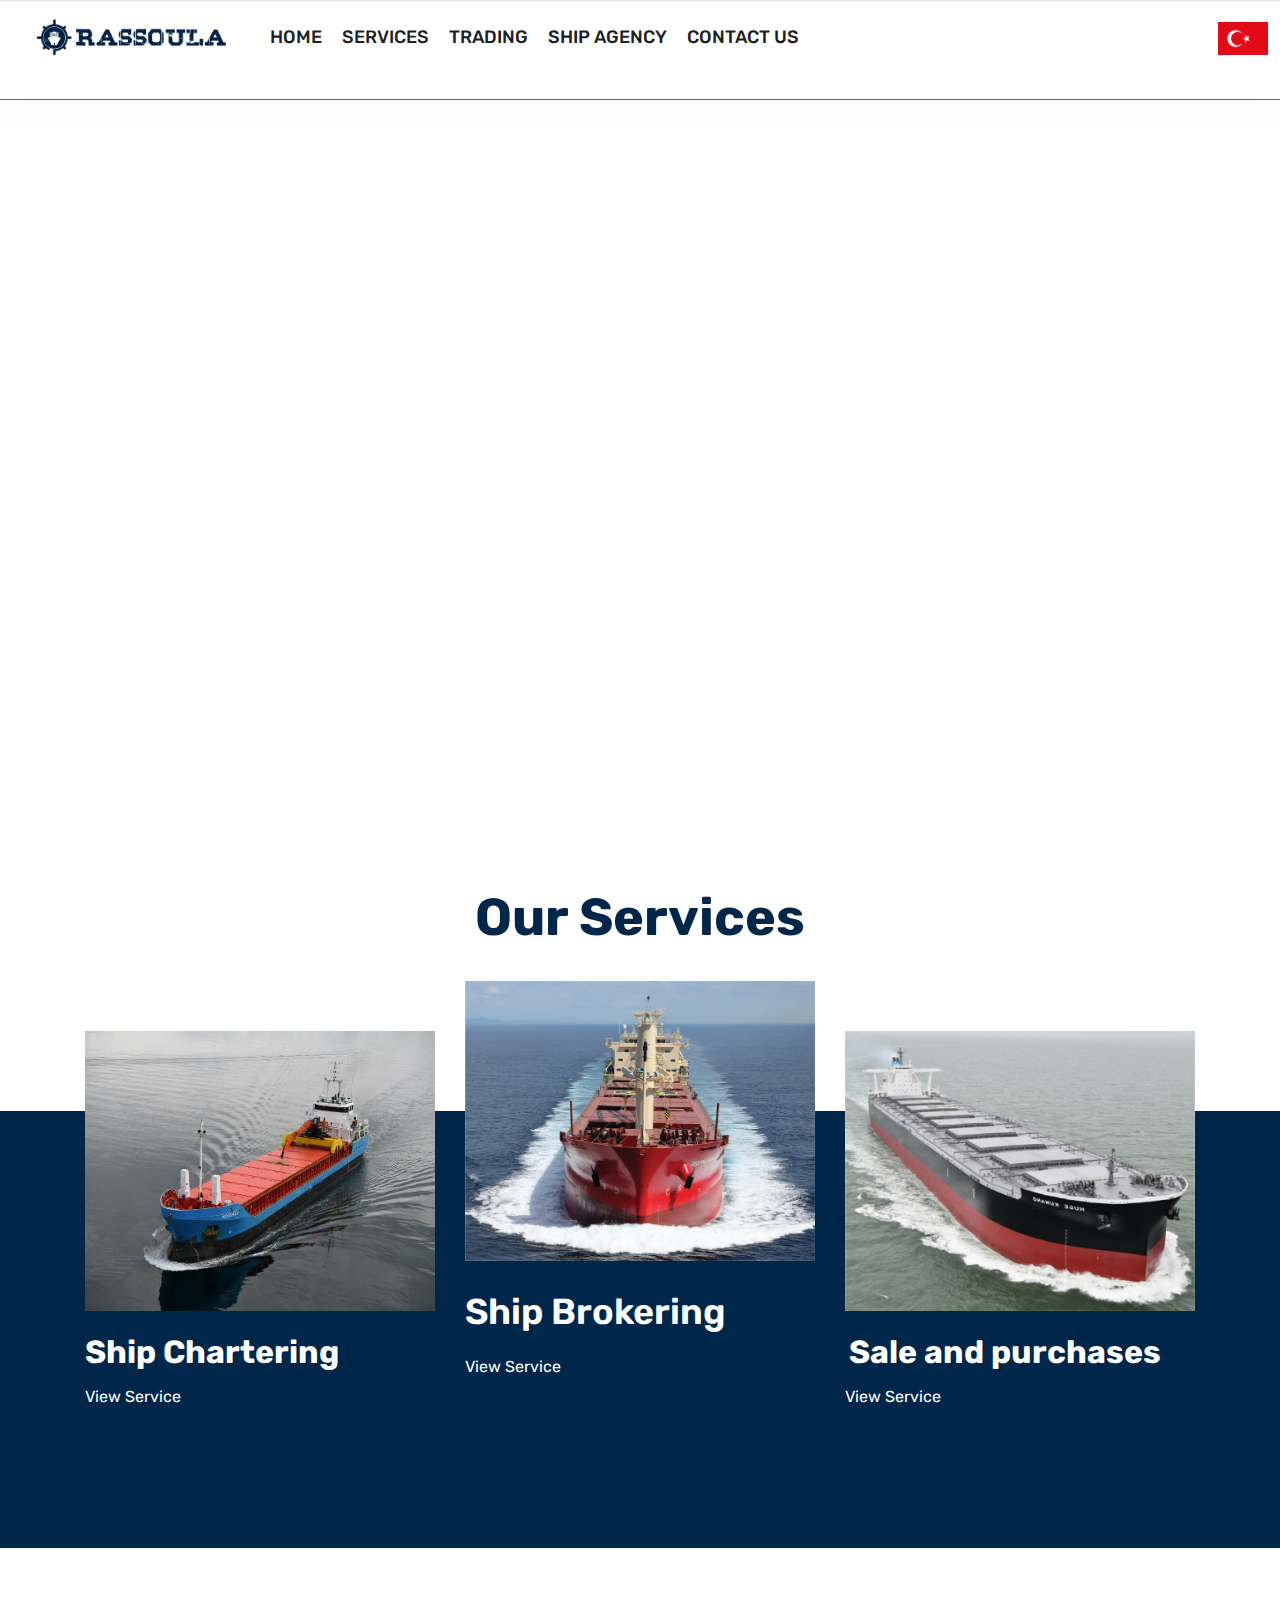
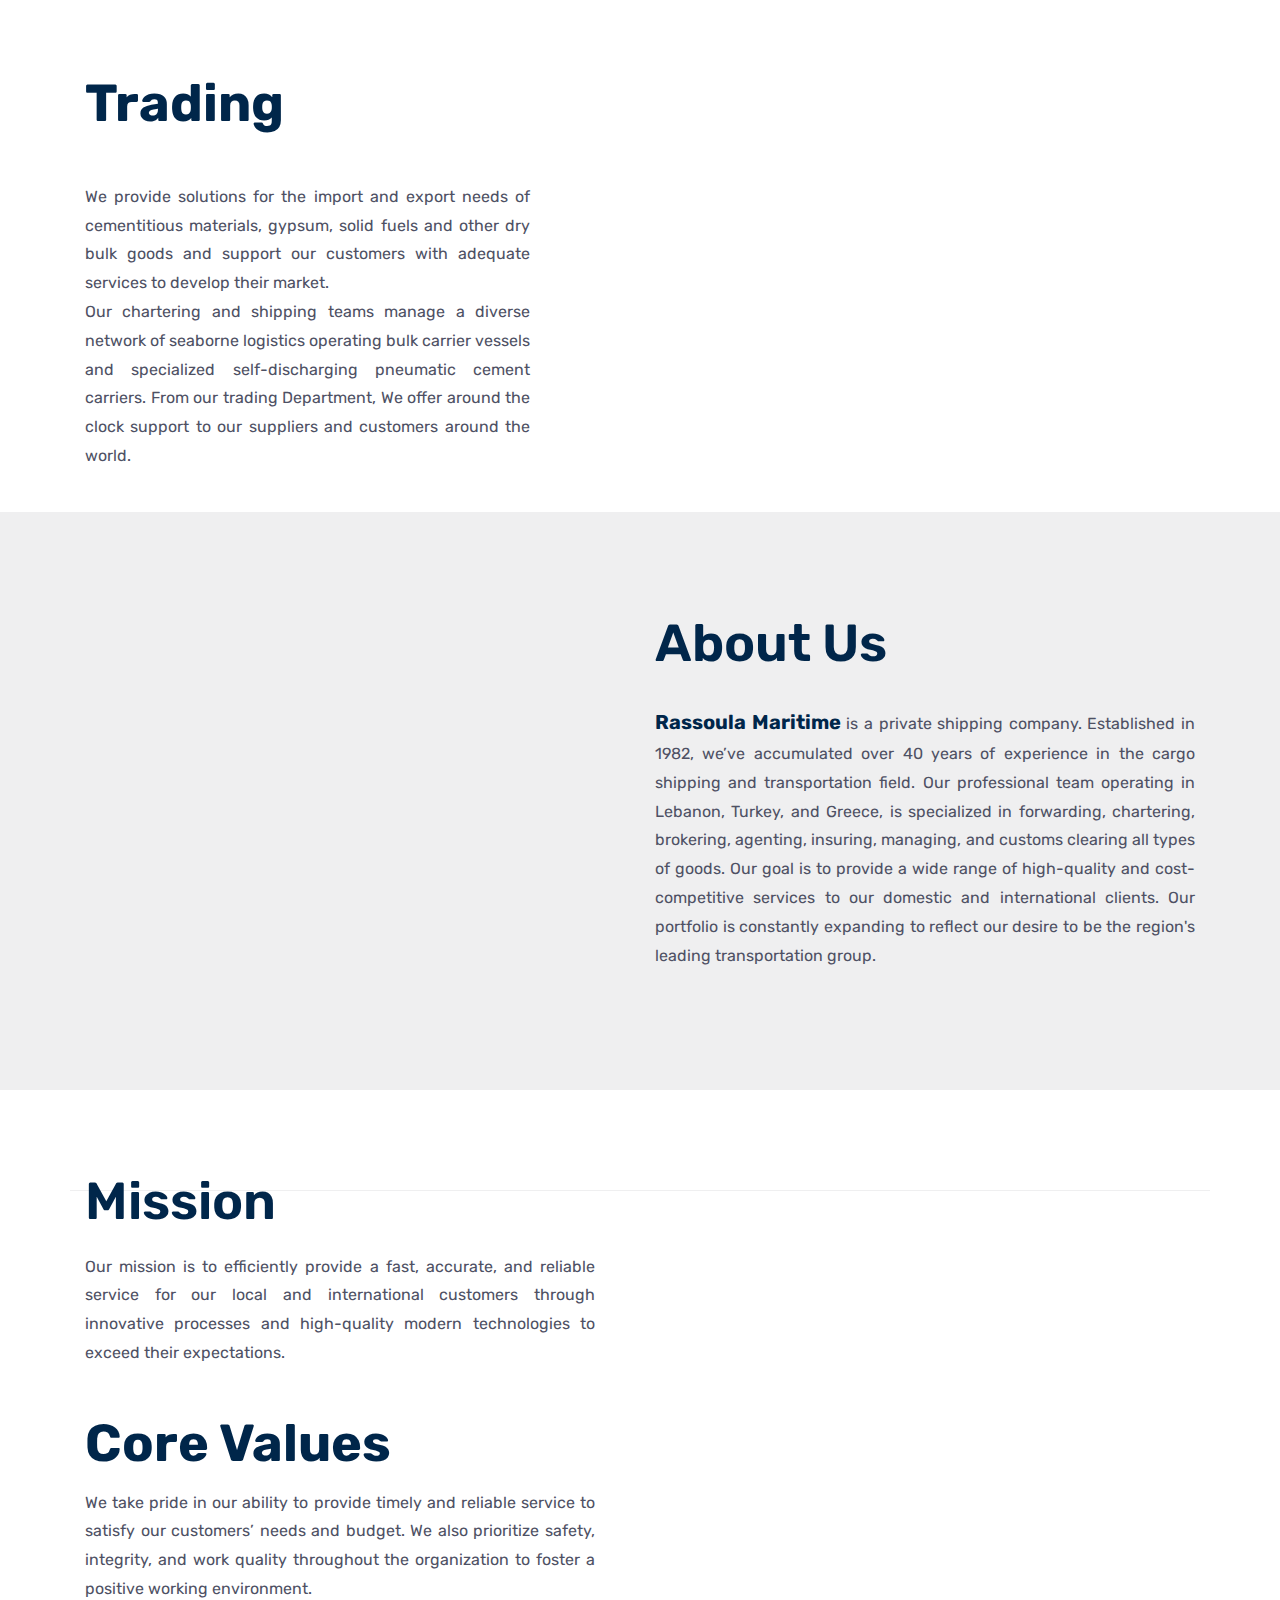
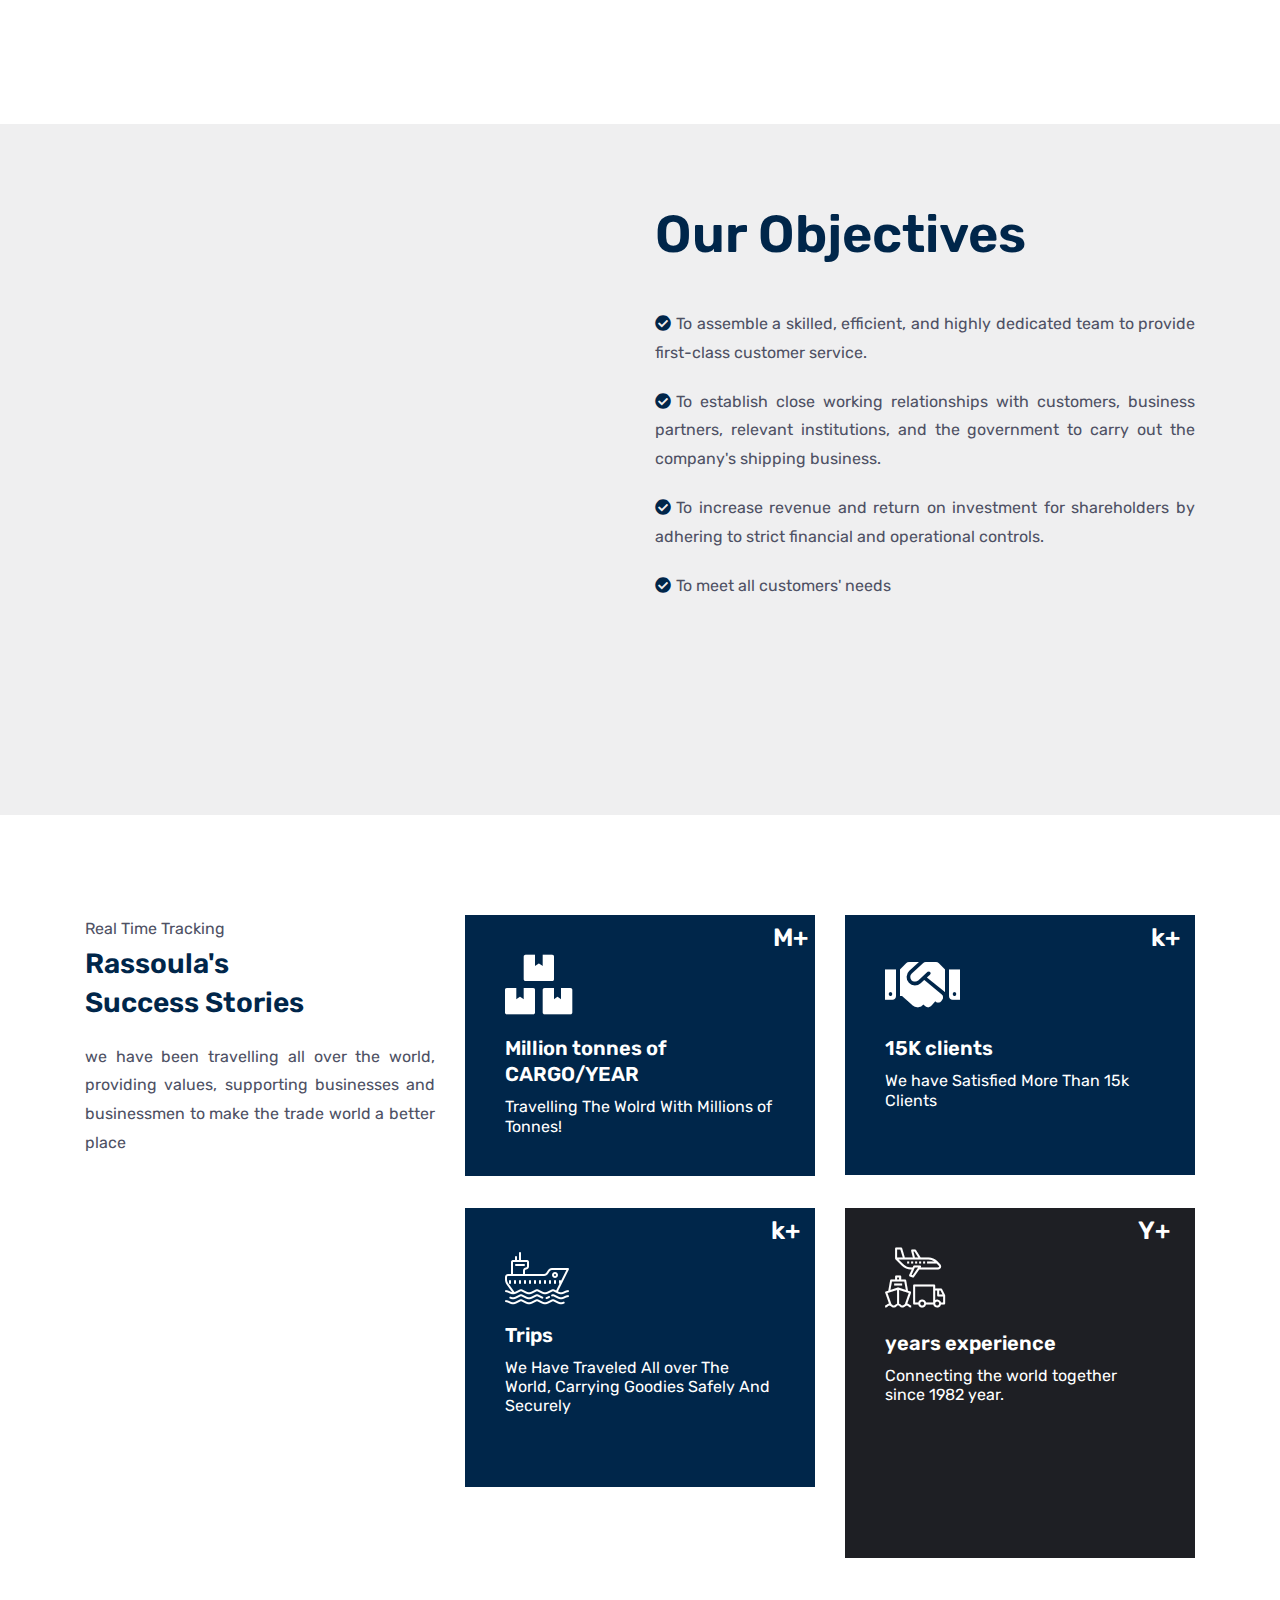
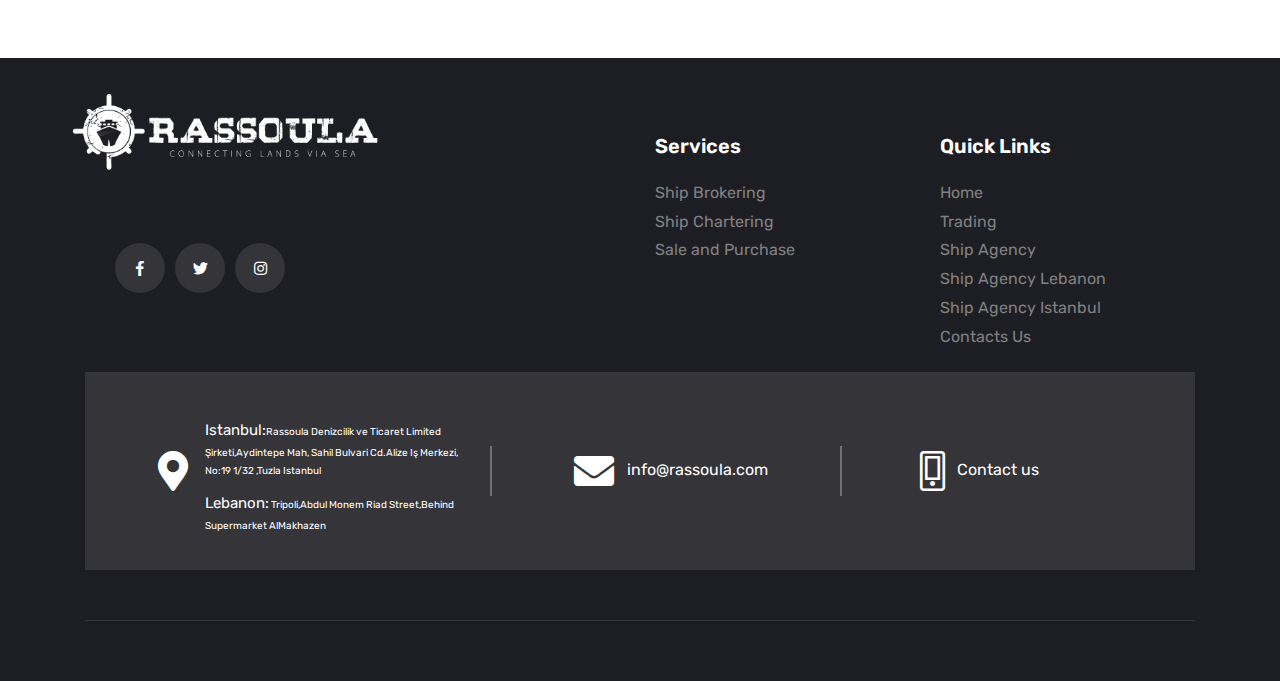
==== index.html @ 3e6de5ca "qwqqwqw" ====
<!DOCTYPE HTML>
<html>

<head>
  <title>Home

  </title>
  <meta http-equiv="Content-Type" content="text/html; charset=UTF-8">
  <meta name="viewport" content="width=device-width, initial-scale=1">
  <meta name="description" content="Description website">
  <meta name="author" content="Maksym Blank">
  <meta name="keywords" content="website, with, meta, tags">
  <meta name="robots" content="noindex, follow">
  <meta name="revisit-after" content="5 month">
  <meta name="image" content="http://mywebsite.com/image.jpg">
  <meta name="og:title" content="Title website">
  <meta name="og:description" content="Description website">
  <meta name="og:image" content="http://mywebsite.com/image.jpg">
  <meta name="og:site_name" content="My Website">
  <meta name="og:type" content="website">
  <meta name="twitter:card" content="summary">
  <meta name="twitter:title" content="Title website">
  <meta name="twitter:description" content="Description website">
  <link href="assets/css/plugins/bootstrap.min.css" rel="stylesheet">
  <link href="assets/css/plugins/slick.css" rel="stylesheet">
  <link href="assets/css/plugins/ion.rangeSlider.min.css" rel="stylesheet">
  <link href="assets/css/plugins/magnific-popup.css" rel="stylesheet">
  <link href="assets/css/style.css" rel="stylesheet">
  <link href="assets/fonts/font-awesome.min.css" rel="stylesheet">
  <link href="assets/fonts/flaticon/flaticon.css" rel="stylesheet">
  <link rel="stylesheet" href="https://cdnjs.cloudflare.com/ajax/libs/animate.css/4.1.1/animate.min.css"/>
  <link href="assets/animate/animate.min.css" rel="stylesheet">
  <link rel="shortcut icon" href="assets/img/Rassoula-Logo-v3.0.jpg"/>

</head>
<body class="btn-style-1 btn-rounded sidebar-style-1">

  <div class="sigma_preloader sigma_preloader-gear">
    <div class="sigma_preloader-inner">
      <div class="preloader-gear">
        <div class="preloader-gear-inner">
          <div>
            <div></div>
            <div></div>
            <div></div>
            <div></div>
            <div></div>
            <div></div>
          </div>
        </div>
      </div>
    </div>
  </div>

  <!--Section Start-->
  <aside class="sigma_aside sigma_aside-desktop">
    <div class="sidebar">
      <!-- Recent Posts Widget -->
      <div class="widget widget-sigma-recent-posts style-3">
        <h5 class="widget-title">Recent Post</h5>
        <div class="sigma_recent-post">
          <div class="sigma_post-categories">
            <a href="#">Category</a>
          </div>
          <div class="recent-post-descr">
            <h6>
              <a href="blog-details.html">Every Next Level Of Your Life Will Demand Something</a>
            </h6>
            <div class="author-info d-flex align-items-center">
              <span>TA</span>
              <div>
                <a href="#" class="author-name">Tim Abell</a>
                <a href="blog-details.html" class="date">June 4, 2021</a>
              </div>
            </div>
          </div>
        </div>
        <div class="sigma_recent-post">
          <div class="sigma_post-categories">
            <a href="#">Category</a>
          </div>
          <div class="recent-post-descr">
            <h6>
              <a href="blog-details.html">We are the champions, we do not give up, we try</a>
            </h6>
            <div class="author-info d-flex align-items-center">
              <span>TA</span>
              <div>
                <a href="#" class="author-name">Tim Abell</a>
                <a href="blog-details.html" class="date">June 4, 2021</a>
              </div>
            </div>
          </div>
        </div>
      </div>
      <!-- Follow Widget -->
      <div class="widget widget-follow d-none d-sm-block">
        <h5 class="widget-title">Follow Us</h5>
        <div class="social-buttons">
          <a href="#" class="btn-block sigma_btn">
            <div class="follow-icon d-flex align-items-center">
              <i class="fab fa-instagram"></i>
              <p class="mb-0">
                Instagram
                <span>225.5k Followers</span>
              </p>
            </div>
            <i class="fal fa-chevron-right"></i>
          </a>
          <a href="#" class="btn-block sigma_btn">
            <div class="follow-icon d-flex align-items-center">
              <i class="fab fa-twitter"></i>
              <p class="mb-0">
                Twitter
                <span>225.5k Followers</span>
              </p>
            </div>
            <i class="fal fa-chevron-right"></i>
          </a>
          <a href="#" class="btn-block sigma_btn">
            <div class="follow-icon d-flex align-items-center">
              <i class="fab fa-facebook-f"></i>
              <p class="mb-0">
                Facebook
                <span>225.5k Followers</span>
              </p>
            </div>
            <i class="fal fa-chevron-right"></i>
          </a>
          <a href="#" class="btn-block sigma_btn">
            <div class="follow-icon d-flex align-items-center">
              <i class="fab fa-youtube"></i>
              <p class="mb-0">
                Youtube
                <span>225.5k Followers</span>
              </p>
            </div>
            <i class="fal fa-chevron-right"></i>
          </a>
        </div>
      </div>
      <!-- Subscribe Widget -->
      <div class="widget widget-newsletter">
        <h5 class="widget-title">Join Newsletter</h5>
        <form method="post">
          <input type="email" name="email" placeholder="Enter your email" style="    background-color: transparent;
          border: 0;
          color: #fff;
          height: 70px;"> 
          <button type="button" class="btn-block mt-4">Subscribe</button>
        </form>
      </div>
    </div>
  </aside>
  <div class="sigma_aside-overlay aside-trigger-right">
  </div>
  <aside class="sigma_aside">
    <div class="sigma_close aside-trigger">
      <span></span>
      <span></span>
    </div>
    <div class="sigma_logo-wrapper">
      <a class="sigma_logo" href="index.html">
      <img src="assets/img/Rassoula-Logo-v3.0.jpg" alt="logo" style="width:200px">
      </a>
    </div>
    <ul class="navbar-nav">
      <li class="menu-item ">
        <a href="index.html">Home</a>
        
      </li>
     
      <li class="menu-item menu-item-has-children">
        <a href="">Services</a>
        <ul class="sub-menu">
          <li class="menu-item">
            <a href="ShipBrokering.html">Ship Brokering</a>
          
          </li>
          
          <li class="menu-item">
            <a href="ShipChartering.html">Ship Chartering</a>
          </li>
          <li class="menu-item">
            <a href="Saleandpurchases.html">Sale and Purchase</a>
          </li>
        </ul>
      </li>
      <li class="menu-item">
        <a href="Trading-1.html">Trading</a>
      </li>
      
      <li class="menu-item menu-item-has-children">
        <a href="">Ship Agency</a>
        <ul class="sub-menu">
          <li class="menu-item">
            <a href="istanbul.html">Istanbul</a>
          </li>
          <li class="menu-item">
            <a href="lebanon.html">Lebanon</a>
          </li>
        </ul>
      </li>
      <li class="menu-item">
        <a href="contact-us.html">Contact us</a>
      </li>
    </ul>
  </aside>
  <div class="sigma_aside-overlay aside-trigger">
  </div>
  <header class="sigma_header style-5 can-sticky">
  
    <div class="sigma_header-middle  ">
      <div class="container">
        <div class="navbar">
      <div class="sigma_logo-wrapper d-block d-lg-none">
            <a class="sigma_logo" href="index.html">
         <img src="assets/img/Rassoula-Logo-v3.0.jpg"alt="logo"  style="width:200px">
            </a>
          </div>
          <div class="d-none d-lg-flex align-items-center">
            <div class="sigma_header-top-links important-links">
            
            </div>
           
          </div>
          <div class="sigma_header-controls style-2 d-block d-lg-none">
            <ul class="sigma_header-controls-inner">
              <li class="aside-toggle aside-trigger">
                <span></span>
                <span></span>
                <span></span>
              </li>
            </ul>
          </div>
        </div>
      </div>
    </div>
    <div class="sigma_header-bottom">
     
        <div class="navbar" >
          <ul class="navbar-nav">
            <li class="menu-item">
              <a class="sigma_logo" href="index.html">
          <img src="assets/img/Rassoula-Logo-v3.0.jpg" alt="logo" style="width:200px;margin-top: -5px;">
            </a>
            <li class="menu-item ">
              <a href="index.html">Home</a>
             
            </li>
         
            <li class="menu-item menu-item-has-children">
              <p style="color: var(--thm-secondary);
              padding-top: 20px;
              padding-bottom: 20px;font-size: 18px;font-weight: 488;">SERVICES</p>
              <ul class="sub-menu">
                <li class="menu-item">
                  <a href="ShipBrokering.html">Ship Brokering</a>
                
                </li>
                
                <li class="menu-item">
                  <a href="ShipChartering.html">Ship Chartering</a>
                </li>
                <li class="menu-item">
                  <a href="Saleandpurchases.html">Sale and Purchase</a>
                </li>
              </ul>
            </li>
            <li class="menu-item">
              <a href="Trading-1.html">Trading</a>
            </li>
            
            <li class="menu-item menu-item-has-children">
              <p style="color: var(--thm-secondary);
              padding-top: 20px;
              padding-bottom: 20px;font-size: 18px;font-weight: 500;">SHIP AGENCY</p>
              <ul class="sub-menu">
                <li class="menu-item">
                  <a href="istanbul.html">Istanbul</a>
                </li>
                <li class="menu-item">
                  <a href="lebanon.html">Lebanon</a>
                </li>
              </ul>
            </li>
            <li class="menu-item">
              <a href="contact-us.html">Contact us</a>
            </li>
          </ul>
          <div class="sigma_header-controls style-2">
            <a class="sigma_header-control-search" title="Search" href="#">
              <img id="trB" src="assets/img/flag-400.png" style="width:50px;margin-right: 8px;">
            </a>
            <a class="sigma_header-control-search" title="Search" href="#">
              <img id="enB" src="assets/img/united-states.png" style="width:50px;margin-right: 8px;">
            </a>
            <ul class="sigma_header-controls-inner">
              <li class="search-trigger header-controls-item d-none d-sm-block">
               
              </li>
              <li class="aside-toggle aside-trigger-right desktop-toggler d-block d-lg-none">
                <span></span>
                <span></span>
                <span></span>
              </li>
              <li class="aside-toggle aside-trigger">
                <span></span>
                <span></span>
                <span></span>
              </li>
            </ul>
          </div>
        </div>
      </div>
    </div>
    </header>
  <!--Section End-->
  <!--Section Start-->
 
  

    <div class="banner-slider-inner bg-center  showcase">   
  
      <video src="Rassoula Header.mp4" muted loop autoplay></video>
      <div class="sigma_banner-text">
        <div class="container">
          <div class="row">
            <div class="col-lg-12">
              <h1 class="title text-white b1  free animate__animated animate__backInRight" style="font-size:55px;margin-top: 300px;margin-left: -50px;">
                    To connect Lands<br> via Seas
              
              </h1>
             
           <!--   <p class="text-white"></p>-->
           
            </div></div>
          </div>
        </div>
      </div>
 
      <div class="banner-slider-inner bg-center bg-cover dark-overlay" style="background-image: url('assets/img/banner/2.jpg');">
        <div class="sigma_banner-text">
          <div class="container">
            <div class="row">
              <div class="col-lg-8">
            
                </div>
              </div>
            </div>
          </div>
        </div>
    
    <!--Section End-->
  
  <!--Section End-->
 
        <!-- <div class="col-lg-6 ">
          <div class="sigma_about style-9 mt-5 mt-lg-0">
            <div class="section-title">
              <span class="subtitle"></span>
              <h3 class="title"> SHIP AGENCY</h3>
            </div>
            <div class="sigma_about-content">
              <p style="text-align:justify;font-size: 19px;"></p>
      <ul>
       
        <li>
          <i class="fas fa-check-circle" ></i>Keeping concerned parties fully updated regarding prospects and vessels port stay
        </li>
        <li>
          <i class="fas fa-check-circle" ></i>Ordering of pilotage and towage services for docking and sailing vessel movements
        </li>
        <li><i class="fas fa-check-circle" ></i>Detailed, accurate and timely production of Proforma and final disbursement accounts <a href="case-studies.html">Read more...</a></li>
        
    
      </ul>
                </div>
                
              </div>
            
              </div>

              <div class="col-lg-6 col-lg-6 d-none d-sm-block">
                <div class="sigma_about style-9 w-100 h-100">
                  <div class="sigma_about-image-1 wow slideInRight" data-wow-duration="1s" data-wow-delay=".1s">
                    <img src="assets/img/pexels-sascha-hormel-1095814.jpg" alt="img">
                  </div>
              
                </div>
              </div>
            </div>
          </div>
        </div> -->



        
        
  <!--Section Start-->
<br>
<br>
<br>
<br>

  <div class="section section-padding1 bg-gray;" >
    <div class="container">
      <div class="section-title centered">
      
        <h3 class="title "style="margin-top:25px;">Our Services</h3>
        <br>
      </div>

      <div class="row">
        <!-- <div class="col-lg-12 ">
          <div class="sigma_service style-6 layer-1-1  wow slideInRight" data-wow-duration="1s" data-wow-delay=".1s">
            
            <div class="sigma_service-thumb">
              <img src="assets/img/a11.jpg" alt="img" style="height: 240px;">
            
            </div>
            <div class="sigma_service-body">
              <h4>
                <a href="services-01.html#serv1">Trading</a>
              </h4>
              <p></p>
              <a href="services-01.html#serv1" class="btn-link secondary-color">
                Read More
                <i class="far fa-angle-right"></i>
              </a>
            </div>
          </div>
        </div> -->
        
    
<!-- 
        <div class="col-lg-4 col-md-6">
          <div class="sigma_service style-6 layer-1-1  wow slideInRight" data-wow-duration="1s" data-wow-delay=".1s">
            <div class="sigma_service-thumb">
              <img src="assets/img/services/Rassoula Services Images-06.jpg" alt="img">
            
            </div>
            <div class="sigma_service-body">
              <h4>
                <a href="services-01.html#serv5">Chartering</a>
              </h4>
              <p>The Chartering Department is responsible for establishing and maintaining relationships with  owners.
              </p>
              <a href="ShipChartering.html" class="btn-link secondary-color">
                Read More
                <i class="far fa-angle-right"></i>
              </a>
            </div>
          </div>
        </div>
        
        <div class="col-lg-4 col-md-6">
          <div class="sigma_service style-6 layer-1-1  wow slideInLeft" data-wow-duration="1s" data-wow-delay=".1s ">
            <div class="sigma_service-thumb">
              <img src="assets/img/services/Rassoula Services Images-05.jpg" alt="img">
            
            </div>
            <div class="sigma_service-body">
              <h4>
                <a href="ShipBrokering.html">
                  Ship Brokering</a>
                  </h4>
              <p>Benefiting from our first class shipowners portfolio and contacts developed within many years.

                 </p>
              <a href="services-01.html#serv3" class="btn-link secondary-color">
                Read More
                <i class="far fa-angle-right"></i>
              </a>
            </div>
          </div>
        </div>

        <div class="col-lg-4 col-md-6">
          <div class="sigma_service style-6 layer-1-1  wow slideInRight" data-wow-duration="1s" data-wow-delay=".1s ">
            <div class="sigma_service-thumb">
              <img src="assets/img/services/Rassoula Services Images-03.jpg" alt="img" >
             
            </div>
            <div class="sigma_service-body">
              <h4>
                <a href="Saleandpurchases.html">Sale and purchases</a>
              </h4>
              <p>Rassoula provides a complete turnkey operation for buying or selling any vessel.

           
                </p>
              <a href="services-01.html#serv2" class="btn-link secondary-color">
                Read More
                <i class="far fa-angle-right"></i>
              </a>
            </div>
          </div>
        </div>
         -->
      </div>
      </div>
    </div>
  </div>

  <!--new serv-->
  <div class="section section-padding bg-secondary-1">
    <div class="container">
      <div class="row">
       
        <div class="col-lg-4">
          <div class="sigma_info-image1">
            <img src="assets/img/1595212666905955191.jpg" alt="img">
          </div>
          <div class="section-title">
           
            <a href="ShipChartering.html" class="title text-white" style="font-size: 32px;margin-top: 15px;"> Ship Chartering</a><br>
         <a href="ShipChartering.html"><p class="text-white12">View Service</p></a>
          </div>
        </div>
        <div class="col-lg-4">
          <div class="sigma_info-image2 style-16">
            <img src="assets/img/services-05.jpg" alt="img">
          </div>
          <div class="section-title">
            <span class="subtitle"></span>
            <h3 class="title1 text-white"><a href="ShipChartering.html" style="color: white;">Ship Brokering</a></h3>
          <a href="ShipBrokering.html"><p class="text-white1" style="color: white;margin-top:-75px">View Service</p>
          </div></a>  
        </div>
        <div class="col-lg-4">
          <div class="sigma_info-image1">
            <img src="assets/img/services-04.jpg" alt="img">
          </div>
          <div class="section-title">
            <span class="subtitle"></span>
            <a href="Saleandpurchases.html" class="title text-white" style="font-size: 32px;margin-top: 15px">Sale and purchases</a><br>
            <a href="Saleandpurchases.html"><p class="text-white12">View Service</p></a>
          </div>
        </div>
      
        </div>
      </div>
    </div>
  </div> 



  <div class="section ">
    <div class="container">
      <div class="row">
        <div class="col-lg-5">
          <div class="section-title english c2">
            <span class="subtitle">
              
            </span>
            <h3 class="title ">Trading</h3>
            <br>
          <div>
            <p   style="text-align: justify;margin-top:5px">We provide solutions for the import and export needs of cementitious materials, gypsum, solid fuels and other dry bulk goods and support our customers with adequate services to develop their market.
              <br>
              Our chartering and shipping teams manage a diverse network of seaborne logistics operating bulk carrier vessels and specialized self-discharging pneumatic cement carriers.
              
              From our trading Department, We offer around the clock support to our suppliers and customers around the world.</p>
          </div></div>
          <div class="section-title turkish">
            <span class="subtitle " >
              

            
            <h3 class="title  ">Trading</h3></span>
          
            
            </span>  <br>
            
            <h3 class="title d-block d-sm-none">Trading</h3>
            <br>
            <div>
            <p class="" style="text-align: justify;">TRT Geleceğin İletişimcileri Yarışması 2021 Yılı Yarışma Takvimi

              TRT Geleceğin İletişimcileri Yarışması 2021 yılı takvimi açıklandı. Sen de projeni hazırla, yarışmaya başvur ve hayallerinle yarış.
              
              Söz sende; Geleceğin İletişimcileri TRT Sahnesinde!
              TRT Geleceğin İletişimcileri Yarışması 2021 Yılı Yarışma Takvimi

               </p>
              </div>
          </div>
        </div>

        <div class="col-lg-6 offset-lg-1 ">
        
          <div class="sigma_about-image-1 layer-1-1  wow slideInRight" data-wow-duration="1s" data-wow-delay=".1s">
          
            <img src="assets/img/T1_Bul_213_federal_montreal_side_view_tcm71-164990.jpg" alt="img">
           
          
            <br>
            <br>
            <br>
            <br>
            <br>
            <br>
            
        </div>
      </div>
    </div>
  </div> 
  <!--Section End-->
  <!--Section Start-->
  <div class="section" style="margin-top: -70px;background-color:#EFEFF0;">
    <div class="container">
      <div class="row">
        <div class="col-lg-6 ">
          <div class="sigma_about style-9 w-100 h-100 d-none d-sm-block">
            <div class="sigma_about-image-1 layer-1-1  wow slideInLeft" data-wow-duration="1s" data-wow-delay=".1s">
              <img src="assets/img/nnnn.jpg" alt="img"  >
            </div>
           
          </div>
        </div>
        <div class="col-lg-6 " >
          <div class="sigma_about1 style-9 mt-5 mt-lg-0 ">
            <div class="section-title">
              <span class="subtitle" >      <h1 class=""` >About Us</h1></span>

           

           

            </div>
            <div class="sigma_about-content ">
              <p style="text-align:justify;margin-top:-50px">
                <span style="font-size:20px;color:#00264A;font-weight:bold;">Rassoula Maritime </span> is a private shipping company. Established in 1982, we’ve accumulated over 40 years of experience in the cargo shipping and transportation field. Our professional team operating in Lebanon, Turkey, and Greece, is specialized in forwarding, chartering, brokering, agenting, insuring, managing, and customs clearing all types of goods. Our goal is to provide a wide range of high-quality and cost-competitive services to our domestic and international clients. Our portfolio is constantly expanding to reflect our desire to be the region's leading transportation group.</p>
             
                </div>
              </div>
            
              </div>


              
             
            </div>
          </div>
        </div>
      </div>
    </div>
  </div>
  <!--Section End-->
  <div class="container" style="background-color:#EFEFF0;"> 
    <div class="row">
      <div class="col-lg-6 ">
        <div class="sigma_about style-9 w-100 h-100 d-block d-sm-none ">
          <div class="sigma_about-image-1 layer-1-1  wow slideInLeft" data-wow-duration="1s" data-wow-delay=".1s">
            <img src="assets/img/nnnn.jpg" alt="img" >
          </div>
          <div class="sigma_media m-0">
            <span>
              <b class="counter" data-from="0" data-to="40">40</b>
              Years of <br> Experience
            </span>
          </div>
        </div>  
      </div>
    </div>
  </div>

  
    <!--Section Start-->
    <div class="section v1">
      <div class="container">
        <div class="row">
         
          <div class="col-lg-6 ">
            <div class="sigma_about style-9 mt-5 mt-lg-0">
              <div class="section-title">
                <span class="subtitle"></span>
                <h3 class="title44 " > Mission</h3>
              </div>
              <div class="sigma_about-content ">
                <p style="text-align:justify;margin-top: -30px;margin-right:30px">Our mission is to efficiently provide a fast, accurate, and reliable service for our local and international customers through innovative processes and high-quality modern technologies to exceed their expectations.</p>
               
                  </div>
                  <div class="section-title">
                    <span class="subtitle"></span>
                    <h3 class="title "> Core Values</h3>
                  </div>
                  <div class="sigma_about-content ">
                    <p style="text-align:justify;margin-top: -30px;margin-right:30px ">We take pride in our ability to provide timely and reliable service to satisfy our customers’ needs and budget. We also prioritize safety, integrity, and work quality throughout the organization to foster a positive working environment.</p>
                   
                      </div>
                </div>
              
                </div>

                <div class="col-lg-6 ">
                  <div class="" >
                    <div class="sigma_about-image-1 layer-1-1  wow slideInRight" data-wow-duration="1s" data-wow-delay=".1s" >
                      <img src="assets/img/www.jpg" alt="img"style="margin-top: 40px;height:410px">
                    </div>
                   
                </div>
              </div>
            </div>
          </div>
        </div>
      </div>
    </div>
    <!--Section End-->
   
      <!--Section Start-->
  <div class="section"  style="background-color:#EFEFF0;">
    <div class="container">
      <div class="row">
        <div class="col-lg-5 d-none d-sm-block">
           <div class="sigma_about style-9 w-100 h-100 d-none d-sm-block">
            <div class="sigma_about-image-1 layer-1-1  wow slideInLeft" data-wow-duration="1s" data-wow-delay=".1s">
              <img src="assets/img/dddd.jpg" alt="img" style="margin-top:-30px" >
            </div>
          
          </div>
        </div>
        <div class="col-lg-6 offset-lg-1" style="margin-top: -50PX;">
          <div class="sigma_about style-9 mt-5 mt-lg-0">
            <div class="section-title">
              <span class="subtitle"></span>
              <h1 class=""> Our Objectives</h1>
           
      
             
                <div class="" style="text-align: justify;margin-top:45px">

                  <p><i class="fas fa-check-circle" ></i>To assemble a skilled, efficient, and highly dedicated team to provide first-class customer service.</p>
                  <p><i class="fas fa-check-circle" ></i>To establish close working relationships with customers, business partners, relevant institutions, and the government to carry out the company's shipping business.
                  </p>
                  <p><i class="fas fa-check-circle" ></i>To increase revenue and return on investment for shareholders by adhering to strict financial and operational controls.</p>
                  <p><i class="fas fa-check-circle" ></i>To meet all customers' needs</p>
                </div>

           
              </div>
             
                </div>
              </div>
              <div class="col-lg-5 d-block d-sm-none">
                <div class="sigma_about style-9 w-100 h-100 d-none d-sm-block">
                 <div class="sigma_about-image-1 layer-1-1  wow slideInLeft" data-wow-duration="1s" data-wow-delay=".1s">
                   <img src="assets/img/dddd.jpg" alt="img" style="margin-top:-30px" >
                 </div>
                 <div class="sigma_media m-0" >
                   <span>
                    
                   <h2 class="text-white d-block d-sm-none" > Our Objectives</h2> 
                   </span>
                 </div>
               </div>
             </div>
             
            
              </div>
            </div>
          </div>
        </div>
      </div>
    </div>
  </div>
  <!--Section End-->

  <!--Section Start-->
  <div class="section section-padding bg-cover bg-center " style="background-image: url(assets/img/)">
    <div class="container">
      <div class="row">
        
        <div class="col-lg-4 col-md-6">
          <div class="section-title">
            <span >Real Time Tracking</span>
            <h4 >Rassoula's <br>Success Stories</h4>
            <p   style="text-align: justify;" >we have been travelling all over the world, providing values, supporting businesses and businessmen to make the trade world a better place</p>
          </div>
        </div>
        <div class="col-lg-4 col-md-6">
          <div class="sigma_service style-9 dark"style="background-color: #00264A;">
            <span class="counter" data-from="0" data-to="1" style="color:white"></span>
            <h6 style="margin-right:2px ;"class="text-white margin-left:-5px;">M+</h6>
            <i class="fas fa-boxes" style="color: white;"></i>
            <div class="sigma_service-body">
              <h5>
                <a href="#" class="text-white">Million tonnes of CARGO/YEAR</a>
              </h5>
              <p style="line-height: 1.2;"class="text-white">Travelling The Wolrd With Millions of Tonnes!</p>
             
               
            </div>
          </div>
        </div>
        <div class="col-lg-4 col-md-6">
          <div class="sigma_service style-9 dark" style="height: 260px;background-color: #00264A;">
            <span class="counter" data-from="0" data-to="15" style="color:white"></span>
            <h6 class="text-white" style="margin-right: 10px;">k+</h6>
         
            
            <i class="fas fa-handshake" style="color:white"></i>
            <div class="sigma_service-body">
              <h5>



                <a href="#" class="text-white">15K clients</a>



              </h5>
              <p style="line-height: 1.2;"class="text-white">We have Satisfied More Than 15k Clients</p>
            



            </div>
          </div>
        </div>
       
        <div class="col-lg-4 col-md-6 offset-lg-4">
          <div class="sigma_service style-9 dark" style="height: 279px;background-color: #00264A;">
            <span class="counter " data-from="0" data-to="15" style="color:white"></span>
            <h6 class="text-white" style="margin-right: 10px;">k+</h6>
            <img src="assets/img/icons8-cargo-ship-64 (1).png">
            <div class="sigma_service-body">
              <h5>
                
                <a href="#" style="color:white">Trips</a>
              </h5>
              <p style="line-height: 1.2;color:white">We Have Traveled All over The World, Carrying Goodies Safely And Securely</p>
              
            
            </div>
          </div>
        </div>
        
        <div class="col-lg-4 col-md-6">
          <div class="sigma_service style-9 dark" style="height:350px;background-color:#1E1F24">
             <span class="plus text-white"></span>
             <span class="counter " data-from="0" data-to="40" style="color: white;"></span> 
             <h6 class="text-white" style="margin-right: 20px;">Y+</h6>
             <i class="flaticon-transportation" style="color: white;"></i>
             <div class="sigma_service-body">
               <h5 class="text-white">
                 <a href="#" class="text-white" >years experience</a>
               </h5>
               <p style="line-height: 1.2;" class="text-white">Connecting the world together since 1982 year.
                 </p>
               
                
             </div>
           </div>
         </div>
      </div>
    </div>
  </div>
  <!--Section End-->
  <!--Section Start
  <div class="section section-padding">
    <div class="container">

      <div class="section-title centered">
        <span class="subtitle">Real Time Tracking</span>
        <h3 class="title">Services For You</h3>
      </div>

      <div class="row">
        <div class="col-lg-8">
          <div class="row">
            <div class="col-sm-6">
              <div class="sigma_portfolio style-8">
                <div class="sigma_portfolio-thumb">
                  <img src="assets/img/services/lg/1.jpg" alt="portfolio">
                  <div class="sigma_portfolio-content">
                    <h5>
                      <a href="#">Clean shipment</a>
                    </h5>
                    <p>It is a long established fact that</p>
                  </div>
                </div>
              </div>
            </div>
            <div class="col-sm-6">
              <div class="sigma_portfolio style-8">
                <div class="sigma_portfolio-thumb">
                  <img src="assets/img/services/lg/2.jpg" alt="portfolio">
                  <div class="sigma_portfolio-content">
                    <h5>
                      <a href="#">Cranes and Ships</a>
                    </h5>
                    <p>It is a long established fact that</p>
                  </div>
                </div>
              </div>
            </div>
            <div class="col-12">
              <div class="sigma_portfolio style-8">
                <div class="sigma_portfolio-thumb">
                  <img src="assets/img/services/lg/4.jpg" alt="portfolio">
                  <div class="sigma_portfolio-content">
                    <h5>
                      <a href="#">Fly Anywhere</a>
                    </h5>
                    <p>It is a long established fact that</p>
                  </div>
                </div>
              </div>
            </div>
          </div>
        </div>
        <div class="col-lg-4">
          <div class="sigma_portfolio style-8">
            <div class="sigma_portfolio-thumb">
              <img src="assets/img/services/lg/3.jpg" alt="portfolio">
              <div class="sigma_portfolio-content">
                <h5>
                  <a href="#">Dealing with big weight</a>
                </h5>
                <p>It is a long established fact that</p>
              </div>
            </div>
          </div>
        </div>
      </div>
      <div class="text-center mt-4">
        <a href="#" class="sigma_btn">



          View All



          <i class="far fa-angle-right"></i>



        </a>
      </div>
    </div>
  </div>--> 
  <!--Section End-->
  <!--Section Start-->

  <!--Section End-->
 
  <!--Section Start-->
  <!-- <div class="section section-padding">
    <div class="container">
      <div class="section-title centered">
        <span class="subtitle">Articles</span>
        <h3 class="title mb-0">Our Insights and Articles</h3>
      </div>
      <div class="row">
        <div class="col-lg-4 col-md-6">
          <article class="sigma_post style-11">
            <img src="assets/img/posts/1.jpg" alt="blog">
            <div class="sigma_post-body">
              <div class="sigma_post-content">
                <div class="sigma_post-meta">
                  <a href="blog-details.html" class="sigma_post-date">
                    <i class="fal fa-calendar-alt"></i>
                    28 January, 2021
                  </a>
                </div>
                <h5>
                  <a href="blog-details.html">The Top Logistics Trends</a>
                </h5>
                <div class="sigma_post-meta">
                  <ul class="mt-0">
                    <li>
                      <a href="blog-details.html">
                        <i class="fal fa-user"></i>
                        By Admin
                      </a>
                    </li>
                    <li>
                      <a href="blog-details.html">
                        <i class="fal fa-folder-open"></i>
                        Air Transport
                      </a>
                    </li>
                  </ul>
                </div>
              </div>
            </div>
          </article>
        </div>
        <div class="col-lg-4 col-md-6">
          <article class="sigma_post style-11">
            <img src="assets/img/posts/2.jpg" alt="blog">
            <div class="sigma_post-body">
              <div class="sigma_post-content">
                <div class="sigma_post-meta">
                  <a href="blog-details.html" class="sigma_post-date">
                    <i class="fal fa-calendar-alt"></i>
                    28 January, 2021
                  </a>
                </div>
                <h5>
                  <a href="blog-details.html">Your Supply Chain Focus</a>
                </h5>
                <div class="sigma_post-meta">
                  <ul class="mt-0">
                    <li>
                      <a href="blog-details.html">
                        <i class="fal fa-user"></i>
                        By Admin
                      </a>
                    </li>
                    <li>
                      <a href="blog-details.html">
                        <i class="fal fa-folder-open"></i>
                        Air Transport
                      </a>
                    </li>
                  </ul>
                </div>
              </div>
            </div>
          </article>
        </div>
        <div class="col-lg-4 col-md-6">
          <article class="sigma_post style-11">
            <img src="assets/img/posts/3.jpg" alt="blog">
            <div class="sigma_post-body">
              <div class="sigma_post-content">
                <div class="sigma_post-meta">
                  <a href="blog-details.html" class="sigma_post-date">
                    <i class="fal fa-calendar-alt"></i>
                    28 January, 2021
                  </a>
                </div>
                <h5>
                  <a href="blog-details.html">Three Logistics E-Commerce</a>
                </h5>
                <div class="sigma_post-meta">
                  <ul class="mt-0">
                    <li>
                      <a href="blog-details.html">
                        <i class="fal fa-user"></i>
                        By Admin
                      </a>
                    </li>
                    <li>
                      <a href="blog-details.html">
                        <i class="fal fa-folder-open"></i>
                        Air Transport
                      </a>
                    </li>
                  </ul>
                </div>
              </div>
            </div>
          </article>
        </div>
      </div>
    </div>
  </div>-->
  <!-- Section End-->
  <!--Section Start-->
 
   <!--Section Start--> 
   <footer class="sigma_footer style-5 sigma_footer-dark">
    <div class="sigma_footer-middle">
      <div class="container">
        <div class="row" >
          <div class="col-lg-6">
            <div class="sigma_footer-widget">
              <br>
              <br>
              <div class="sigma_footer-logo mb-4">
           <img src="assets/img/Rassoula-Logo-v1.0.png" alt="logo" style="width:350px;margin-top:-90px;margin-left: -30px;"> 
              </div>
              <div class="row">
                <div class="col-sm-12">
                  <p class="mb-0" style="font-size: 13px;">
                   </p>
                </div>
              </div>
              <ul class="sigma_social-icons mt-4 justify-content-start">
                <li>
                  <a href="#"><i class="fab fa-facebook-f" style="color: white;"></i></a>
                </li>
                <li>
                  <a href="#"><i class="fab fa-twitter" style="color: white;"></i></a>
                </li>
                <li>
                  <a href="#"><i class="fab fa-instagram" style="color: white;"></i></a>
                </li>
             
              </ul>
            </div>
          </div>

         
         
          <div class="col-lg-3 col-md-3 col-sm-3 col-xs-3" style="margin-top:25px">
            <div class="sigma_footer-widget">
              <h5 class="widget-title" class="text-white">Services</h5>

              <a href="ShipBrokering.html" >Ship Brokering</a><br>
  
      
                <a href="ShipChartering.html" >Ship Chartering</a><br>
          
             
                <a href="Saleandpurchases.html" >Sale and Purchase</a><br>
              
                <br>
                
            </div>
          </div>
        
          <div class="col-lg-3  col-md-3 col-sm-3 col-xs-3"style="margin-top:25px">
            <div class="sigma_footer-widget">
              <h5 class="widget-title" >Quick Links</h5>
             
                
                  <a href="index.html">Home</a><br>
                
                
                  <a href="Trading-1.html">Trading</a><br>
                  <a href="case-studies.html">Ship Agency</a><br>
               
                  <a href="lebanon.html">Ship Agency Lebanon</a><br>
               
                  <a href="istanbul.html">Ship Agency Istanbul</a><br>
                
                  <a href="contact-us.html">Contacts Us</a><br>
            
            </div>
          </div>
        
          <div class="col-12">
            <div class="sigma_info-wrapper" >
              <div class="sigma_info style-18">
                <div class="sigma_info-title">
                  <span class="sigma_info-icon " >
                 <i class="fas fa-map-marker-alt b6" ></i>


                  </span>
                </div>
                <div class="sigma_info-description">
                  <p style="font-size:10px"><span style="font-size:15px">Istanbul:</span>Rassoula Denizcilik ve Ticaret Limited
                    Şirketi,Aydintepe Mah, Sahil Bulvari Cd.Alize Iş Merkezi,  No:19 1/32 ,Tuzla Istanbul</p>
                    <p style="font-size:10px"> <span style="font-size:15px">Lebanon:</span>
                      Tripoli,Abdul Monem Riad Street,Behind Supermarket AlMakhazen</p>
                </div>
              </div>
              <div class="sigma_info style-18">
                <div class="sigma_info-title">
                  <span class="sigma_info-icon bl">



                    <i class="fas fa-envelope"></i>



                  </span>
                </div>
                <div class="sigma_info-description b9">
                  <p>  info@rassoula.com</p>
                  
                </div>
              </div>
              <div class="sigma_info style-18">
                <div class="sigma_info-title">
                  <span class="sigma_info-icon b2">



                    <i class="fal fa-mobile-alt"></i>




                  </span>
                </div>
                <div class="sigma_info-description">
                  <p ><a href="contact-us.html" class=" text-white">Contact us</a></p>
                </div>
              </div>
            </div>
          </div>  
        </div>
      </div>
    </div>
    <div class="container">
      <div class="sigma_footer-bottom d-block d-sm-flex align-items-center justify-content-between">
       
    </div>
  </footer>
  <!--Section End-->
  <!--Section End-->
  <script src="assets/js/plugins/jquery-3.4.1.min.js" type="text/javascript"></script>
  <script src="assets/js/plugins/popper.min.js" type="text/javascript"></script>
  <script src="assets/js/plugins/bootstrap.min.js" type="text/javascript"></script>
  <script src="assets/js/plugins/jquery.instagramFeed.min.js" type="text/javascript"></script>
  <script src="assets/js/plugins/slick.min.js" type="text/javascript"></script>
  <script src="assets/js/plugins/imagesloaded.min.js" type="text/javascript"></script>
  <script src="assets/js/plugins/isotope.pkgd.min.js" type="text/javascript"></script>
  <script src="assets/js/plugins/jquery.magnific-popup.min.js" type="text/javascript"></script>
  <script src="assets/js/plugins/jquery.counterup.min.js" type="text/javascript"></script>
  <script src="assets/js/plugins/jquery.inview.min.js" type="text/javascript"></script>
  <script src="assets/js/plugins/ion.rangeSlider.min.js" type="text/javascript"></script>
  <script src="assets/js/main.js" type="text/javascript"></script>
  <script src="assets/wow/wow.min.js" type="text/javascript"></script>
  <script src="https://pagecdn.io/lib/wow/1.1.2/wow.js"></script>
  <script src="Translationscript.js"></script>
  <script src="Translationscript.js"></script>
  <script>
    new WOW().init();
    </script>
  <script src="https://cdn.boomcdn.com/libs/wow-js/1.3.0/wow.min.js"></script>
  <script type="text/javascript">
  
    // DOMContentLoaded  end
  </script>
</body>

</html>
---- assets/css/plugins/ion.rangeSlider.min.css ----
/*!Ion.RangeSlider, 2.3.1, © Denis Ineshin, 2010 - 2019, IonDen.com, Build date: 2019-12-19 16:51:02*/.irs{position:relative;display:block;-webkit-touch-callout:none;-webkit-user-select:none;-khtml-user-select:none;-moz-user-select:none;-ms-user-select:none;user-select:none;font-size:12px;font-family:Arial,sans-serif}.irs-line{position:relative;display:block;overflow:hidden;outline:none !important}.irs-bar{position:absolute;display:block;left:0;width:0}.irs-shadow{position:absolute;display:none;left:0;width:0}.irs-handle{position:absolute;display:block;box-sizing:border-box;cursor:default;z-index:1}.irs-handle.type_last{z-index:2}.irs-min,.irs-max{position:absolute;display:block;cursor:default}.irs-min{left:0}.irs-max{right:0}.irs-from,.irs-to,.irs-single{position:absolute;display:block;top:0;left:0;cursor:default;white-space:nowrap}.irs-grid{position:absolute;display:none;bottom:0;left:0;width:100%;height:20px}.irs-with-grid .irs-grid{display:block}.irs-grid-pol{position:absolute;top:0;left:0;width:1px;height:8px;background:#000}.irs-grid-pol.small{height:4px}.irs-grid-text{position:absolute;bottom:0;left:0;white-space:nowrap;text-align:center;font-size:9px;line-height:9px;padding:0 3px;color:#000}.irs-disable-mask{position:absolute;display:block;top:0;left:-1%;width:102%;height:100%;cursor:default;background:rgba(0,0,0,0);z-index:2}.lt-ie9 .irs-disable-mask{background:#000;filter:alpha(opacity=0);cursor:not-allowed}.irs-disabled{opacity:.4}.irs-hidden-input{position:absolute !important;display:block !important;top:0 !important;left:0 !important;width:0 !important;height:0 !important;font-size:0 !important;line-height:0 !important;padding:0 !important;margin:0 !important;overflow:hidden;outline:none !important;z-index:-9999 !important;background:none !important;border-style:solid !important;border-color:transparent !important}.irs--flat{height:40px}.irs--flat.irs-with-grid{height:60px}.irs--flat .irs-line{top:25px;height:12px;background-color:#e1e4e9;border-radius:4px}.irs--flat .irs-bar{top:25px;height:12px;background-color:#ed5565}.irs--flat .irs-bar--single{border-radius:4px 0 0 4px}.irs--flat .irs-shadow{height:1px;bottom:16px;background-color:#e1e4e9}.irs--flat .irs-handle{top:22px;width:16px;height:18px;background-color:transparent}.irs--flat .irs-handle>i:first-child{position:absolute;display:block;top:0;left:50%;width:2px;height:100%;margin-left:-1px;background-color:#da4453}.irs--flat .irs-handle.state_hover>i:first-child,.irs--flat .irs-handle:hover>i:first-child{background-color:#a43540}.irs--flat .irs-min,.irs--flat .irs-max{top:0;padding:1px 3px;color:#999;font-size:10px;line-height:1.333;text-shadow:none;background-color:#e1e4e9;border-radius:4px}.irs--flat .irs-from,.irs--flat .irs-to,.irs--flat .irs-single{color:white;font-size:10px;line-height:1.333;text-shadow:none;padding:1px 5px;background-color:#ed5565;border-radius:4px}.irs--flat .irs-from:before,.irs--flat .irs-to:before,.irs--flat .irs-single:before{position:absolute;display:block;content:"";bottom:-6px;left:50%;width:0;height:0;margin-left:-3px;overflow:hidden;border:3px solid transparent;border-top-color:#ed5565}.irs--flat .irs-grid-pol{background-color:#e1e4e9}.irs--flat .irs-grid-text{color:#999}.irs--big{height:55px}.irs--big.irs-with-grid{height:70px}.irs--big .irs-line{top:33px;height:12px;background-color:white;background:linear-gradient(to bottom, #ddd -50%, white 150%);border:1px solid #ccc;border-radius:12px}.irs--big .irs-bar{top:33px;height:12px;background-color:#92bce0;border:1px solid #428bca;background:linear-gradient(to bottom, #ffffff 0%, #428bca 30%, #b9d4ec 100%);box-shadow:inset 0 0 1px 1px rgba(255,255,255,0.5)}.irs--big .irs-bar--single{border-radius:12px 0 0 12px}.irs--big .irs-shadow{height:1px;bottom:16px;background-color:rgba(66,139,202,0.5)}.irs--big .irs-handle{top:25px;width:30px;height:30px;border:1px solid rgba(0,0,0,0.3);background-color:#cbcfd5;background:linear-gradient(to bottom, white 0%, #B4B9BE 30%, white 100%);box-shadow:1px 1px 2px rgba(0,0,0,0.2),inset 0 0 3px 1px white;border-radius:30px}.irs--big .irs-handle.state_hover,.irs--big .irs-handle:hover{border-color:rgba(0,0,0,0.45);background-color:#939ba7;background:linear-gradient(to bottom, white 0%, #919BA5 30%, white 100%)}.irs--big .irs-min,.irs--big .irs-max{top:0;padding:1px 5px;color:white;text-shadow:none;background-color:#9f9f9f;border-radius:3px}.irs--big .irs-from,.irs--big .irs-to,.irs--big .irs-single{color:white;text-shadow:none;padding:1px 5px;background-color:#428bca;background:linear-gradient(to bottom, #428bca 0%, #3071a9 100%);border-radius:3px}.irs--big .irs-grid-pol{background-color:#428bca}.irs--big .irs-grid-text{color:#428bca}.irs--modern{height:55px}.irs--modern.irs-with-grid{height:55px}.irs--modern .irs-line{top:25px;height:5px;background-color:#d1d6e0;background:linear-gradient(to bottom, #e0e4ea 0%, #d1d6e0 100%);border:1px solid #a3adc1;border-bottom-width:0;border-radius:5px}.irs--modern .irs-bar{top:25px;height:5px;background:#20b426;background:linear-gradient(to bottom, #20b426 0%, #18891d 100%)}.irs--modern .irs-bar--single{border-radius:5px 0 0 5px}.irs--modern .irs-shadow{height:1px;bottom:21px;background-color:rgba(209,214,224,0.5)}.irs--modern .irs-handle{top:37px;width:12px;height:13px;border:1px solid #a3adc1;border-top-width:0;box-shadow:1px 1px 1px rgba(0,0,0,0.1);border-radius:0 0 3px 3px}.irs--modern .irs-handle>i:nth-child(1){position:absolute;display:block;top:-4px;left:1px;width:6px;height:6px;border:1px solid #a3adc1;background:white;transform:rotate(45deg)}.irs--modern .irs-handle>i:nth-child(2){position:absolute;display:block;box-sizing:border-box;top:0;left:0;width:10px;height:12px;background:#e9e6e6;background:linear-gradient(to bottom, white 0%, #e9e6e6 100%);border-radius:0 0 3px 3px}.irs--modern .irs-handle>i:nth-child(3){position:absolute;display:block;box-sizing:border-box;top:3px;left:3px;width:4px;height:5px;border-left:1px solid #a3adc1;border-right:1px solid #a3adc1}.irs--modern .irs-handle.state_hover,.irs--modern .irs-handle:hover{border-color:#7685a2;background:#c3c7cd;background:linear-gradient(to bottom, #ffffff 0%, #919ba5 30%, #ffffff 100%)}.irs--modern .irs-handle.state_hover>i:nth-child(1),.irs--modern .irs-handle:hover>i:nth-child(1){border-color:#7685a2}.irs--modern .irs-handle.state_hover>i:nth-child(3),.irs--modern .irs-handle:hover>i:nth-child(3){border-color:#48536a}.irs--modern .irs-min,.irs--modern .irs-max{top:0;font-size:10px;line-height:1.333;text-shadow:none;padding:1px 5px;color:white;background-color:#d1d6e0;border-radius:5px}.irs--modern .irs-from,.irs--modern .irs-to,.irs--modern .irs-single{font-size:10px;line-height:1.333;text-shadow:none;padding:1px 5px;background-color:#20b426;color:white;border-radius:5px}.irs--modern .irs-from:before,.irs--modern .irs-to:before,.irs--modern .irs-single:before{position:absolute;display:block;content:"";bottom:-6px;left:50%;width:0;height:0;margin-left:-3px;overflow:hidden;border:3px solid transparent;border-top-color:#20b426}.irs--modern .irs-grid{height:25px}.irs--modern .irs-grid-pol{background-color:#dedede}.irs--modern .irs-grid-text{color:silver;font-size:13px}.irs--sharp{height:50px;font-size:12px;line-height:1}.irs--sharp.irs-with-grid{height:57px}.irs--sharp .irs-line{top:30px;height:2px;background-color:black;border-radius:2px}.irs--sharp .irs-bar{top:30px;height:2px;background-color:#ee22fa}.irs--sharp .irs-bar--single{border-radius:2px 0 0 2px}.irs--sharp .irs-shadow{height:1px;bottom:21px;background-color:rgba(0,0,0,0.5)}.irs--sharp .irs-handle{top:25px;width:10px;height:10px;background-color:#a804b2}.irs--sharp .irs-handle>i:first-child{position:absolute;display:block;top:100%;left:0;width:0;height:0;border:5px solid transparent;border-top-color:#a804b2}.irs--sharp .irs-handle.state_hover,.irs--sharp .irs-handle:hover{background-color:black}.irs--sharp .irs-handle.state_hover>i:first-child,.irs--sharp .irs-handle:hover>i:first-child{border-top-color:black}.irs--sharp .irs-min,.irs--sharp .irs-max{color:white;font-size:14px;line-height:1;top:0;padding:3px 4px;opacity:.4;background-color:#a804b2;border-radius:2px}.irs--sharp .irs-from,.irs--sharp .irs-to,.irs--sharp .irs-single{font-size:14px;line-height:1;text-shadow:none;padding:3px 4px;background-color:#a804b2;color:white;border-radius:2px}.irs--sharp .irs-from:before,.irs--sharp .irs-to:before,.irs--sharp .irs-single:before{position:absolute;display:block;content:"";bottom:-6px;left:50%;width:0;height:0;margin-left:-3px;overflow:hidden;border:3px solid transparent;border-top-color:#a804b2}.irs--sharp .irs-grid{height:25px}.irs--sharp .irs-grid-pol{background-color:#dedede}.irs--sharp .irs-grid-text{color:silver;font-size:13px}.irs--round{height:50px}.irs--round.irs-with-grid{height:65px}.irs--round .irs-line{top:36px;height:4px;background-color:#dee4ec;border-radius:4px}.irs--round .irs-bar{top:36px;height:4px;background-color:#006cfa}.irs--round .irs-bar--single{border-radius:4px 0 0 4px}.irs--round .irs-shadow{height:4px;bottom:21px;background-color:rgba(222,228,236,0.5)}.irs--round .irs-handle{top:26px;width:24px;height:24px;border:4px solid #006cfa;background-color:white;border-radius:24px;box-shadow:0 1px 3px rgba(0,0,255,0.3)}.irs--round .irs-handle.state_hover,.irs--round .irs-handle:hover{background-color:#f0f6ff}.irs--round .irs-min,.irs--round .irs-max{color:#333;font-size:14px;line-height:1;top:0;padding:3px 5px;background-color:rgba(0,0,0,0.1);border-radius:4px}.irs--round .irs-from,.irs--round .irs-to,.irs--round .irs-single{font-size:14px;line-height:1;text-shadow:none;padding:3px 5px;background-color:#006cfa;color:white;border-radius:4px}.irs--round .irs-from:before,.irs--round .irs-to:before,.irs--round .irs-single:before{position:absolute;display:block;content:"";bottom:-6px;left:50%;width:0;height:0;margin-left:-3px;overflow:hidden;border:3px solid transparent;border-top-color:#006cfa}.irs--round .irs-grid{height:25px}.irs--round .irs-grid-pol{background-color:#dedede}.irs--round .irs-grid-text{color:silver;font-size:13px}.irs--square{height:50px}.irs--square.irs-with-grid{height:60px}.irs--square .irs-line{top:31px;height:4px;background-color:#dedede}.irs--square .irs-bar{top:31px;height:4px;background-color:black}.irs--square .irs-shadow{height:2px;bottom:21px;background-color:#dedede}.irs--square .irs-handle{top:25px;width:16px;height:16px;border:3px solid black;background-color:white;-webkit-transform:rotate(45deg);-ms-transform:rotate(45deg);transform:rotate(45deg)}.irs--square .irs-handle.state_hover,.irs--square .irs-handle:hover{background-color:#f0f6ff}.irs--square .irs-min,.irs--square .irs-max{color:#333;font-size:14px;line-height:1;top:0;padding:3px 5px;background-color:rgba(0,0,0,0.1)}.irs--square .irs-from,.irs--square .irs-to,.irs--square .irs-single{font-size:14px;line-height:1;text-shadow:none;padding:3px 5px;background-color:black;color:white}.irs--square .irs-grid{height:25px}.irs--square .irs-grid-pol{background-color:#dedede}.irs--square .irs-grid-text{color:silver;font-size:11px}
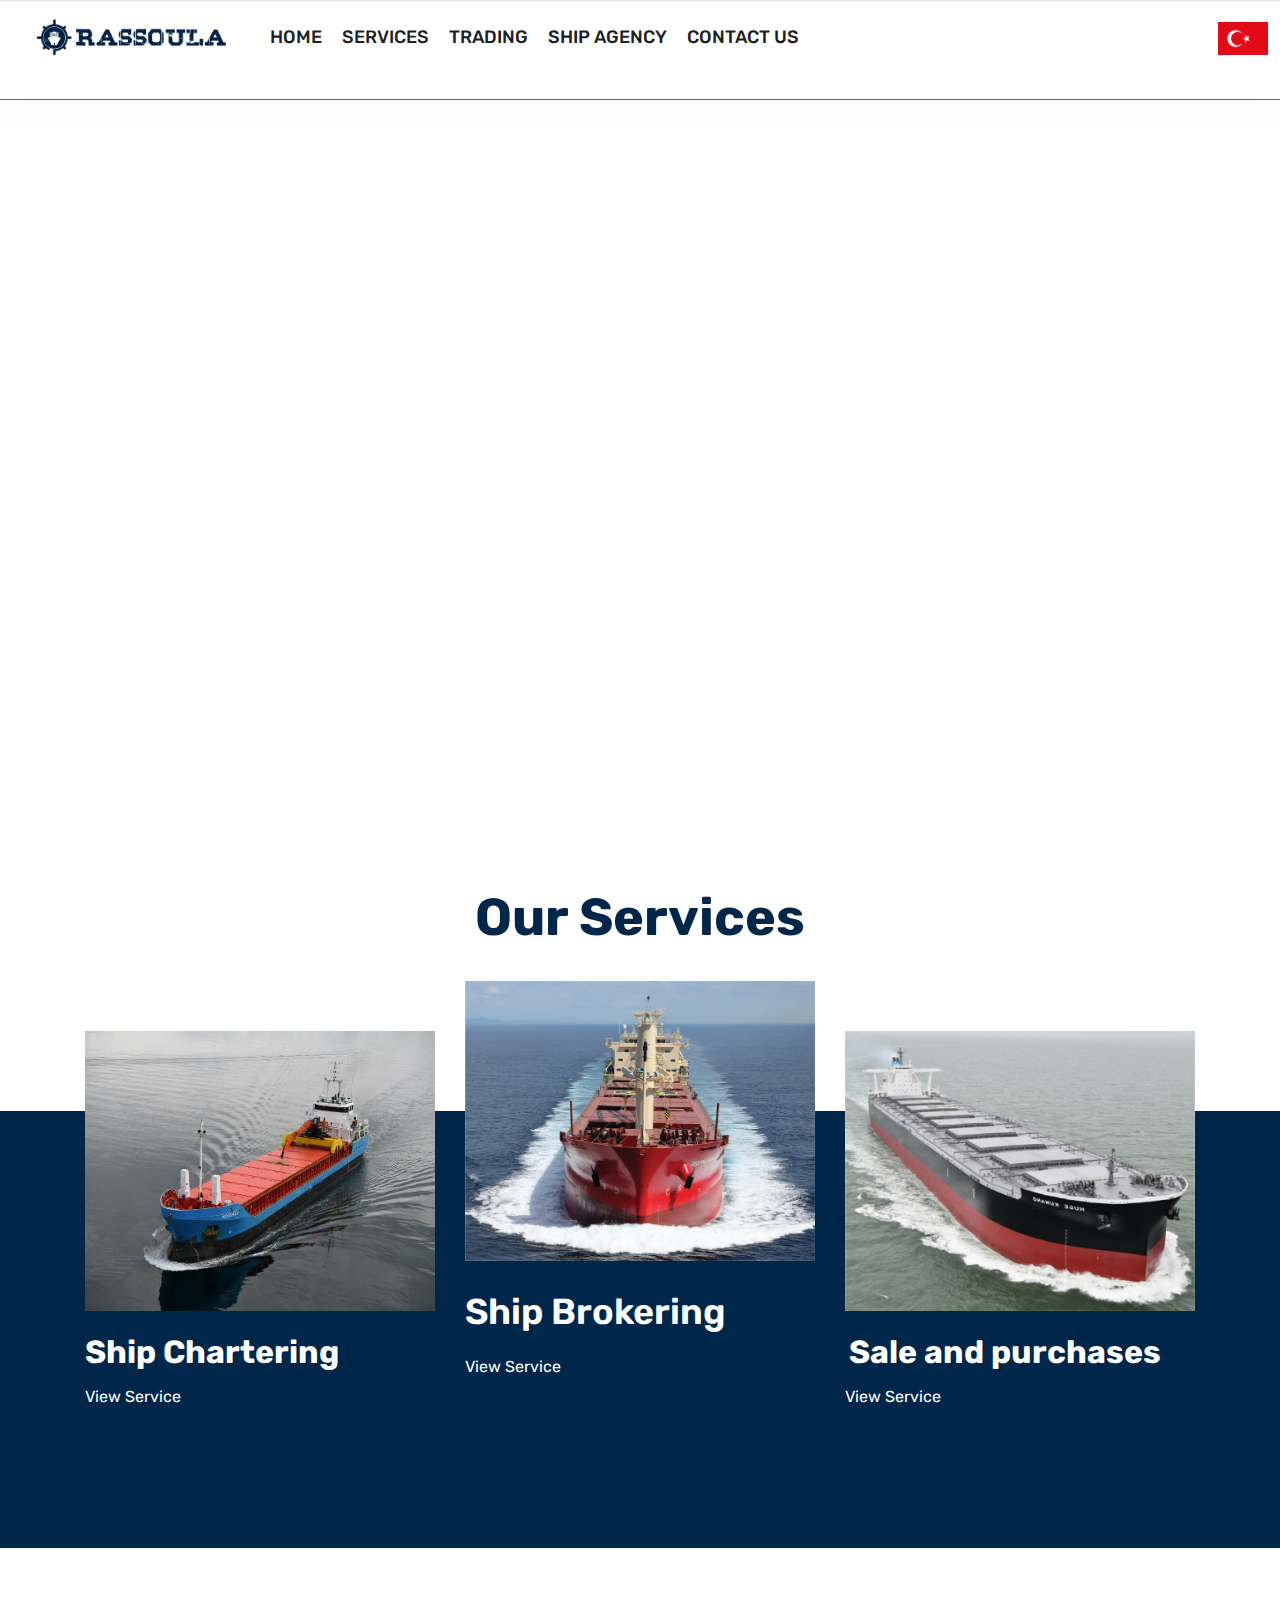
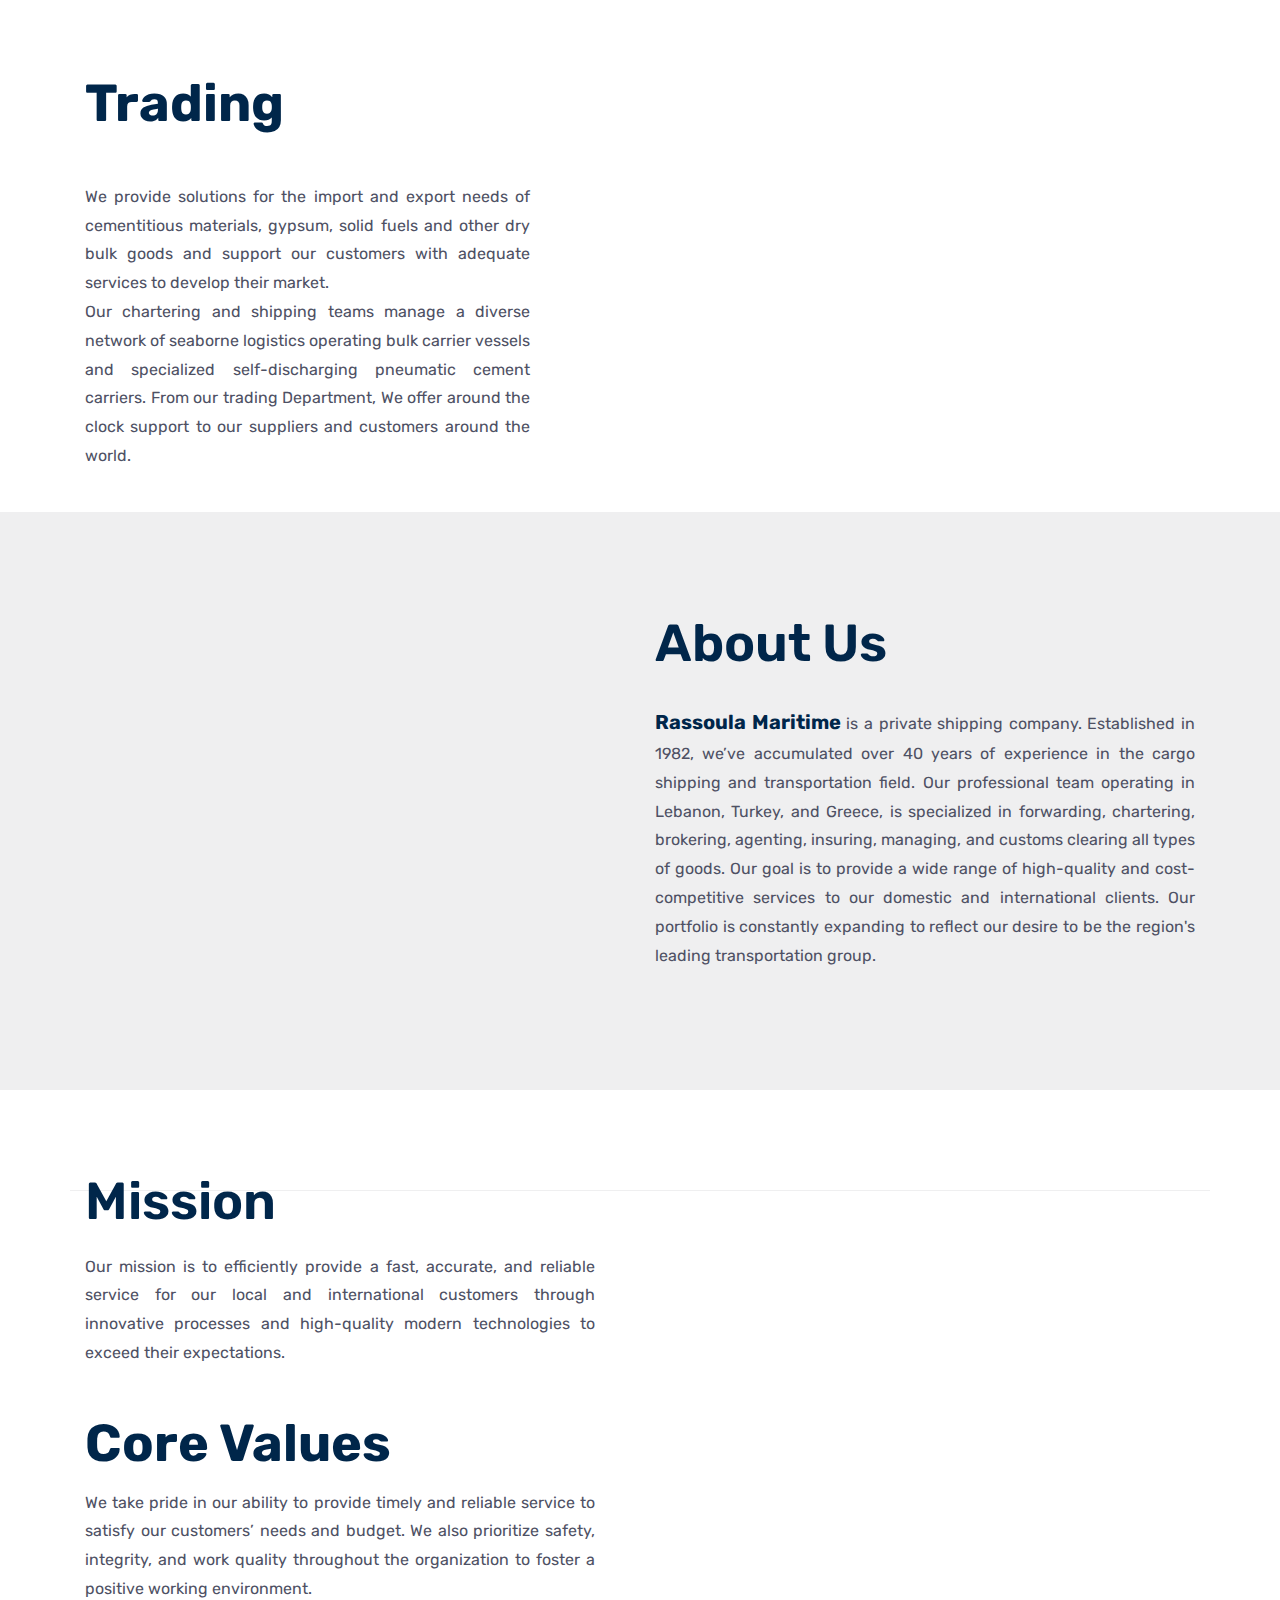
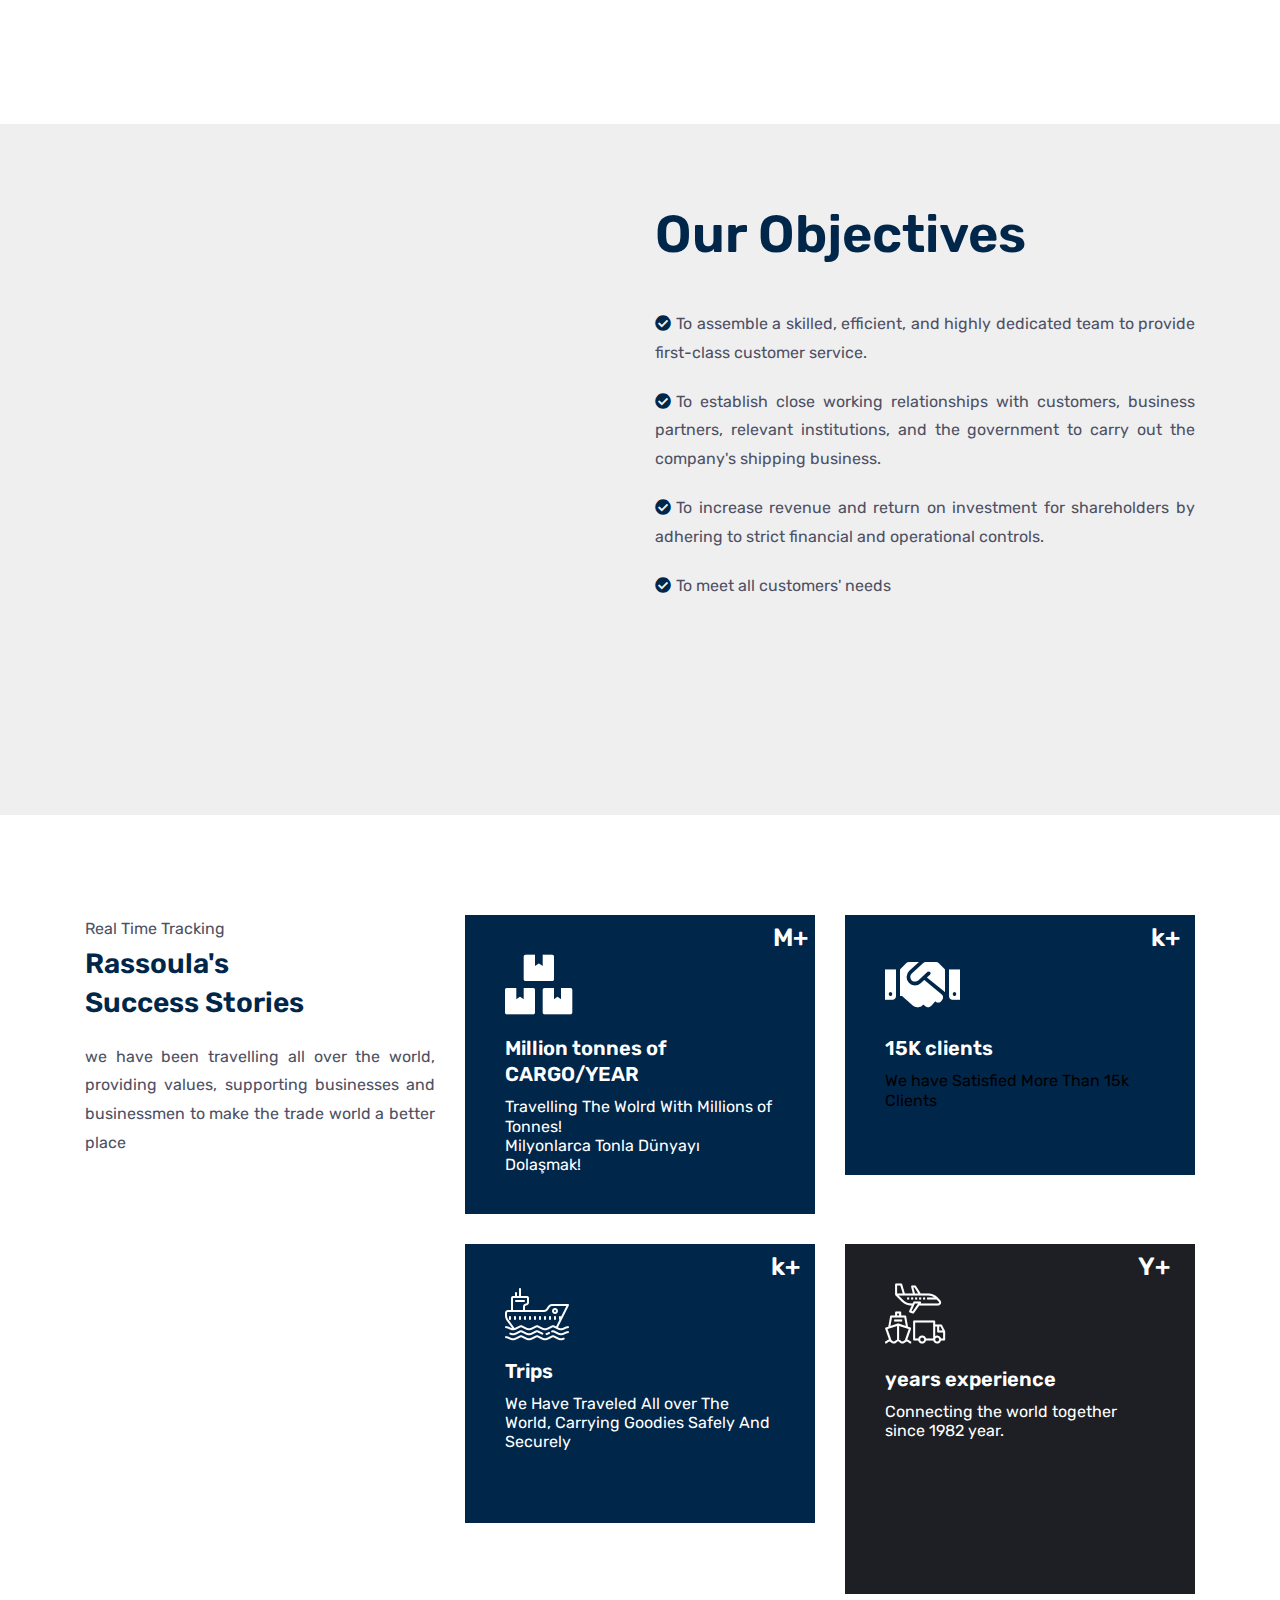
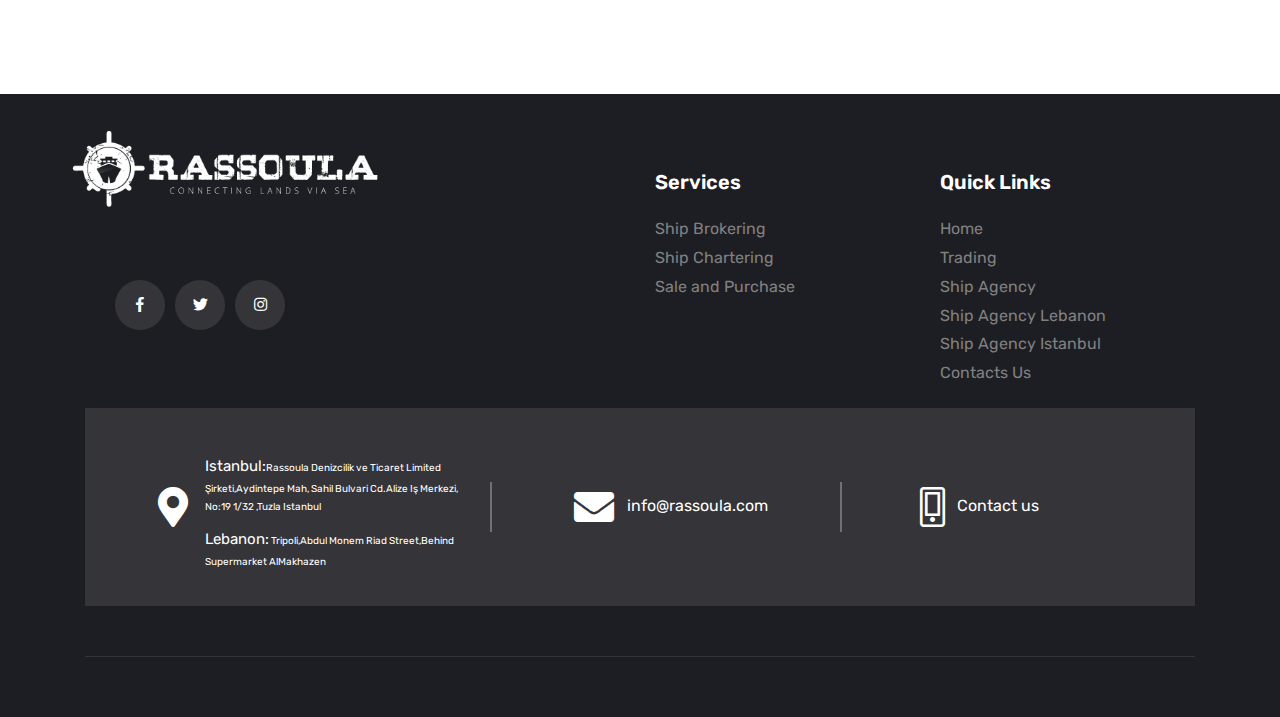
==== commit 1075c657: "adding the home page turkish language" ====
--- a/index.html
+++ b/index.html
@@ -166,15 +166,17 @@
     </div>
     <ul class="navbar-nav">
       <li class="menu-item ">
-        <a href="index.html">Home</a>
-        
+        <a class="english" href="index.html">Home</a>
+        <a class="turkish "href="index.html">Anasayfa</a>
       </li>
+      
      
       <li class="menu-item menu-item-has-children">
         <a href="">Services</a>
         <ul class="sub-menu">
           <li class="menu-item">
             <a href="ShipBrokering.html">Ship Brokering</a>
+            
           
           </li>
           
@@ -245,36 +247,48 @@
           <img src="assets/img/Rassoula-Logo-v3.0.jpg" alt="logo" style="width:200px;margin-top: -5px;">
             </a>
             <li class="menu-item ">
-              <a href="index.html">Home</a>
+              <a class="english"href="index.html">Home</a>
+              <a class="turkish"href="index.html">Anasayfa</a>
              
             </li>
          
             <li class="menu-item menu-item-has-children">
-              <p style="color: var(--thm-secondary);
+              <p class="english"style="color: var(--thm-secondary);
               padding-top: 20px;
               padding-bottom: 20px;font-size: 18px;font-weight: 488;">SERVICES</p>
+               <p class="turkish"style="color: var(--thm-secondary);
+               padding-top: 20px;
+               padding-bottom: 20px;font-size: 18px;font-weight: 488;">HIZMETLER</p>
               <ul class="sub-menu">
                 <li class="menu-item">
-                  <a href="ShipBrokering.html">Ship Brokering</a>
+                  <a class="english" href="ShipBrokering.html">Ship Brokering</a>
+                  <a class="turkish" href="ShipBrokering.html">Gemi Brokerliği</a>
+
                 
                 </li>
                 
                 <li class="menu-item">
-                  <a href="ShipChartering.html">Ship Chartering</a>
+                  <a class="english" href="ShipChartering.html">Ship Chartering</a>
+                  <a class="turkish" href="ShipBrokering.html">Gemi Kiralama </a>
                 </li>
                 <li class="menu-item">
-                  <a href="Saleandpurchases.html">Sale and Purchase</a>
+                  <a class="english" href="Saleandpurchases.html">Sale and Purchase</a>
+                  <a class="turkish" href="ShipBrokering.html">Satış ve Satın alma</a>
                 </li>
               </ul>
             </li>
             <li class="menu-item">
-              <a href="Trading-1.html">Trading</a>
+              <a class="english" href="Trading-1.html">Trading</a>
+              <a class="turkish" href="Trading-1.html">Ticaret</a>
             </li>
             
             <li class="menu-item menu-item-has-children">
-              <p style="color: var(--thm-secondary);
+              <p class="english" style="color: var(--thm-secondary);
               padding-top: 20px;
               padding-bottom: 20px;font-size: 18px;font-weight: 500;">SHIP AGENCY</p>
+                <p class="turkish"style="color: var(--thm-secondary);
+                padding-top: 20px;
+                padding-bottom: 20px;font-size: 18px;font-weight: 500;">GEMI ACENTESI  </p>
               <ul class="sub-menu">
                 <li class="menu-item">
                   <a href="istanbul.html">Istanbul</a>
@@ -285,7 +299,8 @@
               </ul>
             </li>
             <li class="menu-item">
-              <a href="contact-us.html">Contact us</a>
+              <a class="english" href="contact-us.html">Contact us</a>
+              <a class="turkish "href="contact-us.html">BIZE ULAŞIN</a>
             </li>
           </ul>
           <div class="sigma_header-controls style-2">
@@ -327,10 +342,14 @@
         <div class="container">
           <div class="row">
             <div class="col-lg-12">
-              <h1 class="title text-white b1  free animate__animated animate__backInRight" style="font-size:55px;margin-top: 300px;margin-left: -50px;">
+              <h1 class="english title text-white b1  free animate__animated animate__backInRight" style="font-size:55px;margin-top: 300px;margin-left: -50px;">
                     To connect Lands<br> via Seas
               
               </h1>
+              <h1 class="turkish title text-white b1  free animate__animated animate__backInRight" style="font-size:55px;margin-top: 300px;margin-left: -50px;">
+                Karalara Deniz Yoluyla Bağlanmak<br>                
+          </h1>
+            
              
            <!--   <p class="text-white"></p>-->
            
@@ -512,9 +531,9 @@
           <div class="sigma_info-image1">
             <img src="assets/img/1595212666905955191.jpg" alt="img">
           </div>
-          <div class="section-title">
-           
-            <a href="ShipChartering.html" class="title text-white" style="font-size: 32px;margin-top: 15px;"> Ship Chartering</a><br>
+          <div class="section-title">           
+            <a  href="ShipChartering.html" class="title english text-white" style="font-size: 32px;margin-top: 15px;"> Ship Chartering</a>
+            <a  href="ShipChartering.html" class="title text-white turkish" style="font-size: 32px;margin-top: 15px;"> Gemi Kiralama  </a><br>
          <a href="ShipChartering.html"><p class="text-white12">View Service</p></a>
           </div>
         </div>
@@ -524,7 +543,8 @@
           </div>
           <div class="section-title">
             <span class="subtitle"></span>
-            <h3 class="title1 text-white"><a href="ShipChartering.html" style="color: white;">Ship Brokering</a></h3>
+            <h3 class="english title1 text-white"><a href="ShipChartering.html" style="color: white;">Ship Brokering</a></h3>
+            <h3 class="turkish title1 text-white"><a href="ShipChartering.html" style="color: white;">Gemi Kiralama</a></h3>
           <a href="ShipBrokering.html"><p class="text-white1" style="color: white;margin-top:-75px">View Service</p>
           </div></a>  
         </div>
@@ -534,7 +554,8 @@
           </div>
           <div class="section-title">
             <span class="subtitle"></span>
-            <a href="Saleandpurchases.html" class="title text-white" style="font-size: 32px;margin-top: 15px">Sale and purchases</a><br>
+            <a href="Saleandpurchases.html" class="english title text-white" style="font-size: 32px;margin-top: 15px">Sale and purchases</a>
+            <a href="Saleandpurchases.html" class="turkish title text-white" style="font-size: 32px;margin-top: 15px">Satış ve Satın alma</a><br>
             <a href="Saleandpurchases.html"><p class="text-white12">View Service</p></a>
           </div>
         </div>
@@ -552,9 +573,10 @@
         <div class="col-lg-5">
           <div class="section-title english c2">
             <span class="subtitle">
-              
+             
             </span>
-            <h3 class="title ">Trading</h3>
+            <h3 class="title english">Trading</h3>
+          
             <br>
           <div>
             <p   style="text-align: justify;margin-top:5px">We provide solutions for the import and export needs of cementitious materials, gypsum, solid fuels and other dry bulk goods and support our customers with adequate services to develop their market.
@@ -568,7 +590,7 @@
               
 
             
-            <h3 class="title  ">Trading</h3></span>
+              <h3 class="turkish title ">Ticaret</h3>
           
             
             </span>  <br>
@@ -576,12 +598,8 @@
             <h3 class="title d-block d-sm-none">Trading</h3>
             <br>
             <div>
-            <p class="" style="text-align: justify;">TRT Geleceğin İletişimcileri Yarışması 2021 Yılı Yarışma Takvimi
-
-              TRT Geleceğin İletişimcileri Yarışması 2021 yılı takvimi açıklandı. Sen de projeni hazırla, yarışmaya başvur ve hayallerinle yarış.
-              
-              Söz sende; Geleceğin İletişimcileri TRT Sahnesinde!
-              TRT Geleceğin İletişimcileri Yarışması 2021 Yılı Yarışma Takvimi
+            <p class="" style="text-align: justify;">Çimentolu malzemeler, alçıtaşı, katı yakıtlar ve diğer kuru dökme yüklerin ithalat ve ihracat ihtiyaçlarına çözümler sunuyor ve müşterilerimizin pazarlarını geliştirmeleri için yeterli hizmetlerle destekliyoruz.
+              Kiralama ve nakliye ekiplerimiz, dökme yük gemileri ve kendi kendini boşaltan özel pnömatik çimento taşıyıcıları işleten çeşitli deniz taşımacılığı ağını yönetmektedir. Ticaret Departmanımız, dünyanın her yerindeki tedarikçilerimize ve müşterilerimize 7/24 destek sunmaktadır.
 
                </p>
               </div>
@@ -622,18 +640,26 @@
         <div class="col-lg-6 " >
           <div class="sigma_about1 style-9 mt-5 mt-lg-0 ">
             <div class="section-title">
-              <span class="subtitle" >      <h1 class=""` >About Us</h1></span>
-
+              <span class="english subtitle" >      <h1 class=""` >About Us</h1></span>
+              <span class="turkish subtitle" >      <h1 class=""` >Hakkımızda</h1></span>
+            
            
 
            
 
             </div>
-            <div class="sigma_about-content ">
+            <div class="english sigma_about-content ">
               <p style="text-align:justify;margin-top:-50px">
                 <span style="font-size:20px;color:#00264A;font-weight:bold;">Rassoula Maritime </span> is a private shipping company. Established in 1982, we’ve accumulated over 40 years of experience in the cargo shipping and transportation field. Our professional team operating in Lebanon, Turkey, and Greece, is specialized in forwarding, chartering, brokering, agenting, insuring, managing, and customs clearing all types of goods. Our goal is to provide a wide range of high-quality and cost-competitive services to our domestic and international clients. Our portfolio is constantly expanding to reflect our desire to be the region's leading transportation group.</p>
              
                 </div>
+                <div class="turkish sigma_about-content ">
+                  <p style="text-align:justify;margin-top:-50px">
+                    <span style="font-size:20px;color:#00264A;font-weight:bold;">Rassoul Denizcilik </span>Rassoul Denizcilik özel bir nakliye şirketidir. 1982 Yılında kurulan şirketimizin, 40 yılı aşkın bir süredir biriktirdiğimiz kargo taşımacılığı ve nakliye alanında deneyime sahiptir.
+                    Lübnan, Türkiye ve Yunanistan'da faaliyet gösteren profesyonel ekibimiz, nakliye, kiralama,komisyonculuk acentelik, sigortacılık, yönetim ve her türlü malın gümrükten çekilmesi konularında uzmanlaşmıştır.
+                   Amacımız, yurtiçi ve yurtdışı müşterilerimize geniş bir yelpazede yüksek kaliteli ve uygun maliyetli hizmetler sunmaktır. Portföyümüz, bölgenin lider ulaşım grubu olma isteğimizi yansıtacak şekilde sürekli genişlemektedir..</p>
+                 
+                    </div>
               </div>
             
               </div>
@@ -644,6 +670,7 @@
             </div>
           </div>
         </div>
+        
       </div>
     </div>
   </div>
@@ -676,21 +703,30 @@
             <div class="sigma_about style-9 mt-5 mt-lg-0">
               <div class="section-title">
                 <span class="subtitle"></span>
-                <h3 class="title44 " > Mission</h3>
+                <h3 class="english title44 " > Mission</h3>
+                <h3 class="turkish title44 " > Misyonumuz</h3>
               </div>
               <div class="sigma_about-content ">
-                <p style="text-align:justify;margin-top: -30px;margin-right:30px">Our mission is to efficiently provide a fast, accurate, and reliable service for our local and international customers through innovative processes and high-quality modern technologies to exceed their expectations.</p>
-               
+                <p class="english" style="text-align:justify;margin-top: -30px;margin-right:30px">Our mission is to efficiently provide a fast, accurate, and reliable service for our local and international customers through innovative processes and high-quality modern technologies to exceed their expectations.</p>
+                <p class="turkish" style="text-align:justify;margin-top: -30px;margin-right:30px">              Misyonumuz, yenilikçi süreçler ve yüksek kaliteli modern teknolojiler ile yerli ve yabancı müşterilerimize hızlı, doğru ve güvenilir bir hizmeti verimli bir şekilde sunmak, beklentilerini karşılamaktır.</p>
+  
                   </div>
                   <div class="section-title">
                     <span class="subtitle"></span>
-                    <h3 class="title "> Core Values</h3>
+                   
+                    <h3 class="title english "> Core Values</h3>
+                    <h3 class="title turkish "> Temel Değerler</h3>
                   </div>
-                  <div class="sigma_about-content ">
+                  <div class="sigma_about-content english">
                     <p style="text-align:justify;margin-top: -30px;margin-right:30px ">We take pride in our ability to provide timely and reliable service to satisfy our customers’ needs and budget. We also prioritize safety, integrity, and work quality throughout the organization to foster a positive working environment.</p>
                    
                       </div>
-                </div>
+                      <div class="sigma_about-content turkish">
+                        <p style="text-align:justify;margin-top: -30px;margin-right:30px ">Müşterilerimizin ihtiyaç ve bütçe bekletilerini karşılamak için zamanında ve güvenilir hizmet sunma yeteneğimizle gurur duyuyoruz. Ayrıca, olumlu bir çalışma ortamı geliştirmek için organizasyon genelinde güvenlik, dürüstlük ve iş kalitesine öncelik veririz</p>
+                       
+                          </div>
+                </div>
+                
               
                 </div>
 
@@ -725,11 +761,20 @@
           <div class="sigma_about style-9 mt-5 mt-lg-0">
             <div class="section-title">
               <span class="subtitle"></span>
-              <h1 class=""> Our Objectives</h1>
+              <h1 class="english"> Our Objectives</h1>
+              <h1 class="turkish"> Hedeflerimiz</h1>
            
       
              
-                <div class="" style="text-align: justify;margin-top:45px">
+                <div class="turkish" style="text-align: justify;margin-top:45px">
+
+                  <p><i class="fas fa-check-circle" ></i>Birinci sınıf müşteri hizmeti sağlamak için yetenekli, verimli ve kendini işine adamış bir ekip oluşturmak.</p>
+                  <p><i class="fas fa-check-circle" ></i>Şirketin nakliye işini yürütmek için müşteriler, iş ortakları, ilgili kurumlar ve devlet ile yakın çalışma ilişkileri kurmak.
+                  </p>
+                  <p><i class="fas fa-check-circle" ></i>Sıkı mali ve operasyonel kontrollere bağlı kalarak hissedarlar için gelir ve yatırım getirisini artırmak.</p>
+                  <p><i class="fas fa-check-circle" ></i>Tüm müşterilerin ihtiyaçlarını karşılamak</p>
+                </div>
+                <div class="english" style="text-align: justify;margin-top:45px">
 
                   <p><i class="fas fa-check-circle" ></i>To assemble a skilled, efficient, and highly dedicated team to provide first-class customer service.</p>
                   <p><i class="fas fa-check-circle" ></i>To establish close working relationships with customers, business partners, relevant institutions, and the government to carry out the company's shipping business.
@@ -774,10 +819,16 @@
         
         <div class="col-lg-4 col-md-6">
           <div class="section-title">
-            <span >Real Time Tracking</span>
-            <h4 >Rassoula's <br>Success Stories</h4>
-            <p   style="text-align: justify;" >we have been travelling all over the world, providing values, supporting businesses and businessmen to make the trade world a better place</p>
-          </div>
+            <span class="english">Real Time Tracking</span>
+            <span class="turkish">Zaman Yolculuğu</span>
+       
+            <h4 class="english" >Rassoula's <br>Success Stories</h4>
+            <h4  class="turkish">Rassoula'nın <br>Başarı Öyküleri </h4>
+            <p  class="english"  style="text-align: justify;" >we have been travelling all over the world, providing values, supporting businesses and businessmen to make the trade world a better place</p>
+            <p  class="turkish" style="text-align: justify;" > Ticaret dünyasını daha iyi bir yer haline getirmek için tüm dünyayı dolaşıyor, değerler sağlıyor, işletmeleri ve iş adamlarını destekliyoruz.
+            </p>
+        
+               </div>
         </div>
         <div class="col-lg-4 col-md-6">
           <div class="sigma_service style-9 dark"style="background-color: #00264A;">
@@ -788,9 +839,10 @@
               <h5>
                 <a href="#" class="text-white">Million tonnes of CARGO/YEAR</a>
               </h5>
-              <p style="line-height: 1.2;"class="text-white">Travelling The Wolrd With Millions of Tonnes!</p>
+              <p style="line-height: 1.2;"class="english text-white">Travelling The Wolrd With Millions of Tonnes!</p>
+              <p style="line-height: 1.2;"class="tturkish text-white">  Milyonlarca Tonla Dünyayı Dolaşmak!</p>
              
-               
+            
             </div>
           </div>
         </div>
@@ -806,12 +858,14 @@
 
 
 
-                <a href="#" class="text-white">15K clients</a>
+                <a href="#" class="text-white english">15K clients</a>
+                <a href="#" class="text-white turkish">15 Bin müşteri</a>
 
 
 
               </h5>
-              <p style="line-height: 1.2;"class="text-white">We have Satisfied More Than 15k Clients</p>
+              <p class="english"style="line-height: 1.2;"class="text-white">We have Satisfied More Than 15k Clients</p>
+              <p class="turkish"style="line-height: 1.2;"class="text-white">15 Binden Fazla Müşteriyi Memnun Ettik.</p>
             
 
 
@@ -1100,15 +1154,21 @@
          
           <div class="col-lg-3 col-md-3 col-sm-3 col-xs-3" style="margin-top:25px">
             <div class="sigma_footer-widget">
-              <h5 class="widget-title" class="text-white">Services</h5>
-
-              <a href="ShipBrokering.html" >Ship Brokering</a><br>
+              <h5 class="widget-title english" class="text-white">Services</h5>
+
+              <h5 class="widget-title turkish" class="text-white">Services</h5>
+
+              <a class="english" href="ShipBrokering.html" >Ship Brokering</a>
+              <a class="turkish"href="ShipBrokering.html" > Gemi Brokerliği  </a><br>
+              
   
       
-                <a href="ShipChartering.html" >Ship Chartering</a><br>
+                <a class="english" href="ShipChartering.html" >Ship Chartering</a>
+                <a  class="turkish"href="ShipChartering.html" >   Gemi Kiralama </a><br>
           
              
-                <a href="Saleandpurchases.html" >Sale and Purchase</a><br>
+                <a class="english" href="Saleandpurchases.html" >Sale and Purchase</a>
+                <a class="turkish" href="Saleandpurchases.html" >Satış ve Satın Alma  </a><br>
               
                 <br>
                 
@@ -1117,20 +1177,28 @@
         
           <div class="col-lg-3  col-md-3 col-sm-3 col-xs-3"style="margin-top:25px">
             <div class="sigma_footer-widget">
-              <h5 class="widget-title" >Quick Links</h5>
+              <h5 class="widget-title english" >Quick Links</h5>
+              <h5 class="widget-title turkish" >Quick Links</h5>
              
                 
-                  <a href="index.html">Home</a><br>
+                  <a class="english" href="index.html">Home</a>
+                  <a class="turkish" href="index.html">Anasayfa</a><br>
                 
                 
-                  <a href="Trading-1.html">Trading</a><br>
-                  <a href="case-studies.html">Ship Agency</a><br>
+                  <a class="english" href="Trading-1.html">Trading</a>
+                  <a class="turkish" href="Trading-1.html">Ticaret</a><br>
+
+                  <a class="english" href="case-studies.html">Ship Agency</a>
+                  <a class="turkish" href="case-studies.html">Gemi Acentalığı</a><br>
                
-                  <a href="lebanon.html">Ship Agency Lebanon</a><br>
+                  <a class="english" href="lebanon.html">Ship Agency Lebanon</a>
+                  <a class="turkish" href="lebanon.html">Gemi Acentalığı Lübnan</a><br>
                
-                  <a href="istanbul.html">Ship Agency Istanbul</a><br>
+                  <a class="english" href="istanbul.html">Ship Agency Istanbul</a>
+                  <a class="turkish" href="istanbul.html">Gemi Acentalığı İstanbul</a><br>
                 
-                  <a href="contact-us.html">Contacts Us</a><br>
+                  <a class="english" href="contact-us.html">Contacts Us</a>
+                  <a class="turkish" href="contact-us.html">Bize ulaşın</a><br>
             
             </div>
           </div>
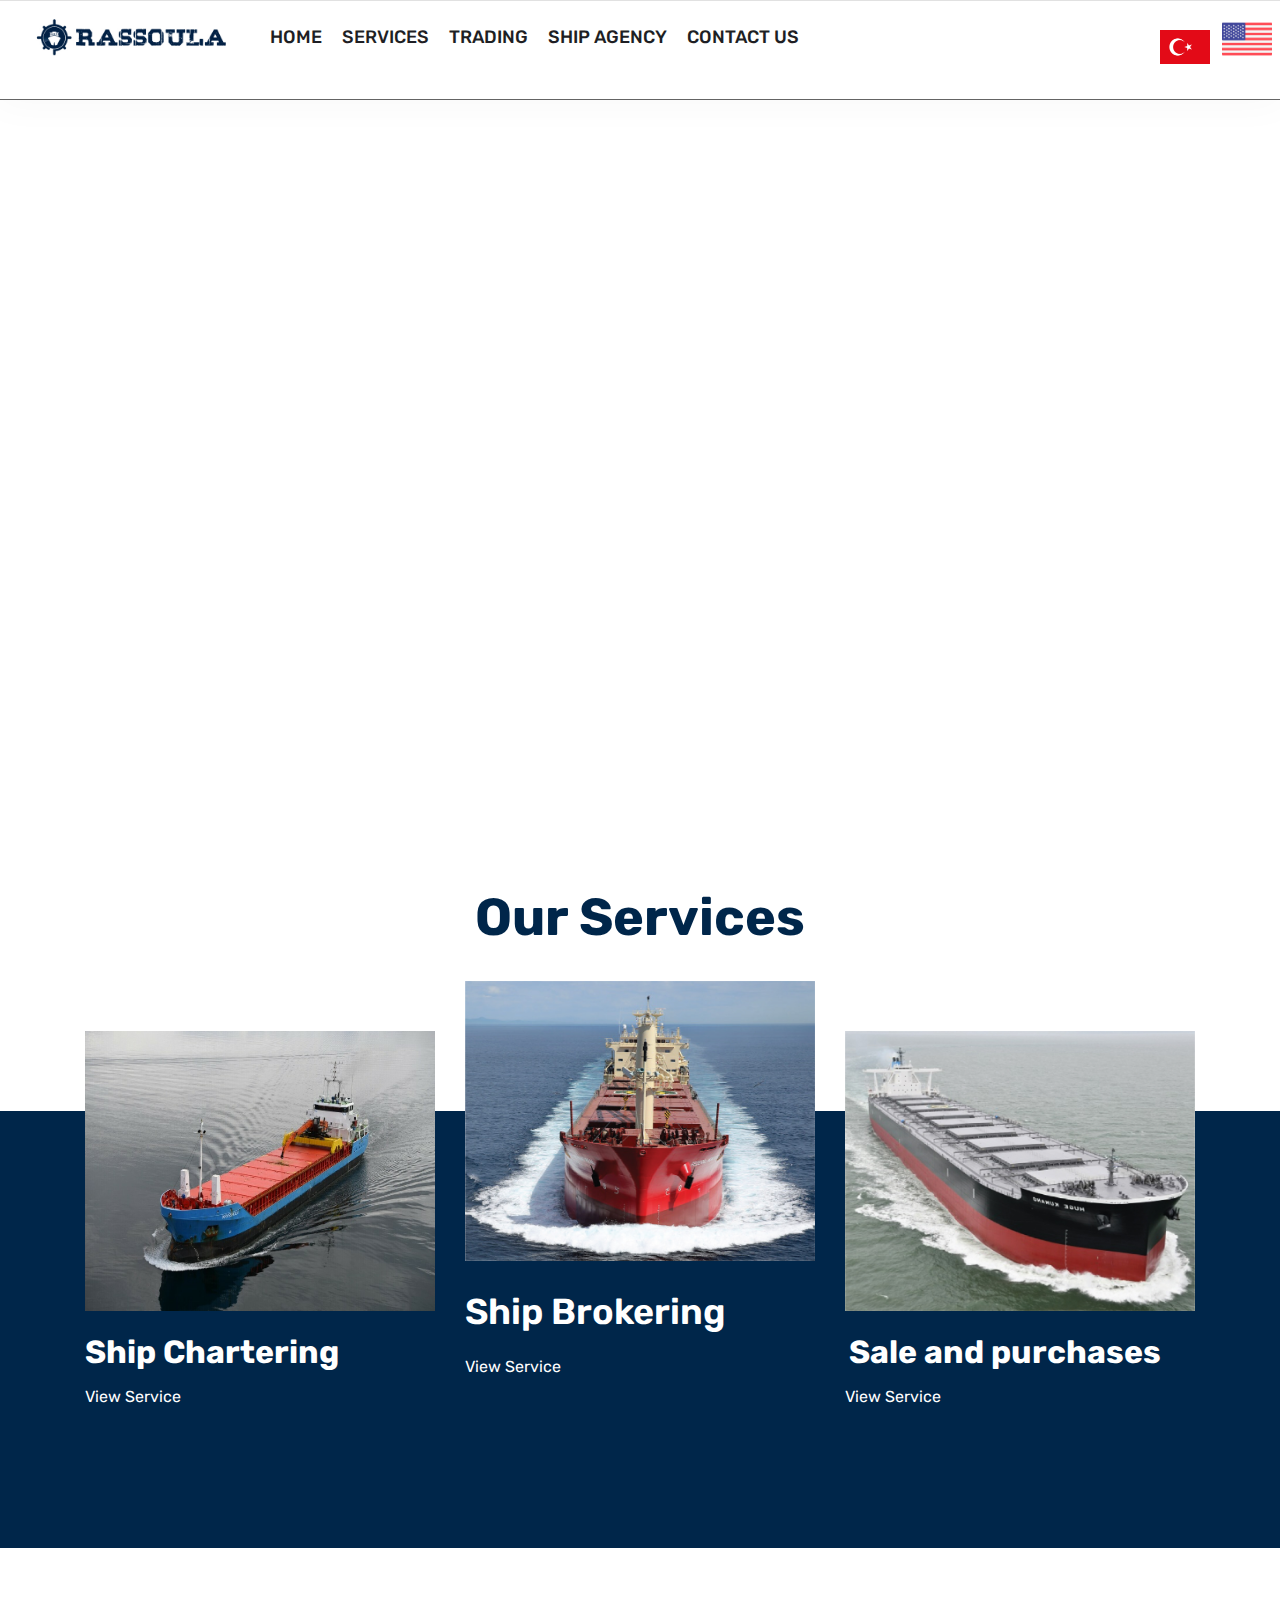
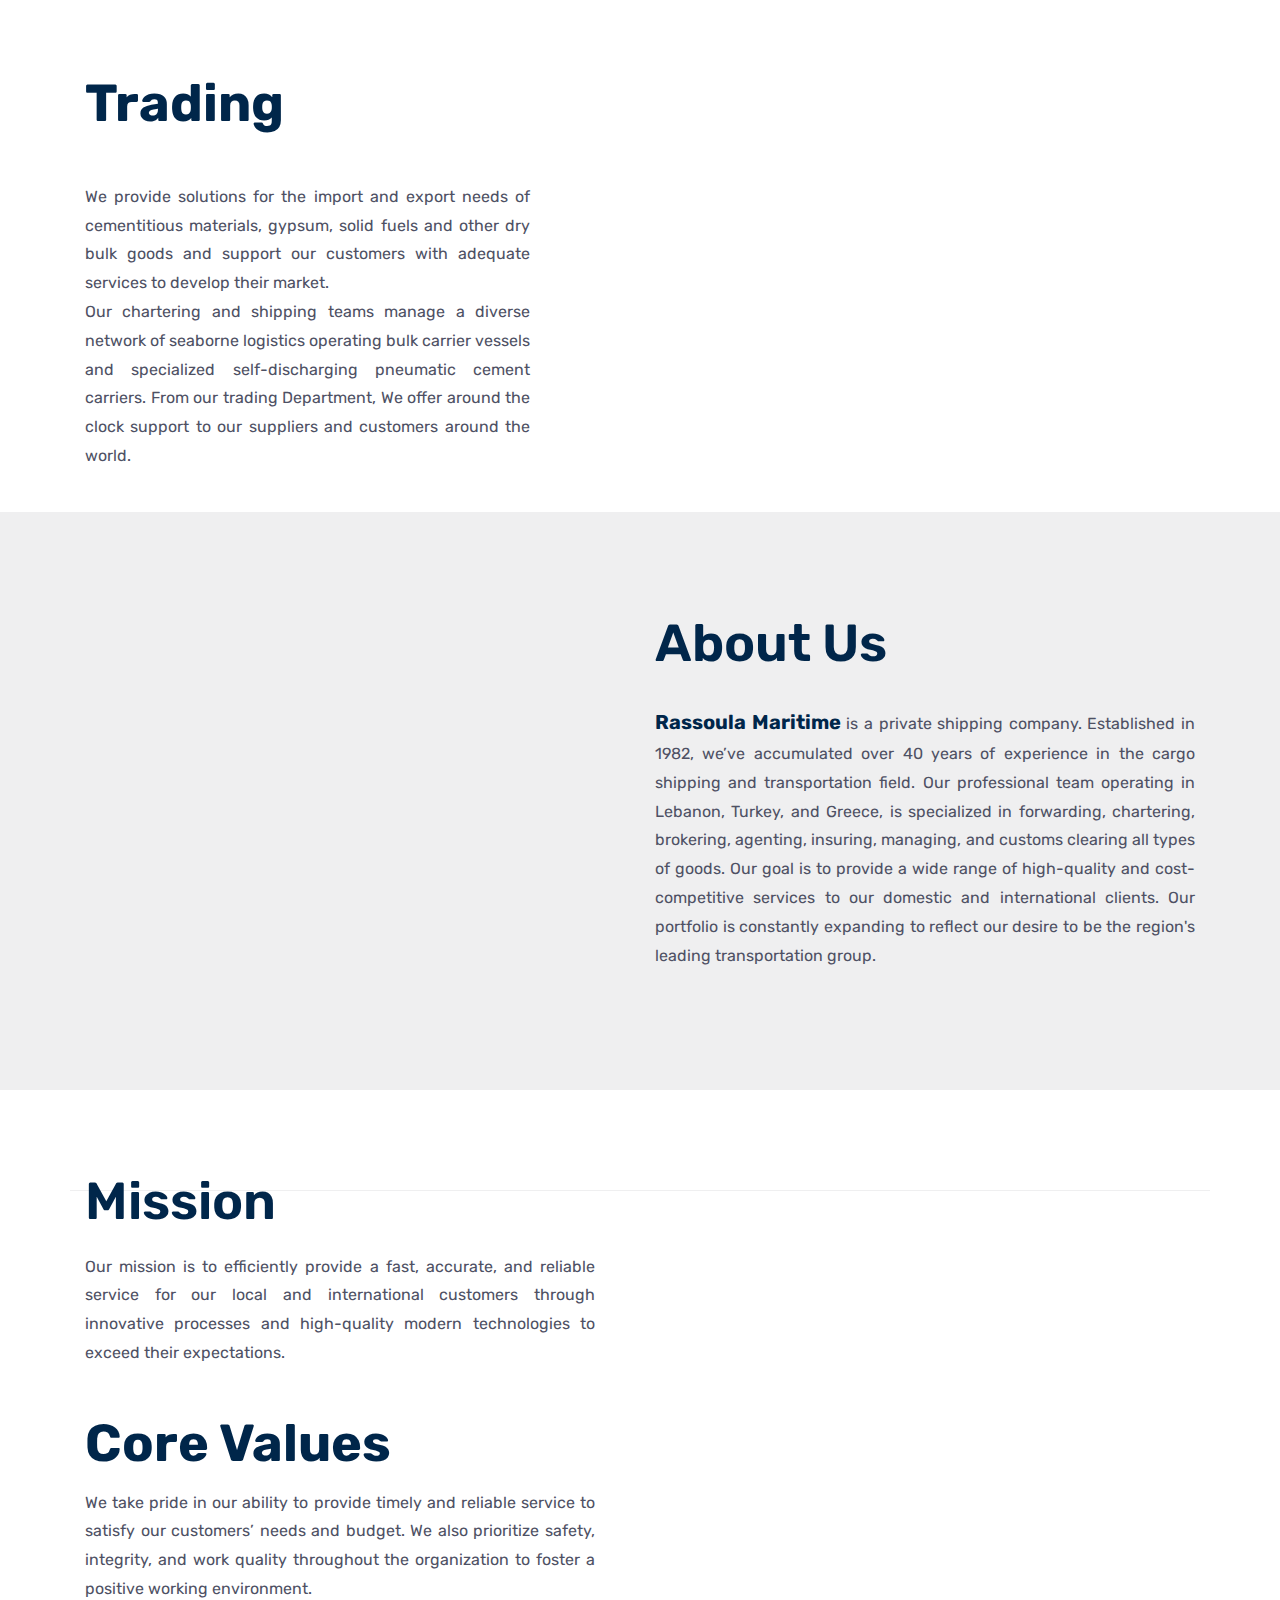
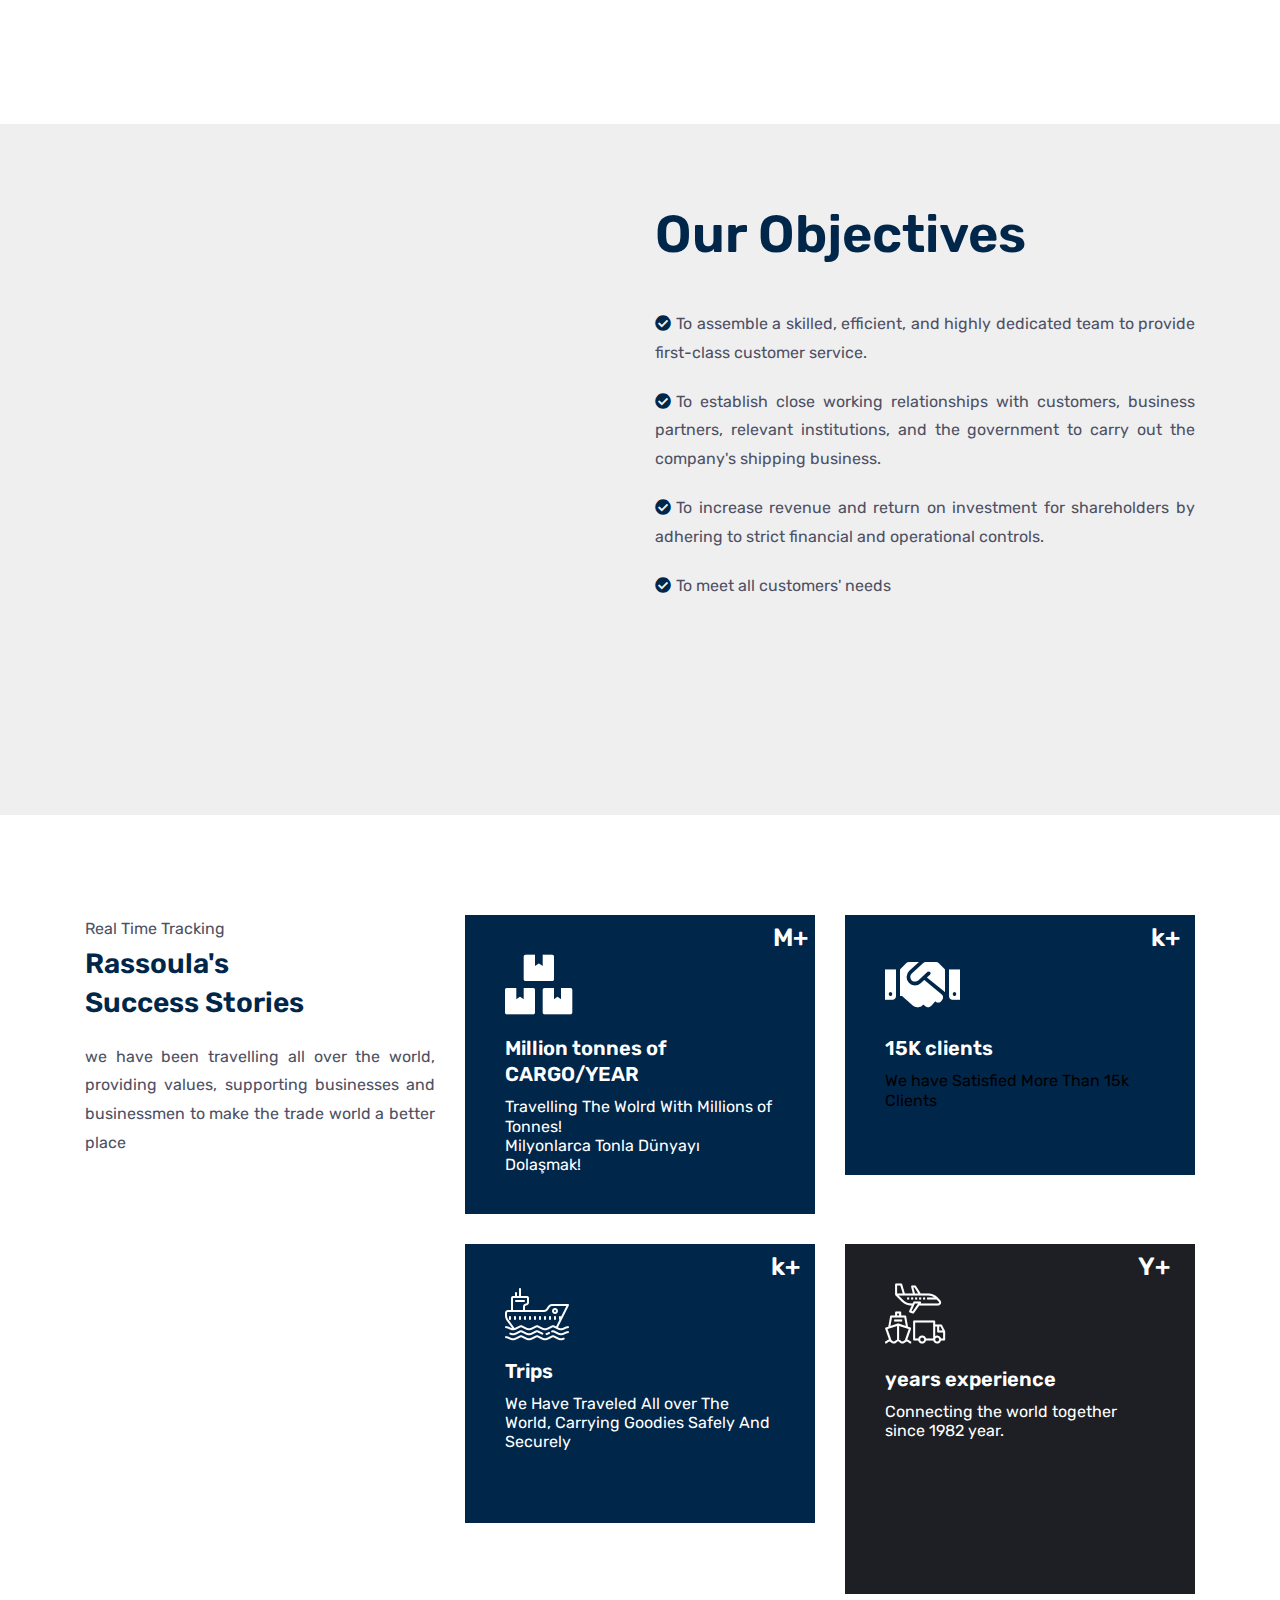
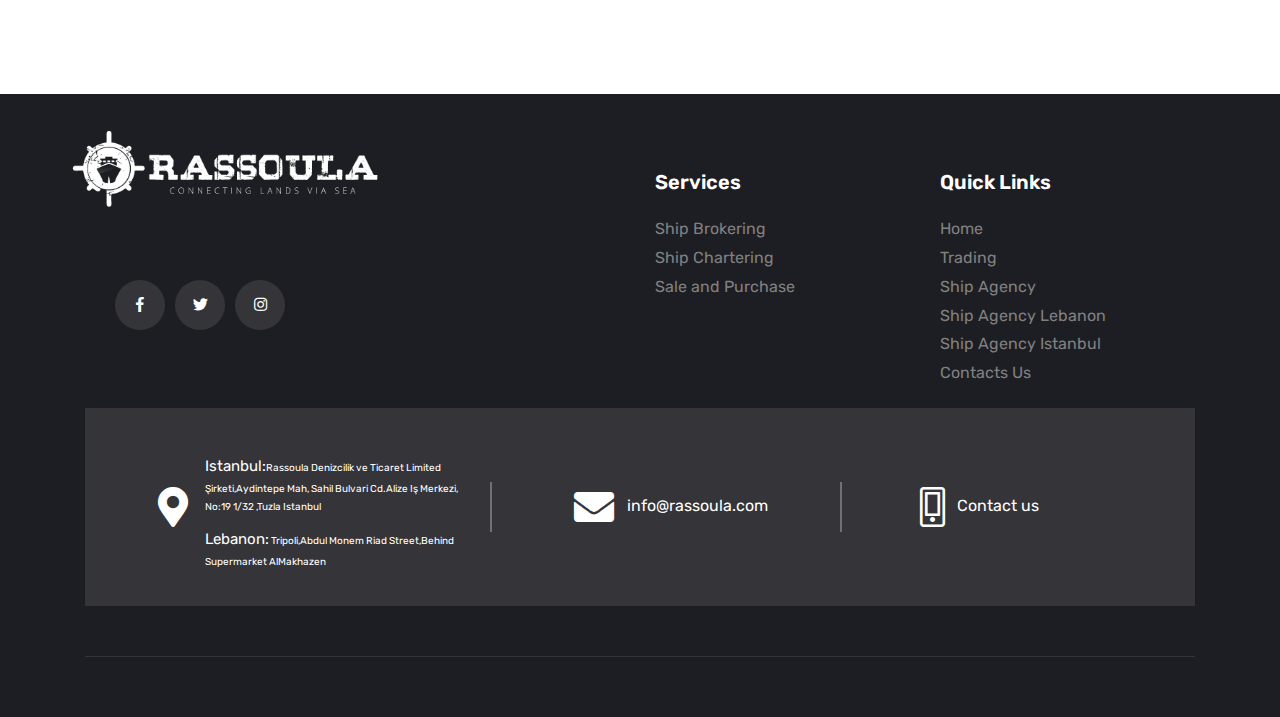
==== commit e2aea9f0: "fixing some errors" ====
--- a/index.html
+++ b/index.html
@@ -175,25 +175,31 @@
         <a href="">Services</a>
         <ul class="sub-menu">
           <li class="menu-item">
-            <a href="ShipBrokering.html">Ship Brokering</a>
+            <a class="english" href="ShipBrokering.html">Ship Brokering</a>
+            <a class="turkish "href="ShipBrokering.html">Gemi Brokerliği</a>
             
           
           </li>
           
           <li class="menu-item">
-            <a href="ShipChartering.html">Ship Chartering</a>
+            
+            <a class="english" href="ShipChartering.html">Ship Chartering</a>
+            <a class="turkish "href="ShipChartering.html">Gemi Kiralama</a>
           </li>
           <li class="menu-item">
-            <a href="Saleandpurchases.html">Sale and Purchase</a>
+            <a class="english" href="Saleandpurchases.html">Sale and Purchase</a>
+            <a class="turkish" href="Saleandpurchases.html">Satış ve Satın alma</a>
           </li>
         </ul>
       </li>
       <li class="menu-item">
-        <a href="Trading-1.html">Trading</a>
+        <a class="english" href="Trading-1.html">Trading</a>
+        <a class="turkish" href="Trading-1.html">Ticaret</a>
       </li>
       
       <li class="menu-item menu-item-has-children">
-        <a href="">Ship Agency</a>
+        <a class="english" href="">Ship Agency</a>
+        <a class="turkish" href="">Gemi Acentalığı</a>
         <ul class="sub-menu">
           <li class="menu-item">
             <a href="istanbul.html">Istanbul</a>
@@ -204,7 +210,13 @@
         </ul>
       </li>
       <li class="menu-item">
-        <a href="contact-us.html">Contact us</a>
+        <a class="english" href="contact-us.html">Contact us</a>
+        <a class="turkish" href="contact-us.html">BIZE ULAŞIN</a>
+      </li>
+
+      <li class="menu-item">
+        <a href="">  <img id="trB" src="assets/img/flag-400.png" style="width:50px;margin-right: 8px;">
+      <img id="enB" src="assets/img/united-states.png" style="width:50px;margin-right: 8px;"></a>
       </li>
     </ul>
   </aside>
@@ -425,8 +437,9 @@
   <div class="section section-padding1 bg-gray;" >
     <div class="container">
       <div class="section-title centered">
-      
-        <h3 class="title "style="margin-top:25px;">Our Services</h3>
+        
+        <h3 class="title english"style="margin-top:25px;">Our Services</h3>
+        <h3 class="title turkish"style="margin-top:25px;">Hizmetlerimiz</h3>
         <br>
       </div>
 
@@ -865,7 +878,7 @@
 
               </h5>
               <p class="english"style="line-height: 1.2;"class="text-white">We have Satisfied More Than 15k Clients</p>
-              <p class="turkish"style="line-height: 1.2;"class="text-white">15 Binden Fazla Müşteriyi Memnun Ettik.</p>
+              <p class="turkish"style="line-height: 1.2; color:white"class="text-white">15 Binden Fazla Müşteriyi Memnun Ettik.</p>
             
 
 
@@ -1164,7 +1177,7 @@
   
       
                 <a class="english" href="ShipChartering.html" >Ship Chartering</a>
-                <a  class="turkish"href="ShipChartering.html" >   Gemi Kiralama </a><br>
+                <a  class="turkish"href="ShipChartering.html" > Gemi Kiralama </a><br>
           
              
                 <a class="english" href="Saleandpurchases.html" >Sale and Purchase</a>
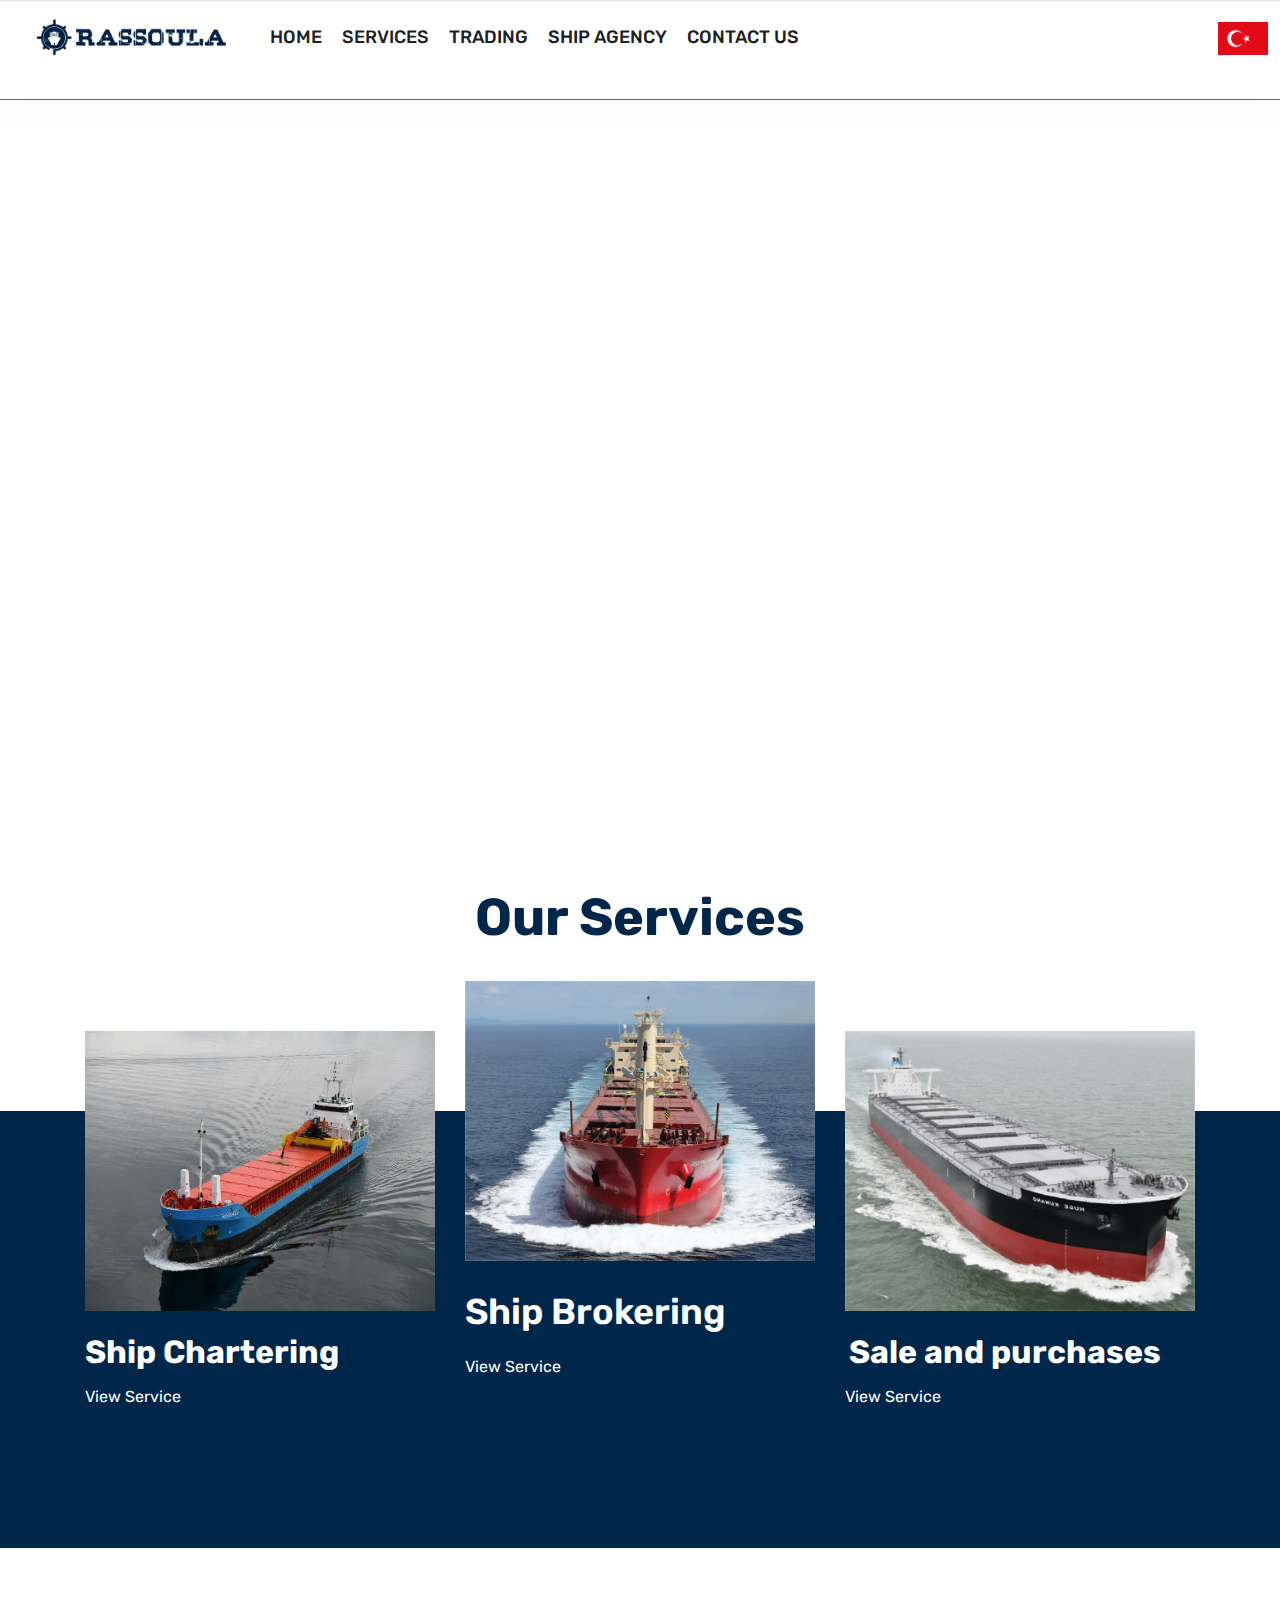
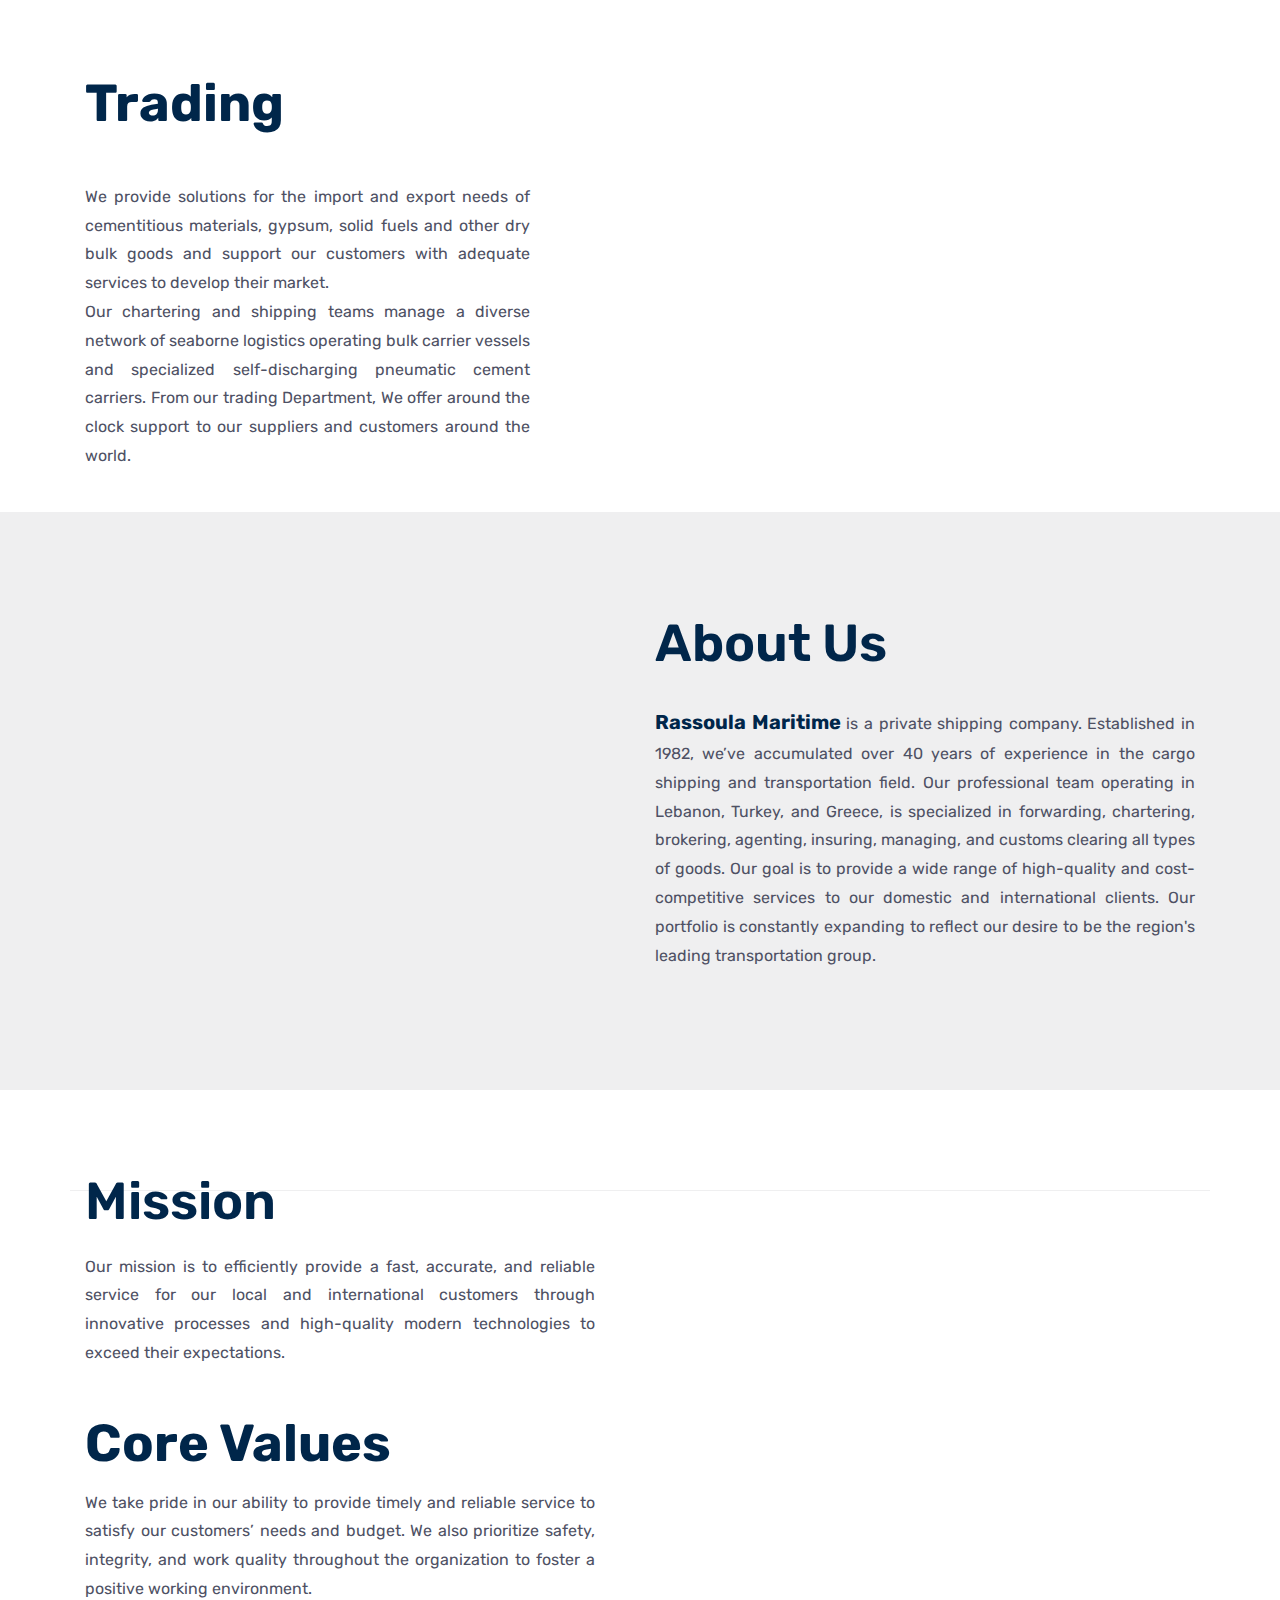
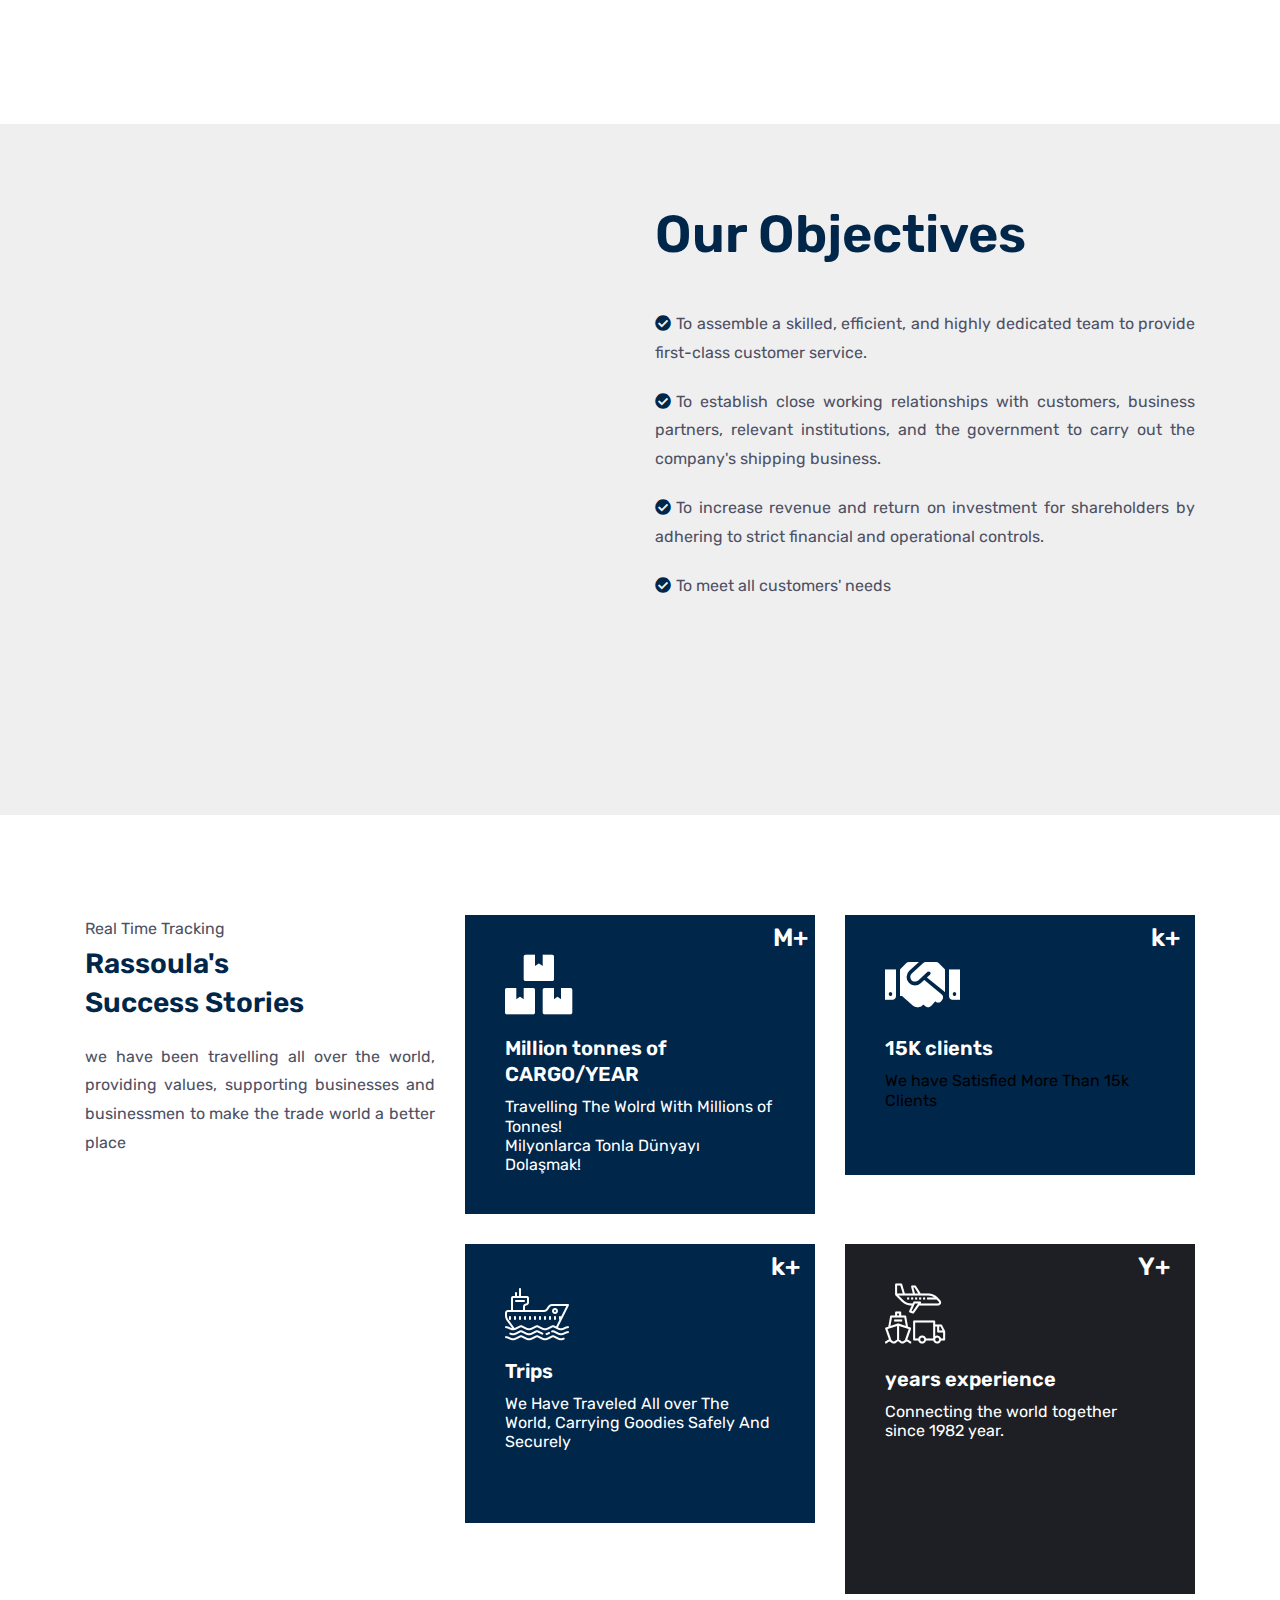
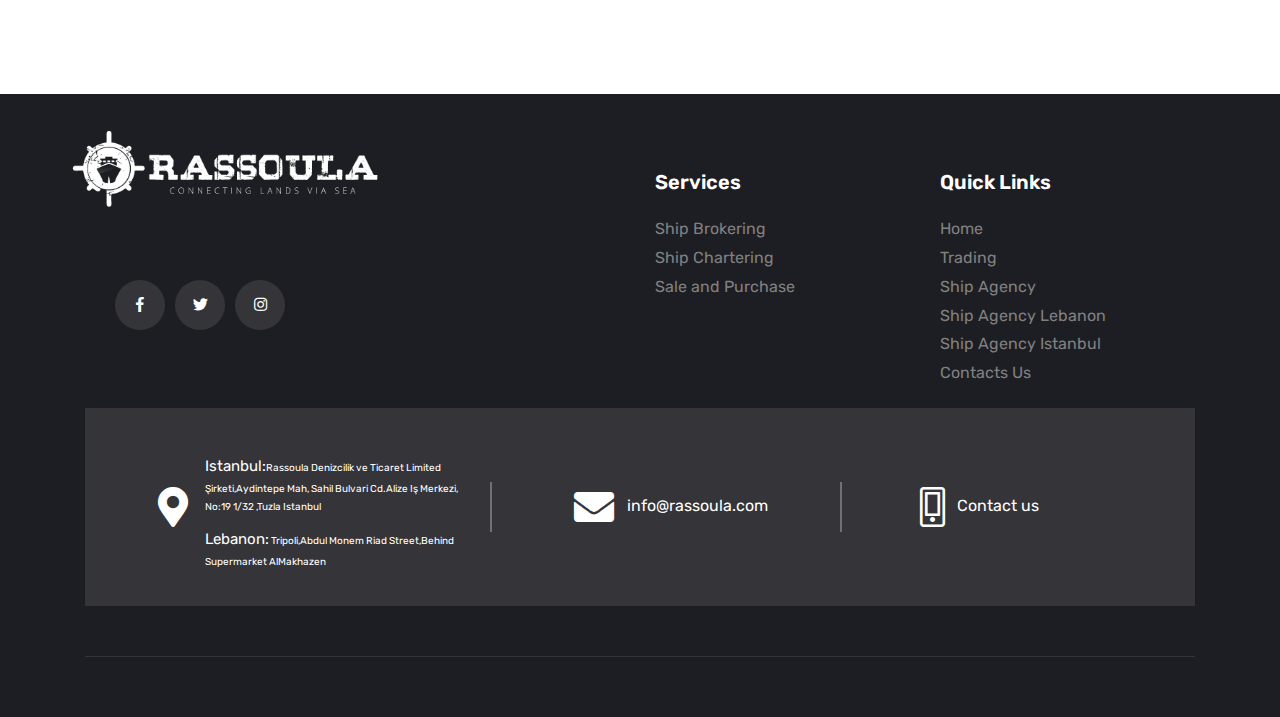
==== commit 5794b207: "removing responsive buttons" ====
--- a/index.html
+++ b/index.html
@@ -213,11 +213,8 @@
         <a class="english" href="contact-us.html">Contact us</a>
         <a class="turkish" href="contact-us.html">BIZE ULAŞIN</a>
       </li>
-
-      <li class="menu-item">
-        <a href="">  <img id="trB" src="assets/img/flag-400.png" style="width:50px;margin-right: 8px;">
-      <img id="enB" src="assets/img/united-states.png" style="width:50px;margin-right: 8px;"></a>
-      </li>
+  
+     
     </ul>
   </aside>
   <div class="sigma_aside-overlay aside-trigger">
@@ -317,12 +314,12 @@
           </ul>
           <div class="sigma_header-controls style-2">
             <a class="sigma_header-control-search" title="Search" href="#">
-              <img id="trB" src="assets/img/flag-400.png" style="width:50px;margin-right: 8px;">
+              <img id="trB" src="assets/img/flag-400.png" style="width: 50px; margin-right: 8px;">
             </a>
             <a class="sigma_header-control-search" title="Search" href="#">
               <img id="enB" src="assets/img/united-states.png" style="width:50px;margin-right: 8px;">
             </a>
-            <ul class="sigma_header-controls-inner">
+             <ul class="sigma_header-controls-inner">
               <li class="search-trigger header-controls-item d-none d-sm-block">
                
               </li>
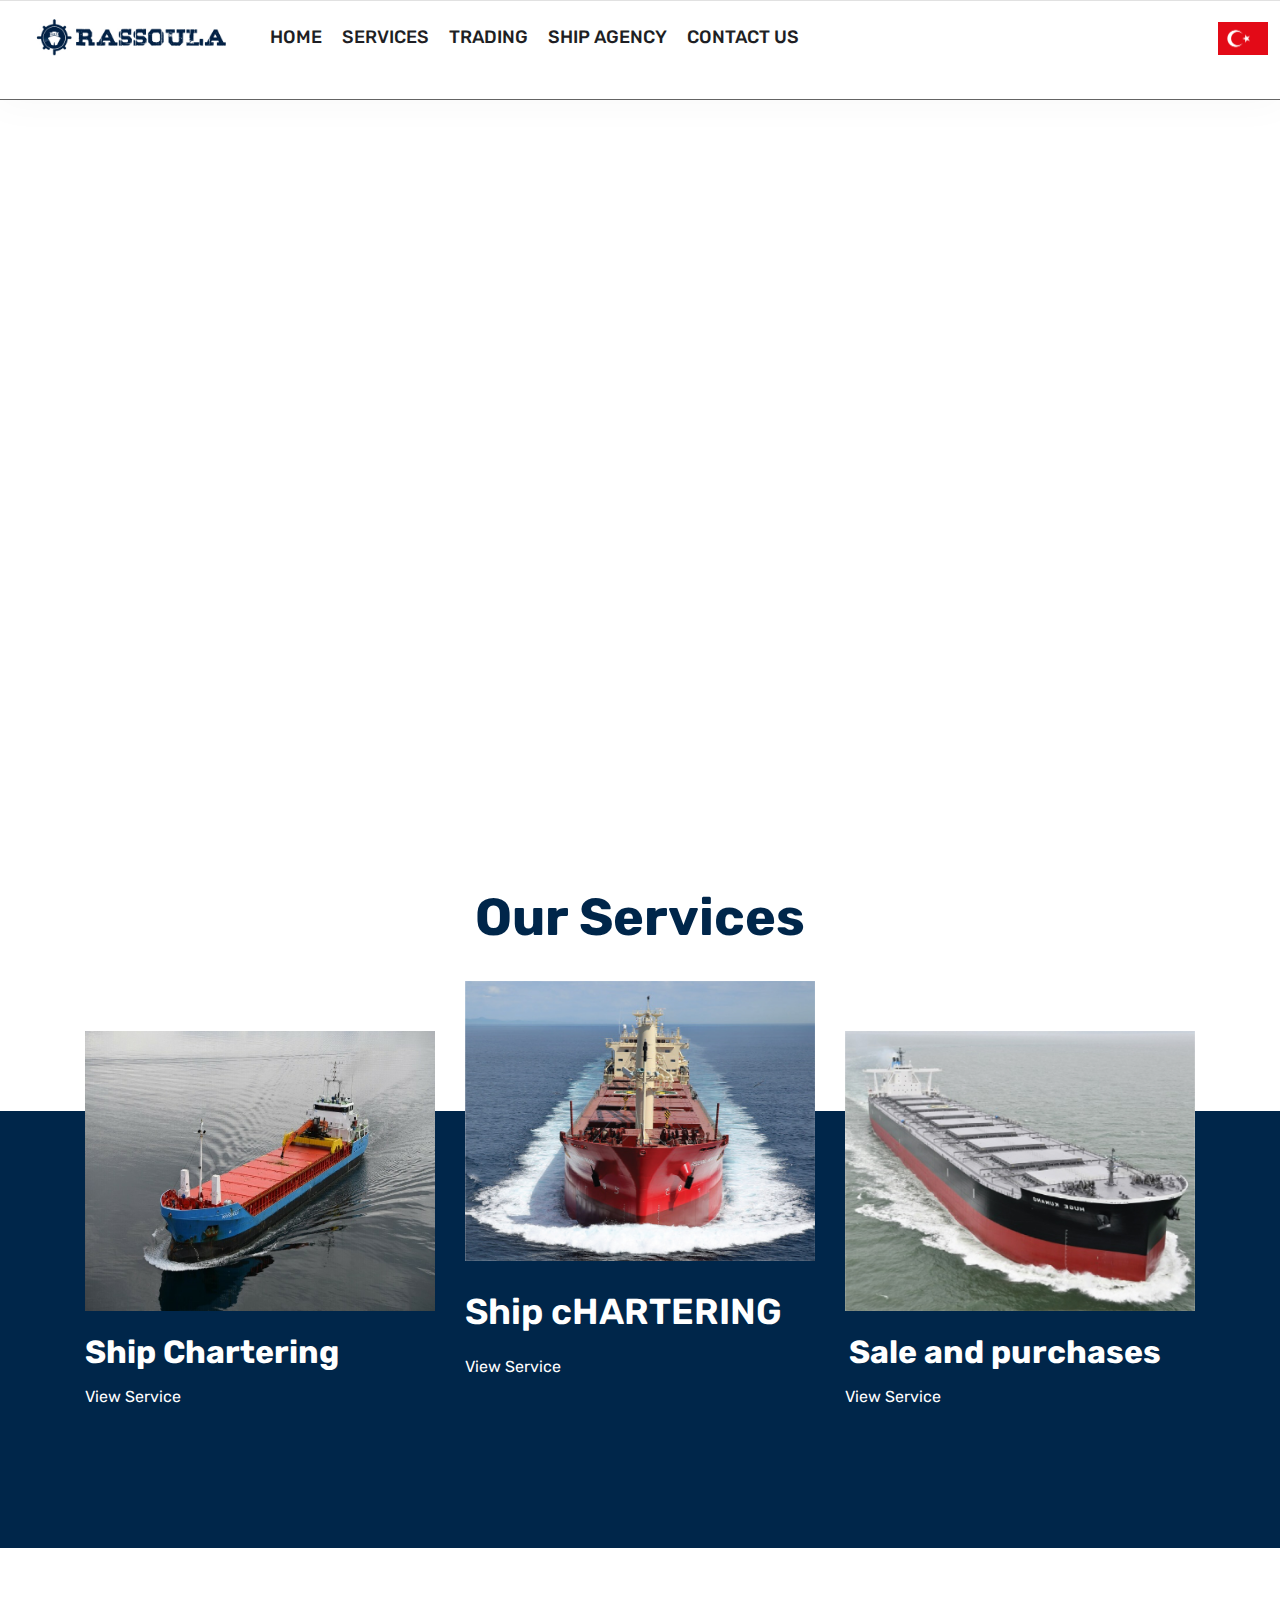
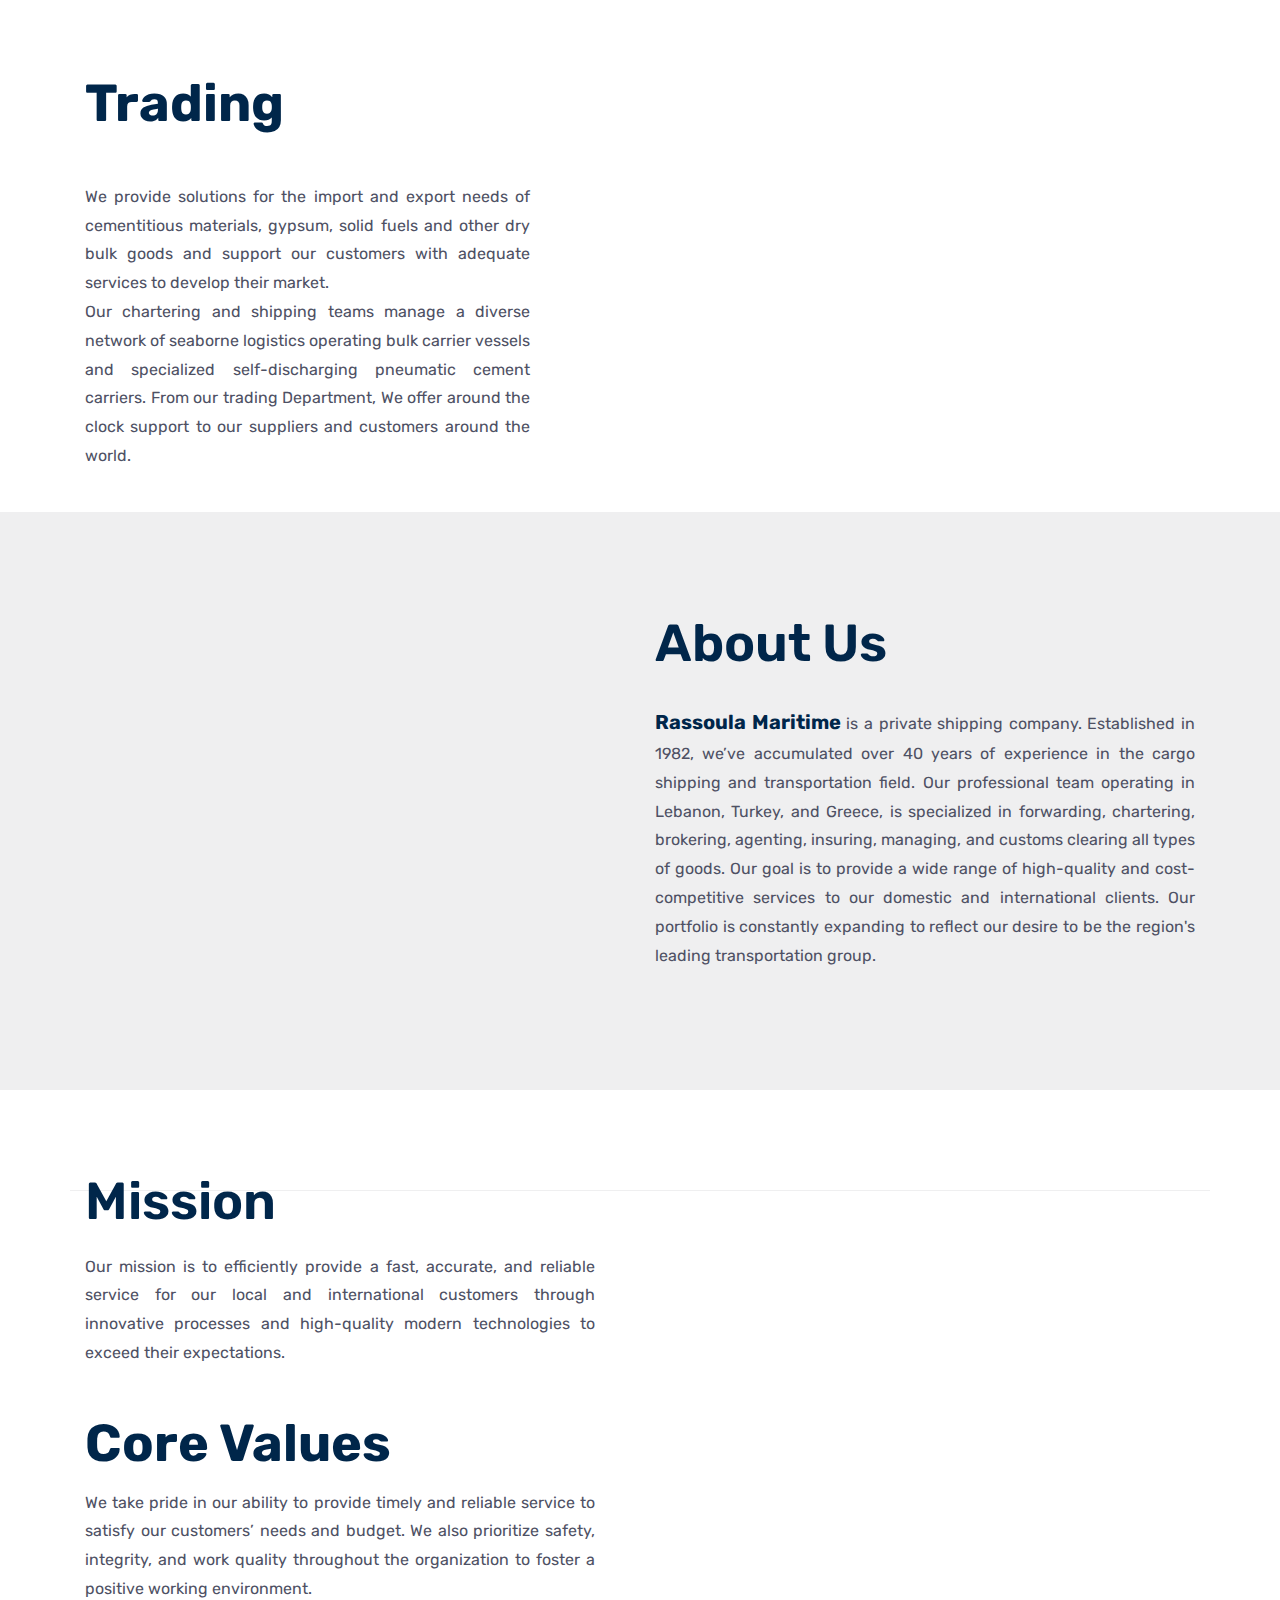
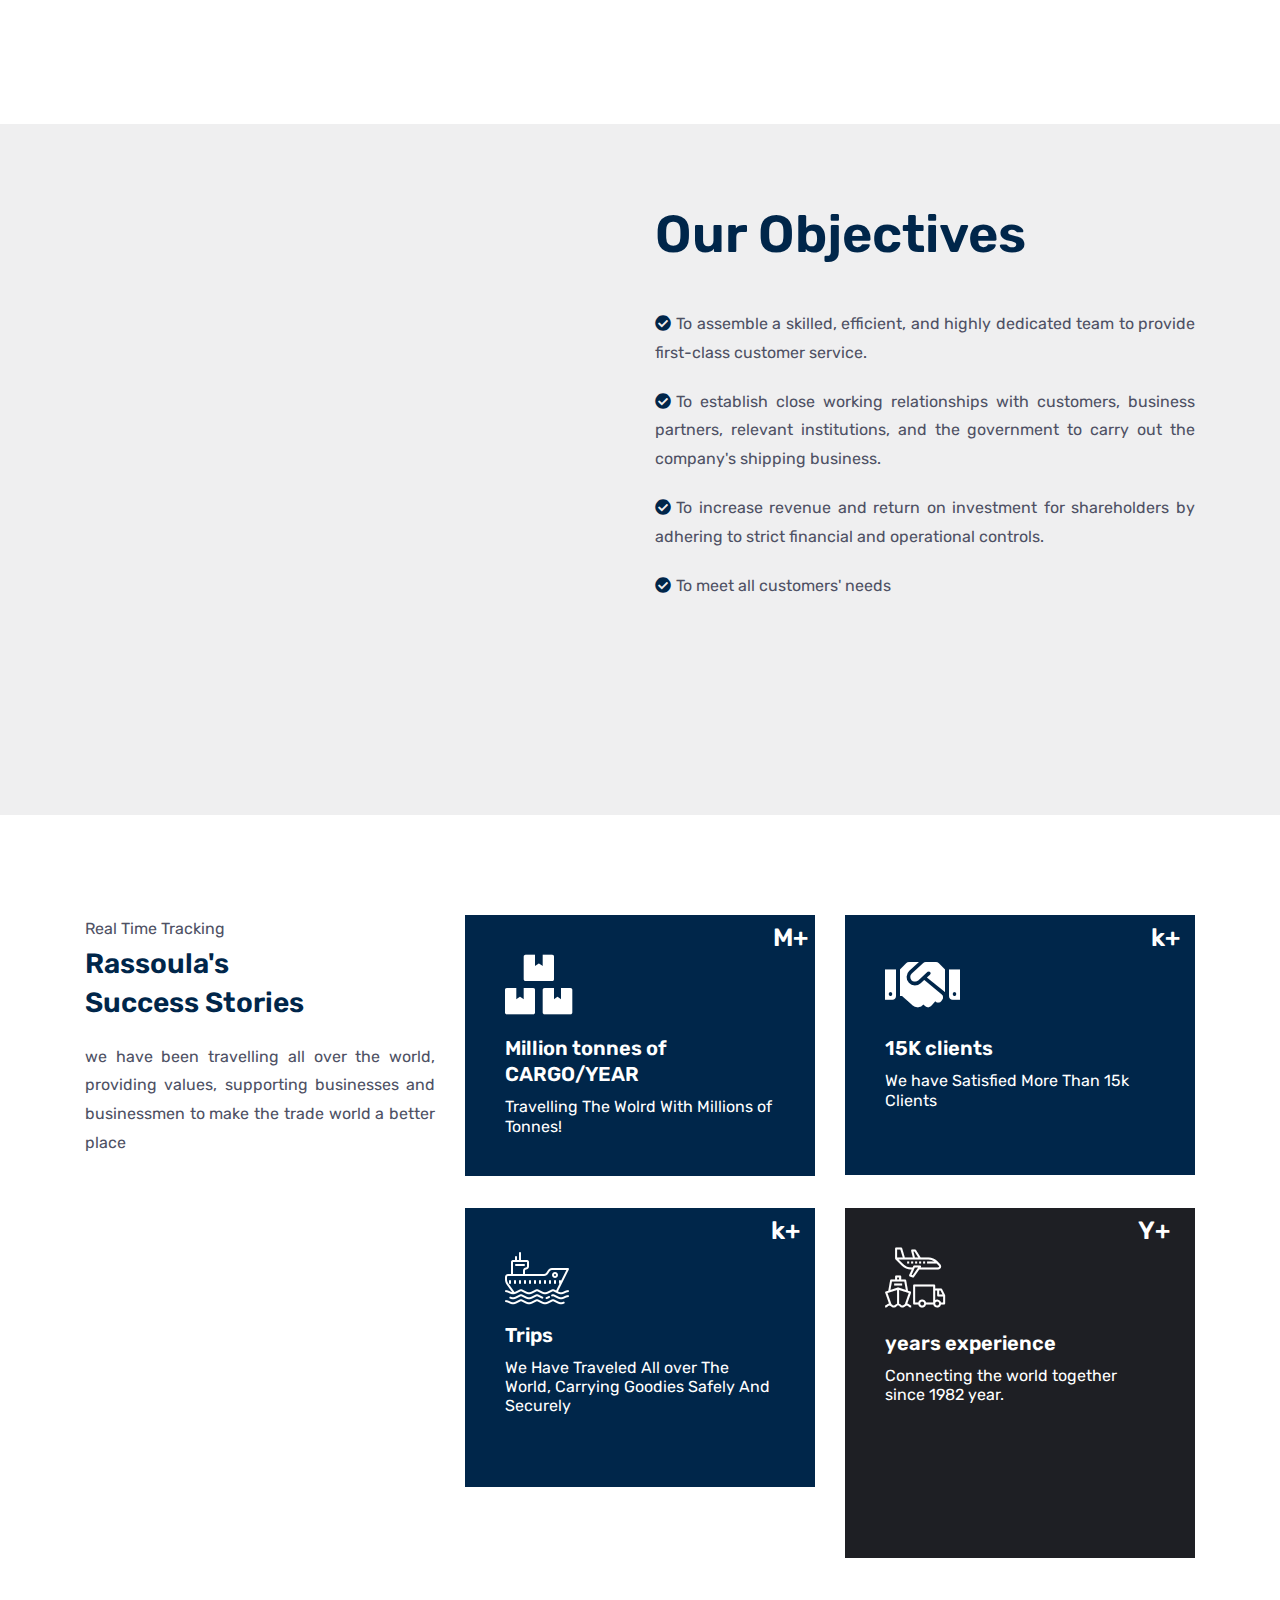
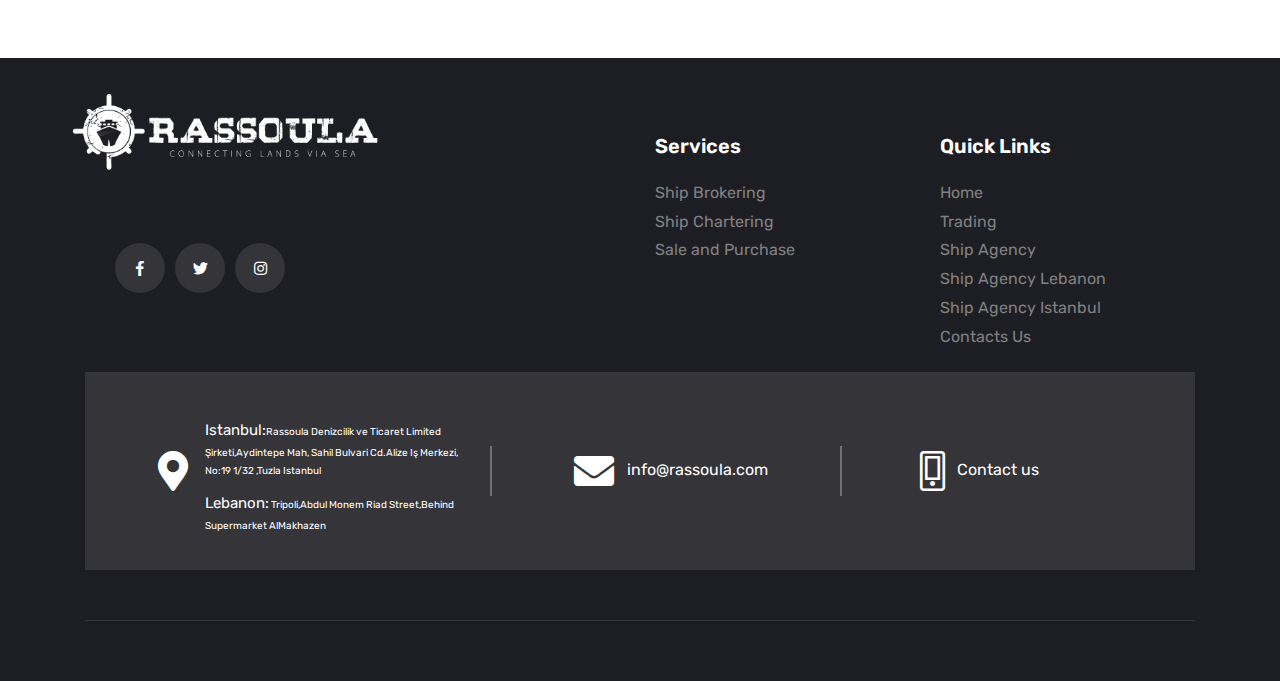
==== commit 91ec8f2f: "fixing typos" ====
--- a/index.html
+++ b/index.html
@@ -278,11 +278,11 @@
                 
                 <li class="menu-item">
                   <a class="english" href="ShipChartering.html">Ship Chartering</a>
-                  <a class="turkish" href="ShipBrokering.html">Gemi Kiralama </a>
+                  <a class="turkish" href="ShipChartering.html">Gemi Kiralama </a>
                 </li>
                 <li class="menu-item">
                   <a class="english" href="Saleandpurchases.html">Sale and Purchase</a>
-                  <a class="turkish" href="ShipBrokering.html">Satış ve Satın alma</a>
+                  <a class="turkish" href="Saleandpurchases.html">Satış ve Satın alma</a>
                 </li>
               </ul>
             </li>
@@ -553,8 +553,8 @@
           </div>
           <div class="section-title">
             <span class="subtitle"></span>
-            <h3 class="english title1 text-white"><a href="ShipChartering.html" style="color: white;">Ship Brokering</a></h3>
-            <h3 class="turkish title1 text-white"><a href="ShipChartering.html" style="color: white;">Gemi Kiralama</a></h3>
+            <h3 class="english title1 text-white"><a href="ShipBrokering.html" style="color: white;">Ship cHARTERING  </a></h3>
+            <h3 class="turkish title1 text-white"><a href="ShipBrokering.html" style="color: white;">Gemi Kiralama  </a></h3>
           <a href="ShipBrokering.html"><p class="text-white1" style="color: white;margin-top:-75px">View Service</p>
           </div></a>  
         </div>
@@ -665,7 +665,7 @@
                 </div>
                 <div class="turkish sigma_about-content ">
                   <p style="text-align:justify;margin-top:-50px">
-                    <span style="font-size:20px;color:#00264A;font-weight:bold;">Rassoul Denizcilik </span>Rassoul Denizcilik özel bir nakliye şirketidir. 1982 Yılında kurulan şirketimizin, 40 yılı aşkın bir süredir biriktirdiğimiz kargo taşımacılığı ve nakliye alanında deneyime sahiptir.
+                    <span style="font-size:20px;color:#00264A;font-weight:bold;">Rassoula Denizcilik </span>Rassoula Denizcilik özel bir nakliye şirketidir. 1982 Yılında kurulan şirketimizin, 40 yılı aşkın bir süredir biriktirdiğimiz kargo taşımacılığı ve nakliye alanında deneyime sahiptir.
                     Lübnan, Türkiye ve Yunanistan'da faaliyet gösteren profesyonel ekibimiz, nakliye, kiralama,komisyonculuk acentelik, sigortacılık, yönetim ve her türlü malın gümrükten çekilmesi konularında uzmanlaşmıştır.
                    Amacımız, yurtiçi ve yurtdışı müşterilerimize geniş bir yelpazede yüksek kaliteli ve uygun maliyetli hizmetler sunmaktır. Portföyümüz, bölgenin lider ulaşım grubu olma isteğimizi yansıtacak şekilde sürekli genişlemektedir..</p>
                  
@@ -850,7 +850,7 @@
                 <a href="#" class="text-white">Million tonnes of CARGO/YEAR</a>
               </h5>
               <p style="line-height: 1.2;"class="english text-white">Travelling The Wolrd With Millions of Tonnes!</p>
-              <p style="line-height: 1.2;"class="tturkish text-white">  Milyonlarca Tonla Dünyayı Dolaşmak!</p>
+              <p style="line-height: 1.2;"class="turkish text-white">  Milyonlarca Tonla Dünyayı Dolaşmak!</p>
              
             
             </div>
@@ -874,8 +874,8 @@
 
 
               </h5>
-              <p class="english"style="line-height: 1.2;"class="text-white">We have Satisfied More Than 15k Clients</p>
-              <p class="turkish"style="line-height: 1.2; color:white"class="text-white">15 Binden Fazla Müşteriyi Memnun Ettik.</p>
+              <p class="english"style="line-height: 1.2; color: white !important;"class="text-white">We have Satisfied More Than 15k Clients</p>
+              <p class="turkish"style="line-height: 1.2;   color: white !important;"class="text-white">15 Binden Fazla Müşteriyi Memnun Ettik.</p>
             
 
 
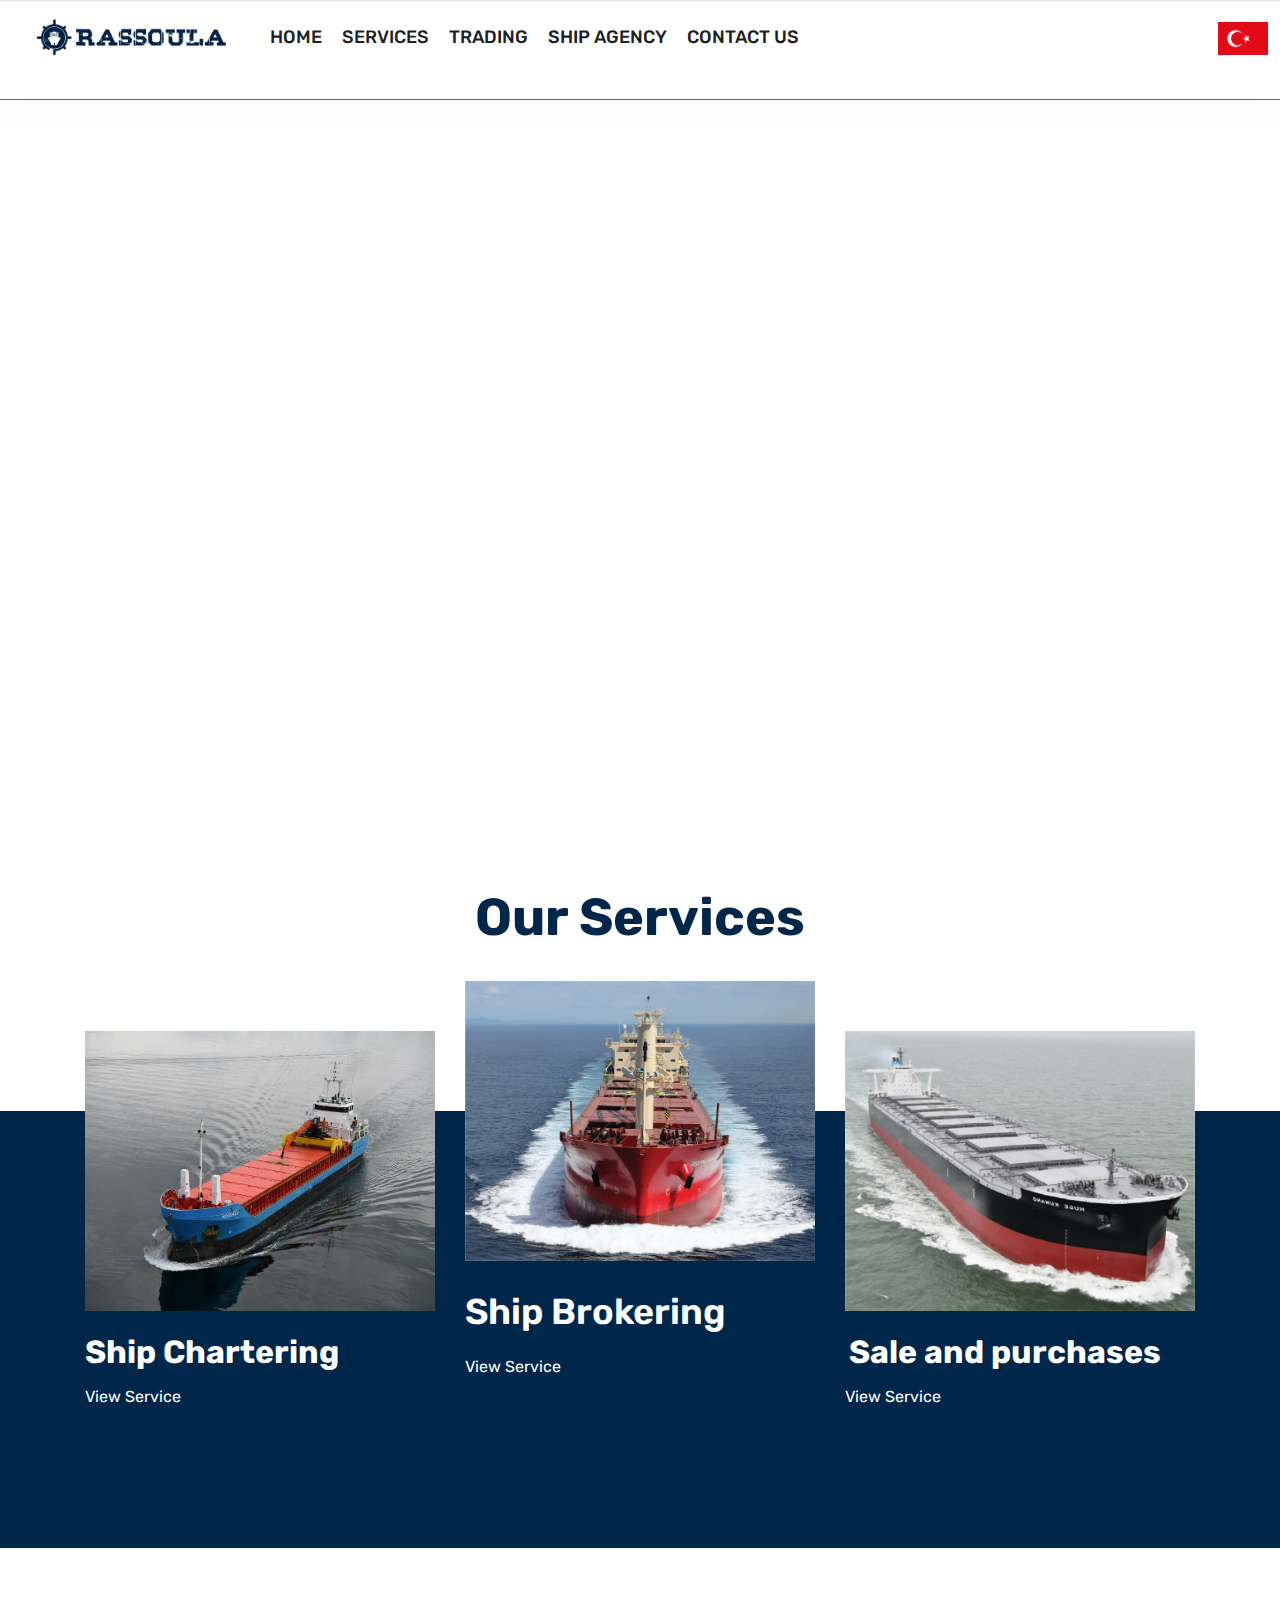
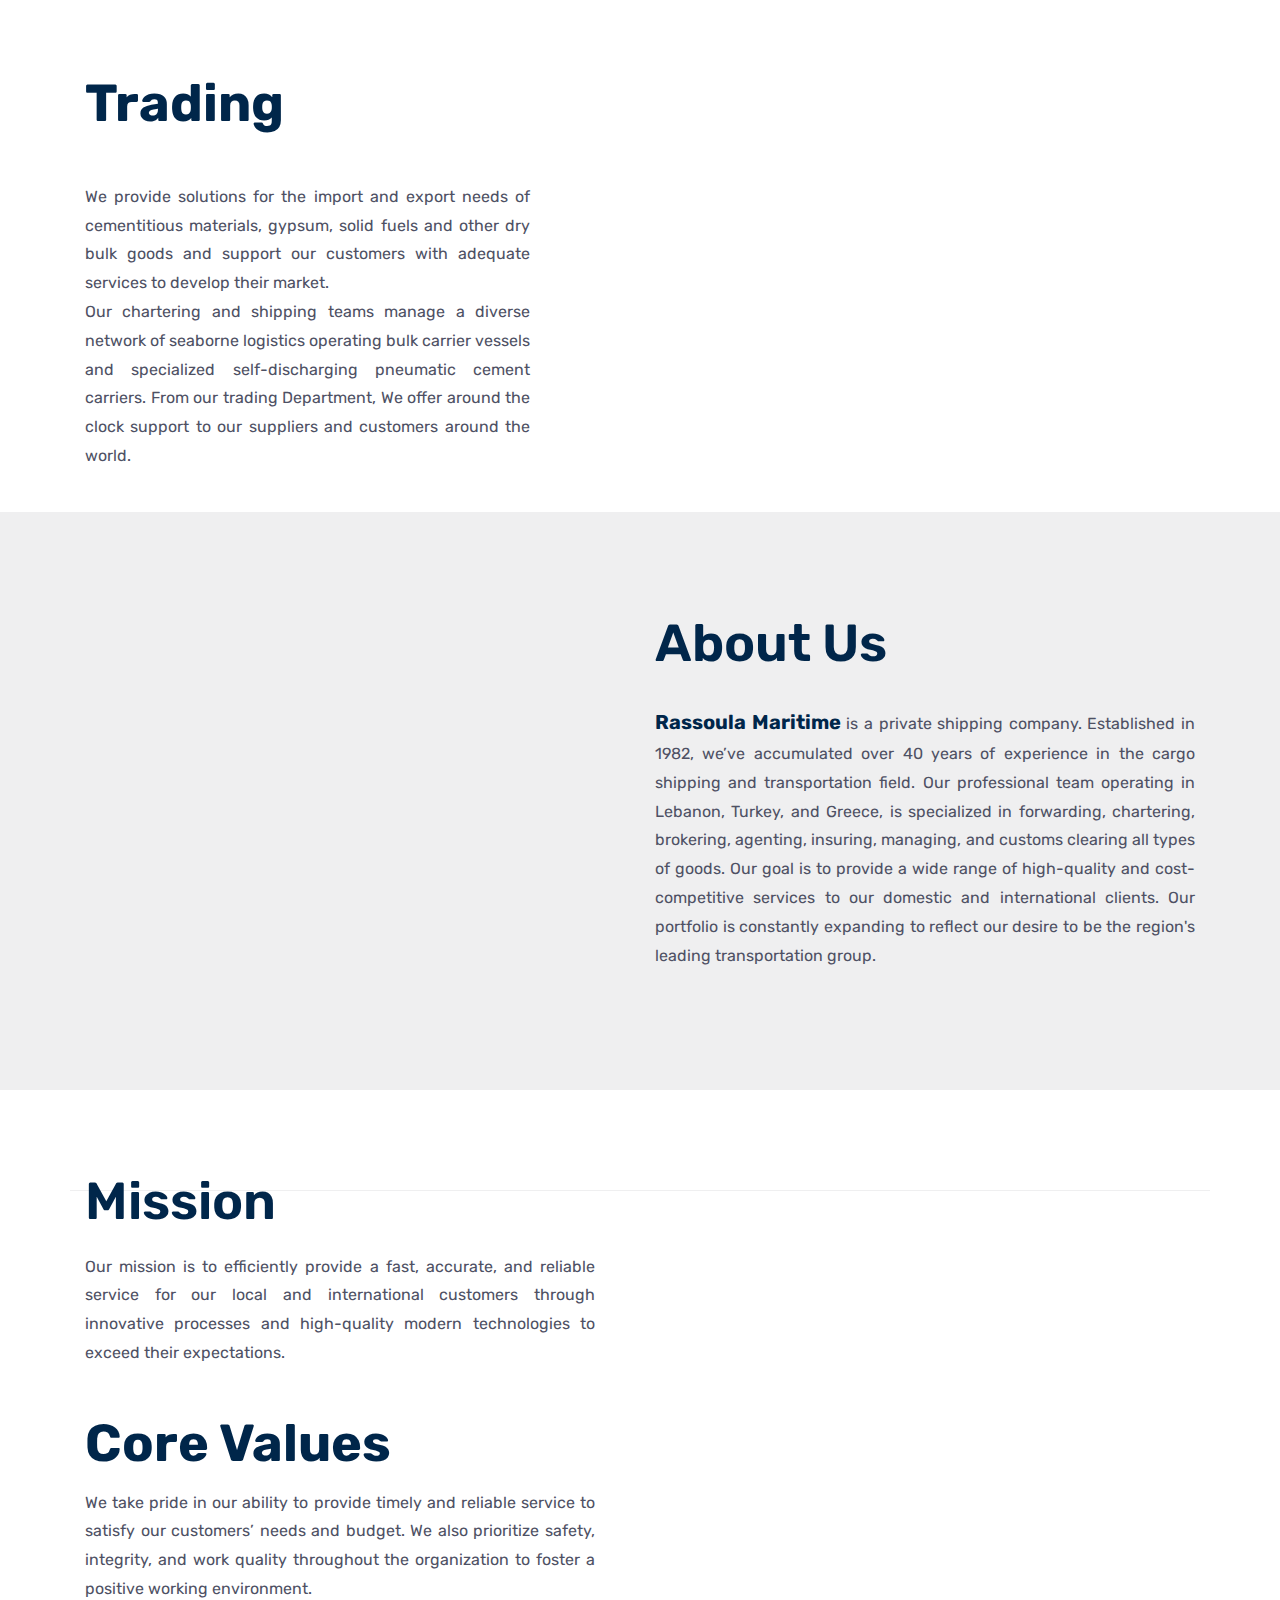
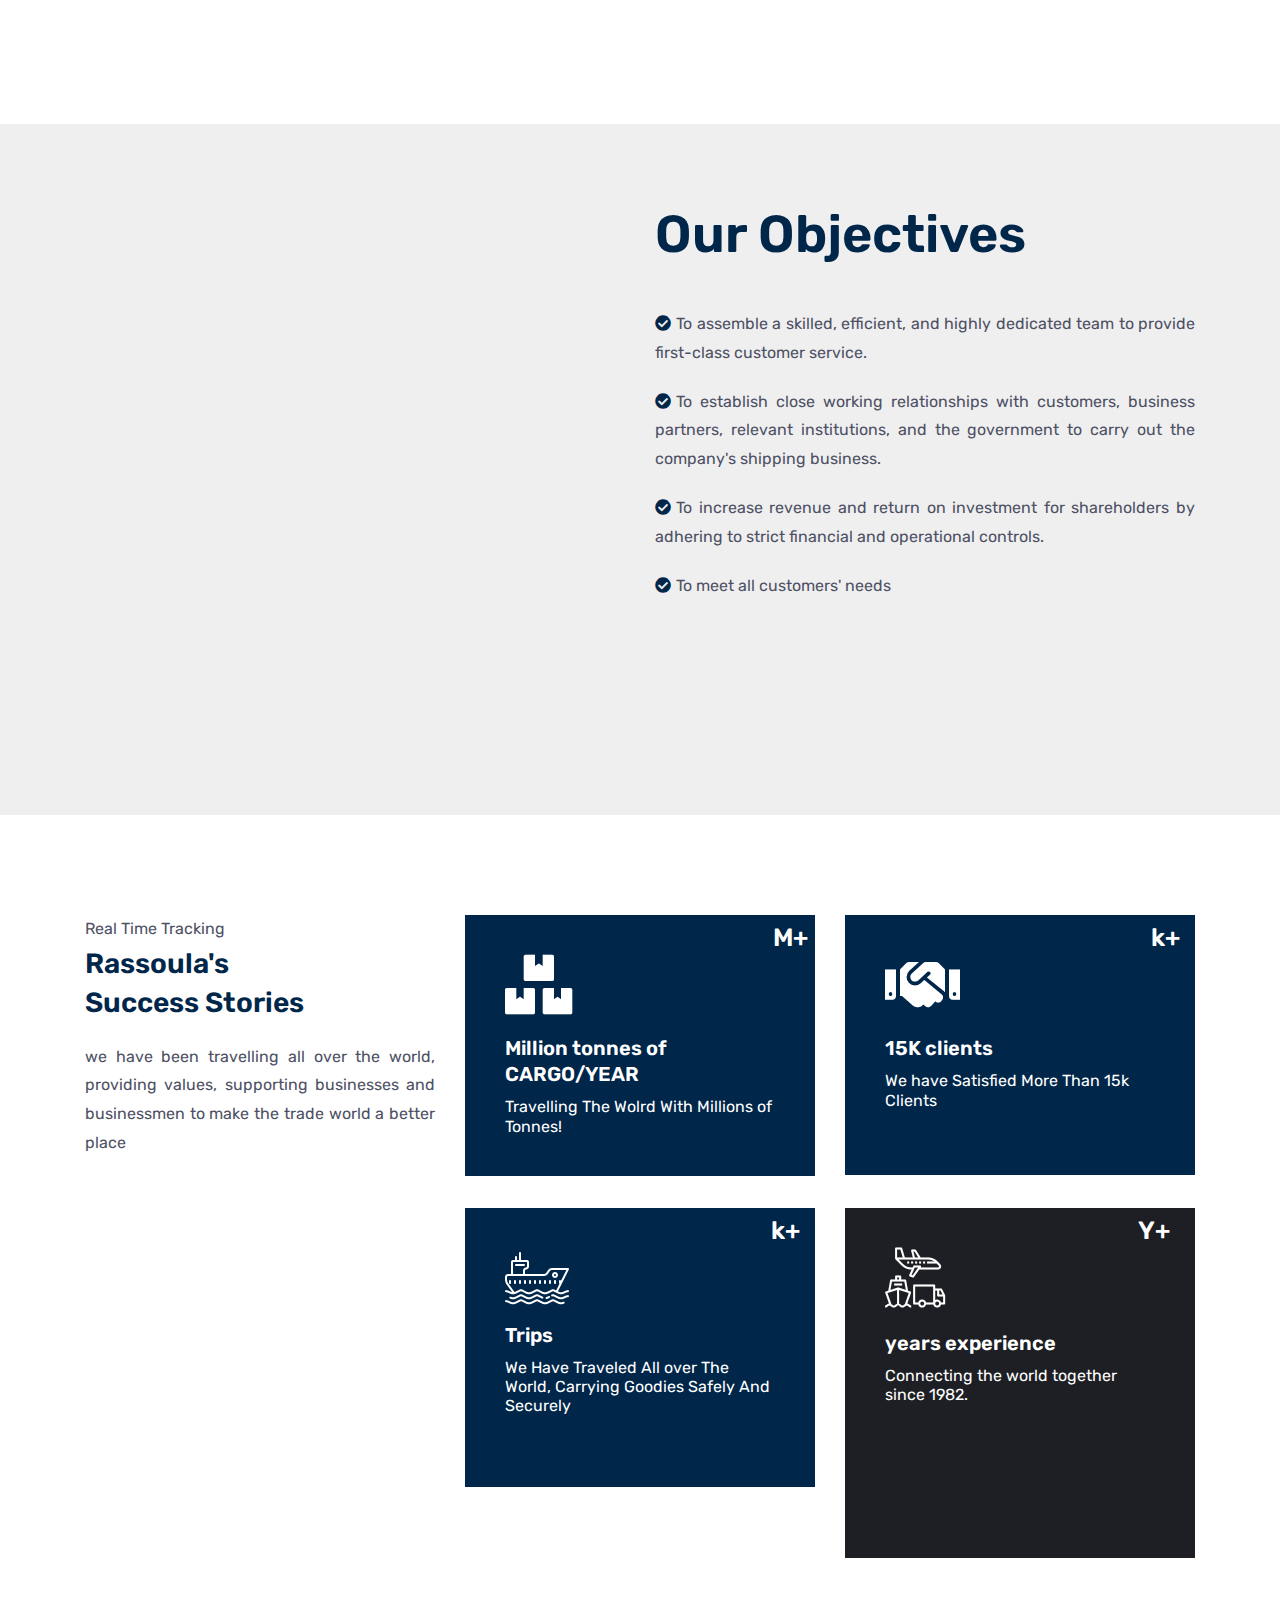
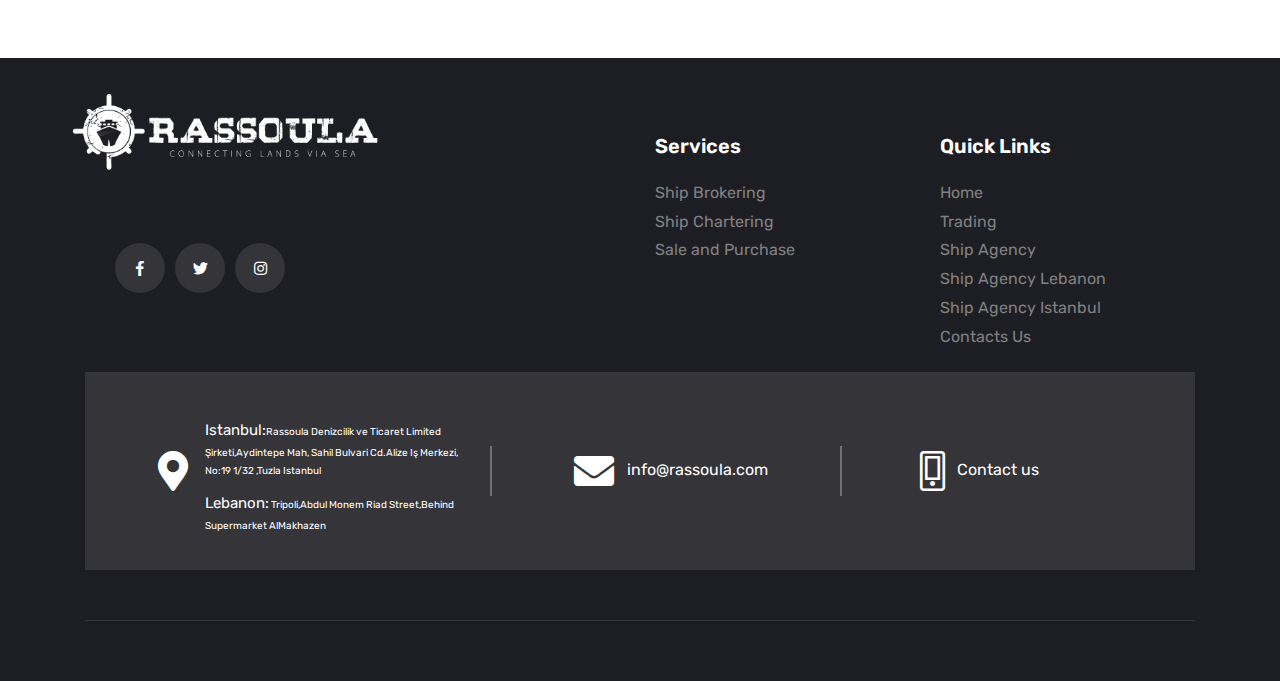
==== commit 87a099da: "adding and fixing the missing cards turkish translation and english content" ====
--- a/index.html
+++ b/index.html
@@ -553,7 +553,7 @@
           </div>
           <div class="section-title">
             <span class="subtitle"></span>
-            <h3 class="english title1 text-white"><a href="ShipBrokering.html" style="color: white;">Ship cHARTERING  </a></h3>
+            <h3 class="english title1 text-white"><a href="ShipBrokering.html" style="color: white;">Ship Brokering  </a></h3>
             <h3 class="turkish title1 text-white"><a href="ShipBrokering.html" style="color: white;">Gemi Kiralama  </a></h3>
           <a href="ShipBrokering.html"><p class="text-white1" style="color: white;margin-top:-75px">View Service</p>
           </div></a>  
@@ -847,7 +847,10 @@
             <i class="fas fa-boxes" style="color: white;"></i>
             <div class="sigma_service-body">
               <h5>
-                <a href="#" class="text-white">Million tonnes of CARGO/YEAR</a>
+                <a href="#" class="text-white english">Million tonnes of CARGO/YEAR</a>
+                <a href="#" class="text-white turkish">MILYIN TIN KARFO/YIL </a>
+
+               
               </h5>
               <p style="line-height: 1.2;"class="english text-white">Travelling The Wolrd With Millions of Tonnes!</p>
               <p style="line-height: 1.2;"class="turkish text-white">  Milyonlarca Tonla Dünyayı Dolaşmak!</p>
@@ -884,7 +887,7 @@
           </div>
         </div>
        
-        <div class="col-lg-4 col-md-6 offset-lg-4">
+        <div class="col-lg-4 col-md-6 offset-lg-4 english">
           <div class="sigma_service style-9 dark" style="height: 279px;background-color: #00264A;">
             <span class="counter " data-from="0" data-to="15" style="color:white"></span>
             <h6 class="text-white" style="margin-right: 10px;">k+</h6>
@@ -900,8 +903,25 @@
             </div>
           </div>
         </div>
+        <div class="col-lg-4 col-md-6 offset-lg-4 turkish">
+          <div class="sigma_service style-9 dark" style="height: 279px;background-color: #00264A;">
+            <span class="counter " data-from="0" data-to="15" style="color:white"></span>
+            <h6 class="text-white" style="margin-right: 10px;">k+</h6>
+            <img src="assets/img/icons8-cargo-ship-64 (1).png">
+            <div class="sigma_service-body">
+              <h5>
+                
+                <a href="#" style="color:white">Geziler</a>
+              </h5>
+              <p style="line-height: 1.2;color:white">
+                Milyonlarca tonla güvenli bir şekilde dünyayı dolaştık !.</p>
+              
+            
+            </div>
+          </div>
+        </div>
         
-        <div class="col-lg-4 col-md-6">
+        <div class="col-lg-4 col-md-6 english">
           <div class="sigma_service style-9 dark" style="height:350px;background-color:#1E1F24">
              <span class="plus text-white"></span>
              <span class="counter " data-from="0" data-to="40" style="color: white;"></span> 
@@ -911,7 +931,24 @@
                <h5 class="text-white">
                  <a href="#" class="text-white" >years experience</a>
                </h5>
-               <p style="line-height: 1.2;" class="text-white">Connecting the world together since 1982 year.
+               <p style="line-height: 1.2;" class="text-white">Connecting the world together since 1982.
+                 </p>
+               
+                
+             </div>
+           </div>
+         </div>
+         <div class="col-lg-4 col-md-6 turkish">
+          <div class="sigma_service style-9 dark" style="height:350px;background-color:#1E1F24">
+             <span class="plus text-white"></span>
+             <span class="counter " data-from="0" data-to="40" style="color: white;"></span> 
+             <h6 class="text-white" style="margin-right: 20px;">Y+</h6>
+             <i class="flaticon-transportation" style="color: white;"></i>
+             <div class="sigma_service-body">
+               <h5 class="text-white">
+                 <a href="#" class="text-white" >Yılların tecrübesi</a>
+               </h5>
+               <p style="line-height: 1.2;" class="text-white">1928 yılından bu yana dünyayı birbirine bağlayan yılların deneyimi ile hizmet vermektedir.
                  </p>
                
                 
